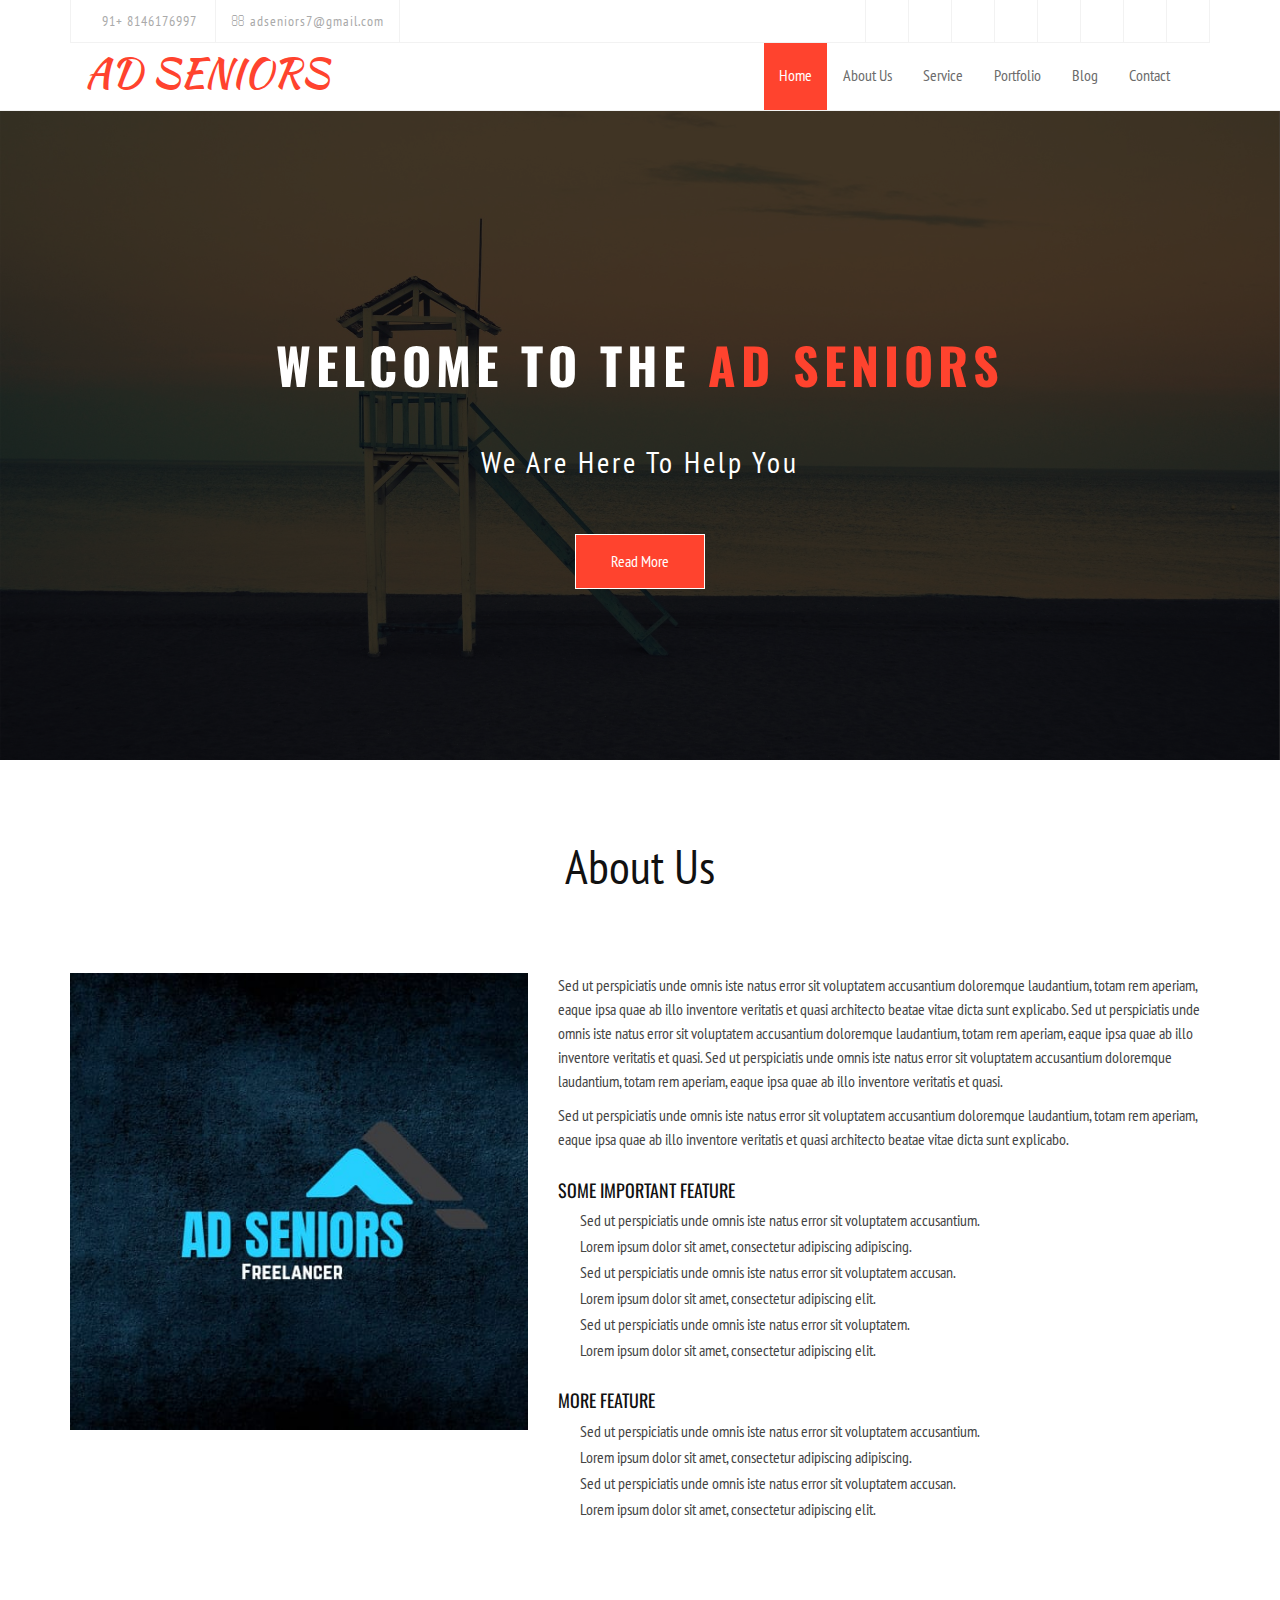
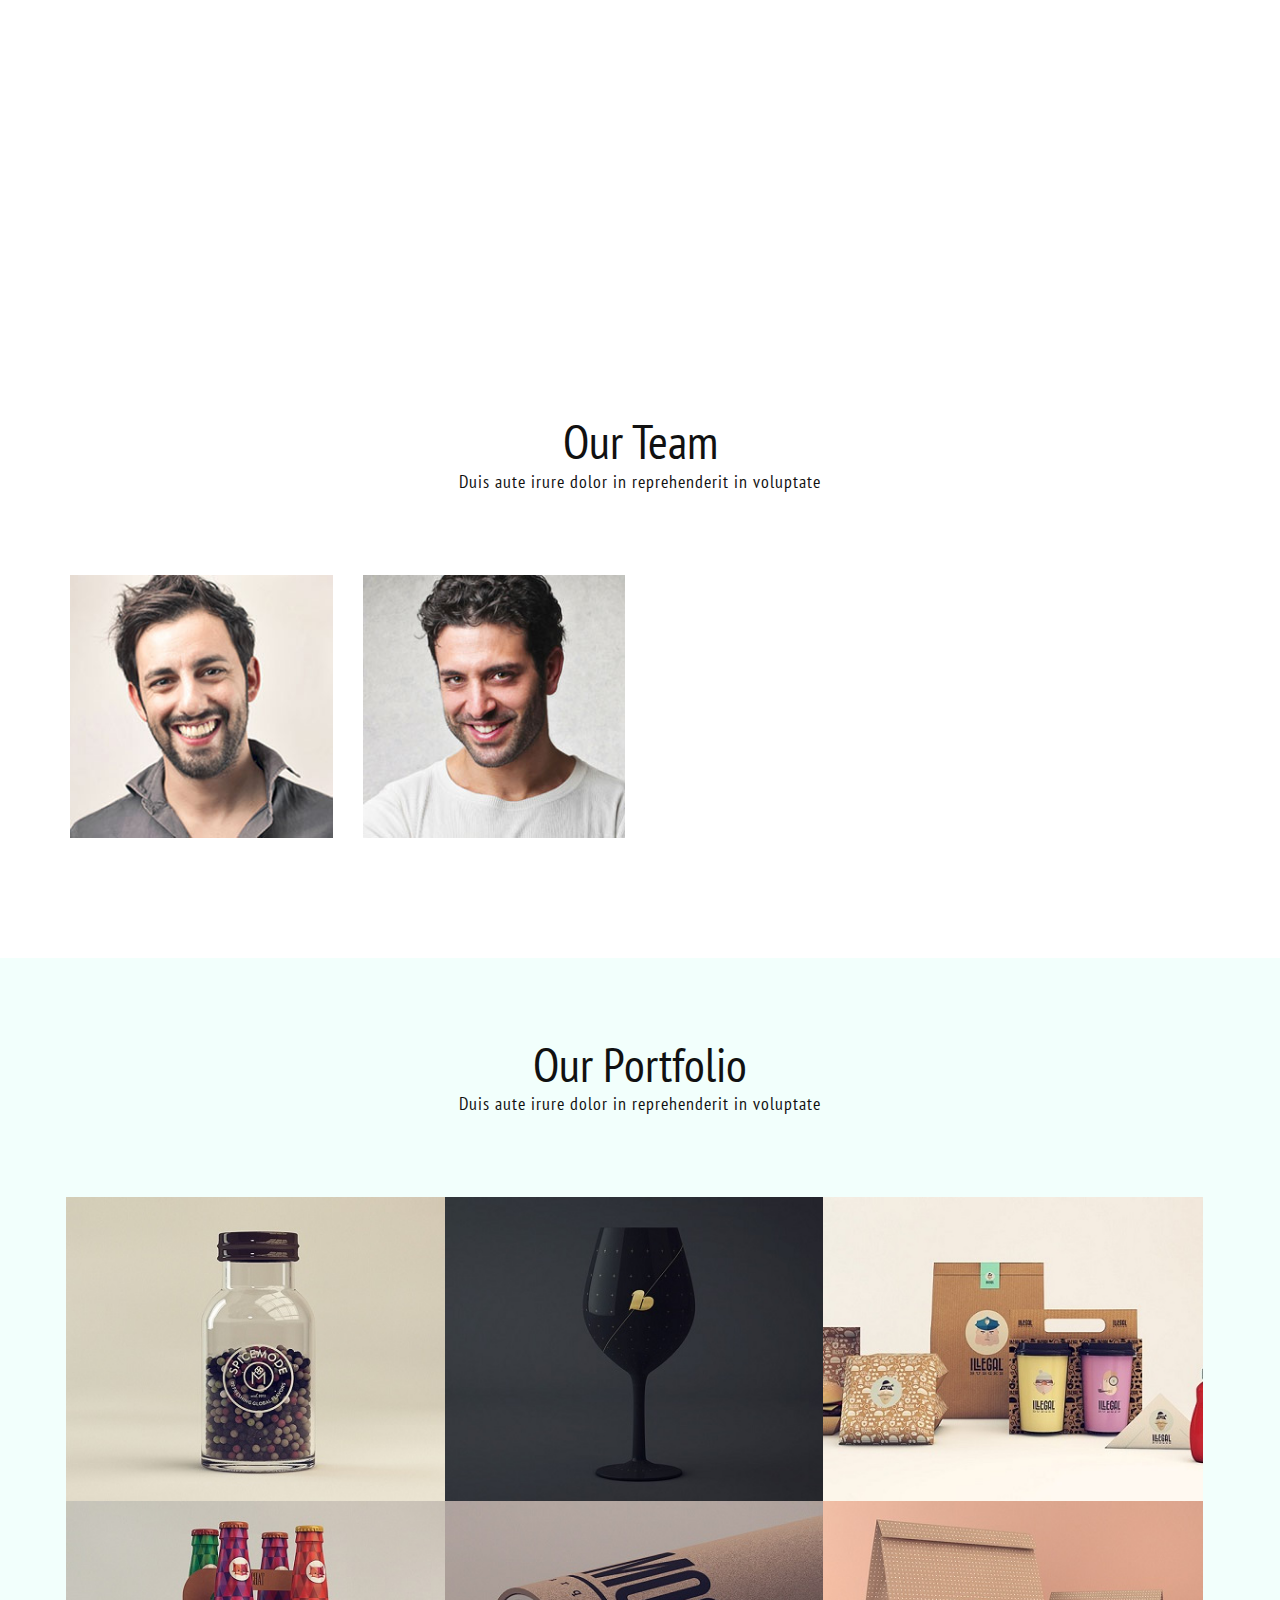
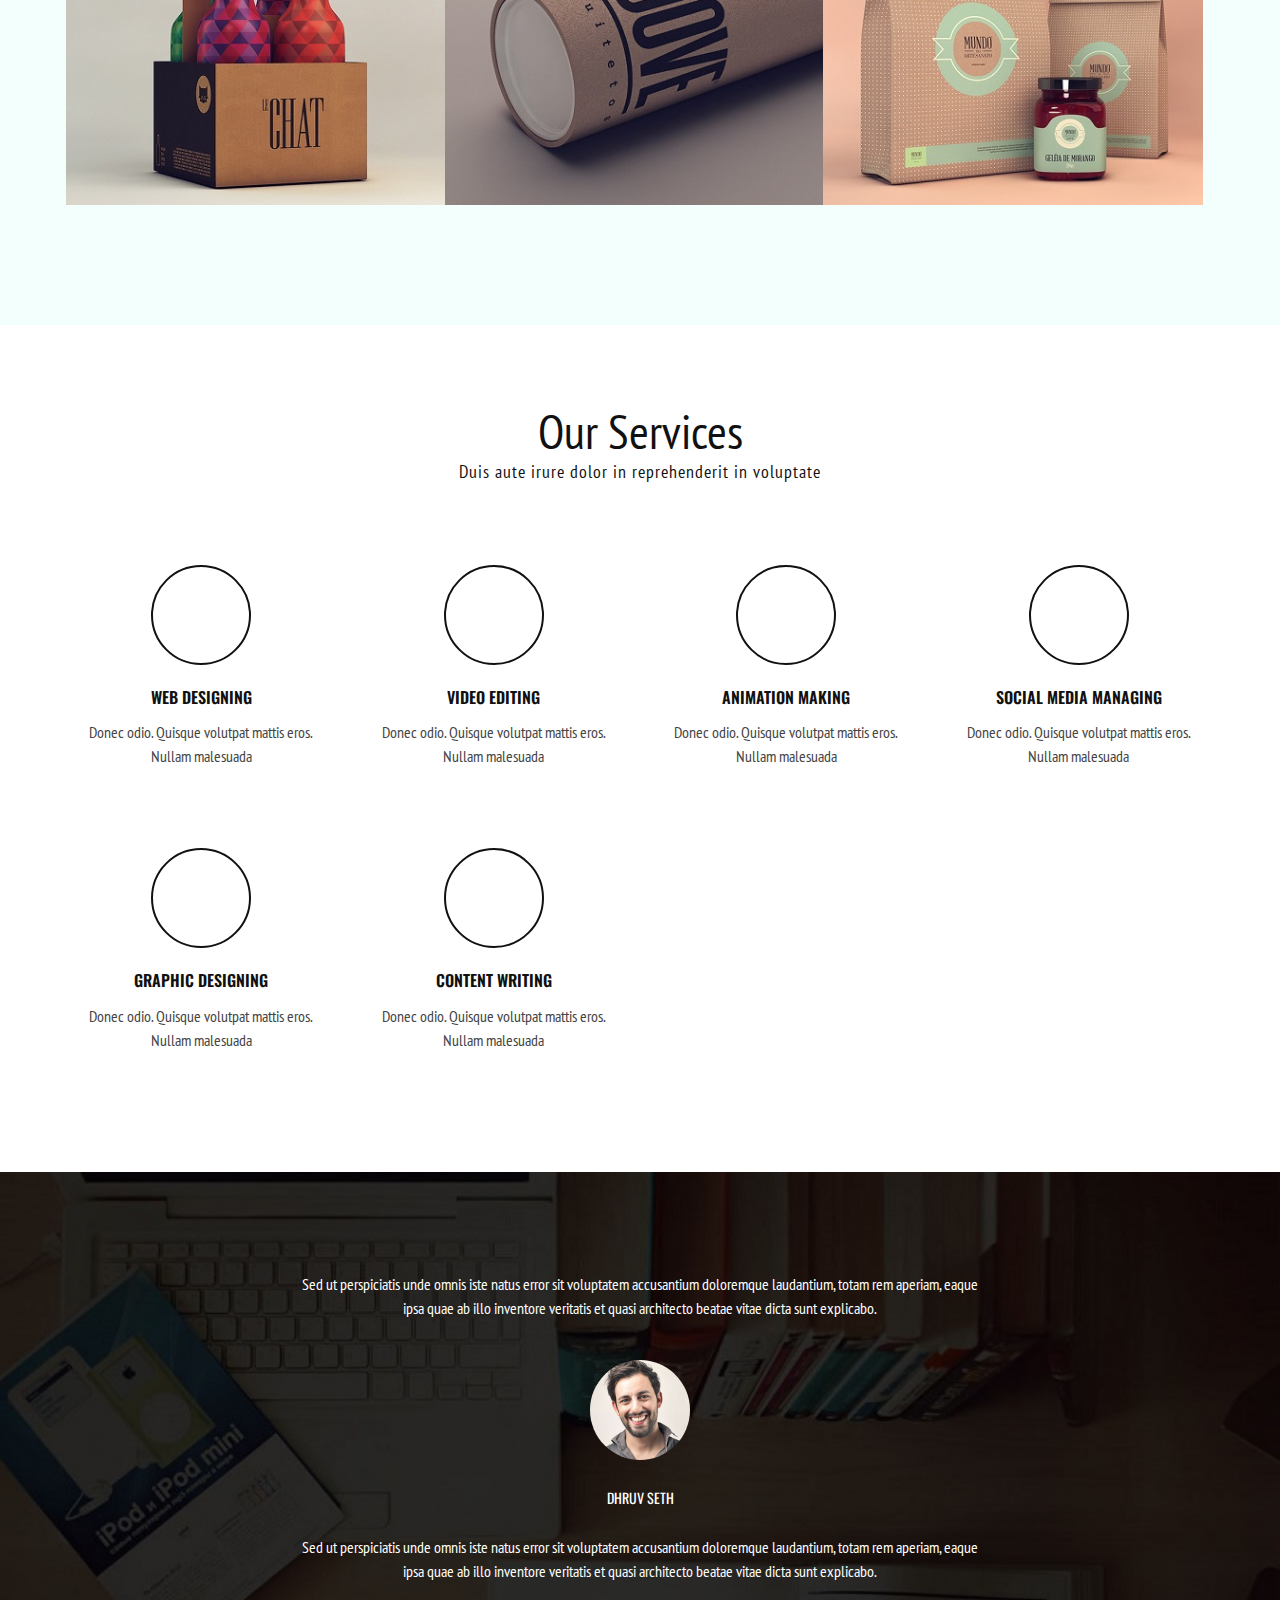
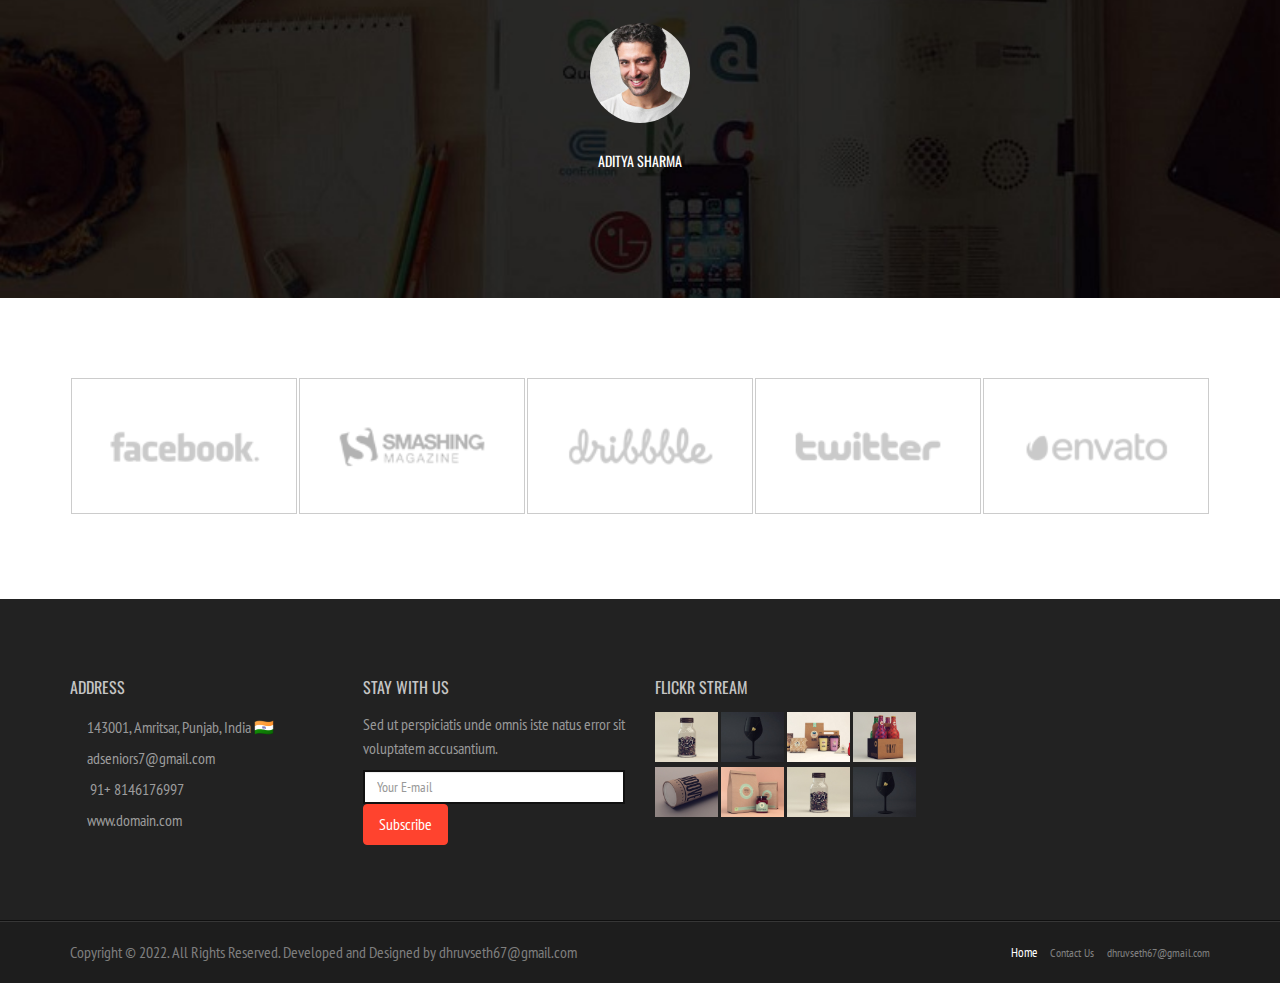
==== index.html @ 76aa9321 "Update index.html" ====
<!doctype html>
<!--[if IE 8 ]><html class="ie ie8" lang="en"> <![endif]-->
<!--[if (gte IE 9)|!(IE)]><html lang="en" class="no-js"> <![endif]-->
<html lang="en">

<head>

    <!-- Basic -->
    <title>AD SENIORS | Home</title>

    <!-- Define Charset -->
    <meta charset="utf-8">

    <!-- Responsive Metatag -->
    <meta name="viewport" content="width=device-width, initial-scale=1, maximum-scale=1">

    <!-- Page Description and Author -->
    <meta name="description" content="Sulfur - Responsive HTML5 Template">
    <meta name="author" content="Shahriyar Ahmed">

    <!-- Bootstrap CSS  -->
    <link rel="stylesheet" href="asset/bootstrap/css/bootstrap.min.css" type="text/css">

    <!-- Font Awesome CSS -->
    <link rel="stylesheet" href="asset/font-awesome/css/font-awesome.min.css" type="text/css">

    <!-- Owl Carousel CSS -->
    <link rel="stylesheet" href="asset/css/owl.carousel.css" type="text/css">
    <link rel="stylesheet" href="asset/css/owl.theme.css" type="text/css">
    <link rel="stylesheet" href="asset/css/owl.transitions.css" type="text/css">

    <!-- Css3 Transitions Styles  -->
    <link rel="stylesheet" type="text/css" href="asset/css/animate.css">

    <!-- Lightbox CSS -->
    <link rel="stylesheet" type="text/css" href="asset/css/lightbox.css">

    <!-- Sulfur CSS Styles  -->
    <link rel="stylesheet" type="text/css" href="asset/css/style.css">

    <!-- Responsive CSS Style -->
    <link rel="stylesheet" type="text/css" href="asset/css/responsive.css">


    <script src="asset/js/modernizrr.js"></script>


</head>

<body>

    <header class="clearfix">

        <!-- Start Top Bar -->
        <div class="container">
            <div class="row">
                <div class="col-md-12">
                    <div class="top-bar">
                        <div class="row">

                            <div class="col-md-6">
                                <!-- Start Contact Info -->
                                <ul class="contact-details">
                                    <li><a href="tel:8146176997"><i class="fa fa-phone"></i> 91+ 8146176997</a>
                                    </li>
                                    <li><a href="mailto:adseniors7@gmail.com"><i class="fa fa-envelope-o"></i>
                                            adseniors7@gmail.com</a>
                                    </li>
                                </ul>
                                <!-- End Contact Info -->
                            </div><!-- .col-md-6 -->

                            <div class="col-md-6">
                                <!-- Start Social Links -->
                                <ul class="social-list">
                                    <li>
                                        <a href="#"><i class="fa fa-flickr"></i></a>
                                    </li>
                                    <li>
                                        <a href="#"><i class="fa fa-google-plus"></i></a>
                                    </li>
                                    <li>
                                        <a href="#"><i class="fa fa-skype"></i></a>
                                    </li>
                                    <li>
                                        <a href="#"><i class="fa fa-linkedin"></i></a>
                                    </li>
                                    <li>
                                        <a href="#"><i class="fa fa-youtube"></i></a>
                                    </li>
                                    <li>
                                        <a href="#"><i class="fa fa-twitter"></i></a>
                                    </li>
                                    <li>
                                        <a href="#"><i class="fa fa-facebook"></i></a>
                                    </li>
                                    <li>
                                        <a href="https://www.instagram.com/adseniors999" target="_blank"><i
                                                class="fa fa-instagram"></i></a>
                                    </li>
                                </ul>
                                <!-- End Social Links -->
                            </div><!-- .col-md-6 -->
                        </div>


                    </div>
                </div>

            </div><!-- .row -->
        </div><!-- .container -->
        <!-- End Top Bar -->

        <!-- Start  Logo & Naviagtion  -->
        <div class="navbar navbar-default navbar-top">
            <div class="container">
                <div class="navbar-header">
                    <!-- Stat Toggle Nav Link For Mobiles -->
                    <button type="button" class="navbar-toggle" data-toggle="collapse" data-target=".navbar-collapse">
                        <i class="fa fa-bars"></i>
                    </button>
                    <!-- End Toggle Nav Link For Mobiles -->
                    <a class="navbar-brand" href="index.html">AD SENIORS</a>
                </div>
                <div class="navbar-collapse collapse">

                    <!-- Start Navigation List -->
                    <ul class="nav navbar-nav navbar-right">
                        <li>
                            <a class="active" href="index.html">Home</a>
                        </li>
                        <li>
                            <a href="about.html">About Us</a>
                        </li>
                        <li>
                            <a href="service.html">Service</a>
                        </li>
                        <li>
                            <a href="portfolio.html">Portfolio</a>
                        </li>
                        <li>
                            <a href="blog.html">Blog</a>
                            <ul class="dropdown">
                                <li>
                                    <a href="blog-item.html">Item Page</a>
                                </li>
                            </ul>
                        </li>
                        <li><a href="contact.html">Contact</a>
                        </li>
                    </ul>
                    <!-- End Navigation List -->
                </div>
            </div>
        </div>
        <!-- End Header Logo & Naviagtion -->

    </header>


    <!-- Start Header Section -->
    <div class="banner">
        <div class="overlay">
            <div class="container">
                <div class="intro-text">
                    <h1>Welcome To The <span>AD SENIORS</span></h1>
                    <p>We Are Here To Help You</p>
                    <a href="#feature" class="page-scroll btn btn-primary">Read More</a>
                </div>
            </div>
        </div>
    </div>
    <!-- End Header Section -->


    <!-- Start About Us Section -->
    <section id="about-section" class="about-section">
        <div class="container">
            <div class="row">
                <div class="col-md-12">
                    <div class="section-title text-center wow fadeInDown" data-wow-duration="2s" data-wow-delay="50ms">
                        <h2>About Us</h2>
                    </div>
                </div>
            </div>
            <div class="row">
                <div class="col-md-5">
                    <div class="about-img">
                        <img src="asset/images/corporate1.jpg" class="img-responsive" alt="About images">
                    </div>
                </div>
                <div class="col-md-7">
                    <div class="about-text">
                        <p>Sed ut perspiciatis unde omnis iste natus error sit voluptatem accusantium doloremque
                            laudantium, totam rem aperiam, eaque ipsa quae ab illo inventore veritatis et quasi
                            architecto beatae vitae dicta sunt explicabo. Sed ut perspiciatis unde omnis iste natus
                            error sit voluptatem accusantium doloremque laudantium, totam rem aperiam, eaque ipsa quae
                            ab illo inventore veritatis et quasi. Sed ut perspiciatis unde omnis iste natus error sit
                            voluptatem accusantium doloremque laudantium, totam rem aperiam, eaque ipsa quae ab illo
                            inventore veritatis et quasi.</p>
                        <p>Sed ut perspiciatis unde omnis iste natus error sit voluptatem accusantium doloremque
                            laudantium, totam rem aperiam, eaque ipsa quae ab illo inventore veritatis et quasi
                            architecto beatae vitae dicta sunt explicabo.</p>
                    </div>

                    <div class="about-list">
                        <h4>Some important Feature</h4>
                        <ul>
                            <li><i class="fa fa-check-square"></i>Sed ut perspiciatis unde omnis iste natus error sit
                                voluptatem accusantium.</li>
                            <li><i class="fa fa-check-square"></i>Lorem ipsum dolor sit amet, consectetur adipiscing
                                adipiscing.</li>
                            <li><i class="fa fa-check-square"></i>Sed ut perspiciatis unde omnis iste natus error sit
                                voluptatem accusan.</li>
                            <li><i class="fa fa-check-square"></i>Lorem ipsum dolor sit amet, consectetur adipiscing
                                elit.</li>
                            <li><i class="fa fa-check-square"></i>Sed ut perspiciatis unde omnis iste natus error sit
                                voluptatem.</li>
                            <li><i class="fa fa-check-square"></i>Lorem ipsum dolor sit amet, consectetur adipiscing
                                elit.</li>
                        </ul>

                        <h4>More Feature</h4>
                        <ul>
                            <li><i class="fa fa-check-square"></i>Sed ut perspiciatis unde omnis iste natus error sit
                                voluptatem accusantium.</li>
                            <li><i class="fa fa-check-square"></i>Lorem ipsum dolor sit amet, consectetur adipiscing
                                adipiscing.</li>
                            <li><i class="fa fa-check-square"></i>Sed ut perspiciatis unde omnis iste natus error sit
                                voluptatem accusan.</li>
                            <li><i class="fa fa-check-square"></i>Lorem ipsum dolor sit amet, consectetur adipiscing
                                elit.</li>
                        </ul>
                    </div>

                </div>



            </div>
        </div>
    </section>


    <!-- Start Call to Action Section -->
    <section class="call-to-action">
        <div class="container">
            <div class="row">
                <div class="col-md-12 wow zoomIn" data-wow-duration="2s" data-wow-delay="300ms">
                    <p>Awesome Aires Template is ready for <br> Business, Agency, Landing or Creative Portfolio<br>Aires
                        is Responsive and help you to grow your business</p>
                </div>
            </div>
        </div>
    </section>
    <!-- End Call to Action Section -->




    <!-- Start Team Member Section -->
    <section id="team-section">
        <div class="container">
            <div class="row">
                <div class="col-md-12">
                    <div class="section-title text-center wow fadeInDown" data-wow-duration="2s" data-wow-delay="50ms">
                        <h2>Our Team</h2>
                        <p>Duis aute irure dolor in reprehenderit in voluptate</p>
                    </div>
                </div>
            </div>
            <div class="row">
                <div class="col-md-3 wow fadeInLeft" data-wow-duration="2s" data-wow-delay="300ms">
                    <div class="team-member">
                        <img src="asset/images/team/team-1.jpg" class="img-responsive" alt="">
                        <div class="team-details">
                            <h4>Dhruv Seth</h4>
                            <p>Founder & Director</p>
                            <ul>
                                <li><a href="https://www.instagram.com/dhruv_seth001" target="_blank"><i
                                            class="fa fa-instagram"></i></a></li>
                                <li><a href="#"><i class="fa fa-facebook"></i></a></li>
                                <li><a href="#"><i class="fa fa-twitter"></i></a></li>
                                <li><a href="#"><i class="fa fa-linkedin"></i></a></li>
                                <li><a href="#"><i class="fa fa-pinterest"></i></a></li>
                            </ul>
                        </div>
                    </div>
                </div><!-- /.col-md-3 -->
                <div class="col-md-3 wow fadeInLeft" data-wow-duration="2s" data-wow-delay="600ms">
                    <div class="team-member">
                        <img src="asset/images/team/team-3.jpg" class="img-responsive" alt="">
                        <div class="team-details">
                            <h4>Aditya Sharma</h4>
                            <p>Founder & Director</p>
                            <ul>
                                <li><a href="https://www.instagram.com/aditya.sharma3333" target="_blank"><i
                                            class="fa fa-instagram"></i></a></li>
                                <li><a href="#"><i class="fa fa-facebook"></i></a></li>
                                <li><a href="#"><i class="fa fa-twitter"></i></a></li>
                                <li><a href="#"><i class="fa fa-linkedin"></i></a></li>
                                <li><a href="#"><i class="fa fa-pinterest"></i></a></li>
                            </ul>
                        </div>
                    </div>
                </div><!-- /.col-md-3 -->
            </div>
        </div>
    </section>
    <!-- End Team Member Section -->


    <!-- Start Portfolio Section -->
    <section id="portfolio" class="portfolio-section-1">
        <div class="container">
            <div class="row">
                <div class="col-md-12">
                    <div class="section-title text-center wow fadeInDown" data-wow-duration="2s" data-wow-delay="50ms">
                        <h2>Our Portfolio</h2>
                        <p>Duis aute irure dolor in reprehenderit in voluptate</p>
                    </div>
                </div>
            </div>
            <div class="row">
                <div class="col-md-12">

                    <!-- Start Portfolio items -->
                    <ul id="portfolio-list">
                        <li class="wow fadeInLeft" data-wow-duration="2s" data-wow-delay="300ms">
                            <div class="portfolio-item">
                                <img src="asset/images/portfolio/img1.jpg" class="img-responsive" alt="" />
                                <div class="portfolio-caption">
                                    <h4>Portfolio Title</h4>
                                    <p>At vero eos et accusamus et iusto odio dignissimos ducimus qui blanditiis
                                        praesentium</p>
                                    <a href="#portfolio-modal" data-toggle="modal" class="link-1"><i
                                            class="fa fa-magic"></i></a>
                                    <a href="#" class="link-2"><i class="fa fa-link"></i></a>
                                </div>
                            </div>
                        </li>
                        <li class="wow fadeInLeft" data-wow-duration="2s" data-wow-delay="600ms">
                            <div class="portfolio-item">
                                <img src="asset/images/portfolio/img2.jpg" class="img-responsive" alt="" />
                                <div class="portfolio-caption">
                                    <h4>Portfolio Title</h4>
                                    <p>At vero eos et accusamus et iusto odio dignissimos ducimus qui blanditiis
                                        praesentium</p>
                                    <a href="#portfolio-modal" data-toggle="modal" class="link-1"><i
                                            class="fa fa-magic"></i></a>
                                    <a href="#" class="link-2"><i class="fa fa-link"></i></a>
                                </div>
                            </div>
                        </li>
                        <li class="wow fadeInLeft" data-wow-duration="2s" data-wow-delay="900ms">
                            <div class="portfolio-item">
                                <img src="asset/images/portfolio/img3.jpg" class="img-responsive" alt="" />
                                <div class="portfolio-caption">
                                    <h4>Portfolio Title</h4>
                                    <p>At vero eos et accusamus et iusto odio dignissimos ducimus qui blanditiis
                                        praesentium</p>
                                    <a href="#portfolio-modal" data-toggle="modal" class="link-1"><i
                                            class="fa fa-magic"></i></a>
                                    <a href="#" class="link-2"><i class="fa fa-link"></i></a>
                                </div>
                            </div>
                        </li>
                        <li class="wow fadeInLeft" data-wow-duration="2s" data-wow-delay="1200ms">
                            <div class="portfolio-item">
                                <img src="asset/images/portfolio/img4.jpg" class="img-responsive" alt="" />
                                <div class="portfolio-caption">
                                    <h4>Portfolio Title</h4>
                                    <p>At vero eos et accusamus et iusto odio dignissimos ducimus qui blanditiis
                                        praesentium</p>
                                    <a href="#portfolio-modal" data-toggle="modal" class="link-1"><i
                                            class="fa fa-magic"></i></a>
                                    <a href="#" class="link-2"><i class="fa fa-link"></i></a>
                                </div>
                            </div>
                        </li>
                        <li class="wow fadeInLeft" data-wow-duration="2s" data-wow-delay="1500ms">
                            <div class="portfolio-item">
                                <img src="asset/images/portfolio/img5.jpg" class="img-responsive" alt="" />
                                <div class="portfolio-caption">
                                    <h4>Portfolio Title</h4>
                                    <p>At vero eos et accusamus et iusto odio dignissimos ducimus qui blanditiis
                                        praesentium</p>
                                    <a href="#portfolio-modal" data-toggle="modal" class="link-1"><i
                                            class="fa fa-magic"></i></a>
                                    <a href="#" class="link-2"><i class="fa fa-link"></i></a>
                                </div>
                            </div>
                        </li>
                        <li class="wow fadeInLeft" data-wow-duration="2s" data-wow-delay="1800ms">
                            <div class="portfolio-item">
                                <img src="asset/images/portfolio/img6.jpg" class="img-responsive" alt="" />
                                <div class="portfolio-caption">
                                    <h4>Portfolio Title</h4>
                                    <p>At vero eos et accusamus et iusto odio dignissimos ducimus qui blanditiis
                                        praesentium</p>
                                    <a href="#portfolio-modal" data-toggle="modal" class="link-1"><i
                                            class="fa fa-magic"></i></a>
                                    <a href="#" class="link-2"><i class="fa fa-link"></i></a>
                                </div>
                            </div>
                        </li>


                    </ul>
                    <!-- End Portfolio items -->
                </div>
            </div>
        </div>
    </section>
    <!-- End Portfolio Section -->


    <!-- Start Service Section -->
    <section id="service-section">
        <div class="container">
            <div class="row">
                <div class="col-md-12">
                    <div class="section-title text-center wow fadeInDown" data-wow-duration="2s" data-wow-delay="50ms">
                        <h2>Our Services</h2>
                        <p>Duis aute irure dolor in reprehenderit in voluptate</p>
                    </div>
                </div>
            </div>
            <div class="row">
                <div class="col-md-3">
                    <div class="services-post">
                        <a href="#"><i class="fa fa-skyatlas"></i></a>
                        <h2>Web Designing</h2>
                        <p>Donec odio. Quisque volutpat mattis eros. Nullam malesuada </p>
                    </div>
                </div>
                <div class="col-md-3">
                    <div class="services-post">
                        <a href="#"><i class="fa fa-magic"></i></a>
                        <h2>Video Editing</h2>
                        <p>Donec odio. Quisque volutpat mattis eros. Nullam malesuada </p>
                    </div>
                </div>
                <div class="col-md-3">
                    <div class="services-post">
                        <a href="#"><i class="fa fa-gift"></i></a>
                        <h2>Animation Making</h2>
                        <p>Donec odio. Quisque volutpat mattis eros. Nullam malesuada </p>
                    </div>
                </div>
                <div class="col-md-3">
                    <div class="services-post">
                        <a href="#"><i class="fa fa-diamond"></i></a>
                        <h2>Social Media Managing</h2>
                        <p>Donec odio. Quisque volutpat mattis eros. Nullam malesuada </p>
                    </div>
                </div>
                <div class="col-md-3">
                    <div class="services-post">
                        <a href="#"><i class="fa fa-wordpress"></i></a>
                        <h2>Graphic Designing </h2>
                        <p>Donec odio. Quisque volutpat mattis eros. Nullam malesuada </p>
                    </div>
                </div>
                <div class="col-md-3">
                    <div class="services-post">
                        <a href="#"><i class="fa fa-forumbee"></i></a>
                        <h2>Content Writing</h2>
                        <p>Donec odio. Quisque volutpat mattis eros. Nullam malesuada </p>
                    </div>
                </div>
            </div>
        </div>
    </section>
    <!-- Start Service Section -->



    <!-- Start Testimonial Section -->
    <section id="testimonial-section">
        <div class="container">
            <div class="row">
                <div class="col-md-12">
                    <div class="testimonial-wrapper">
                        <div class="testimonial-item">
                            <p>Sed ut perspiciatis unde omnis iste natus error sit voluptatem accusantium doloremque
                                laudantium, totam rem aperiam, eaque ipsa quae ab illo inventore veritatis et quasi
                                architecto beatae vitae dicta sunt explicabo. </p>
                            <img src="asset/images/team/team-1.jpg" alt="Testimonial images">
                            <h5>Dhruv Seth</h5>
                            <div class="desgnation"></div>
                        </div>
                        <div class="testimonial-item">
                            <p>Sed ut perspiciatis unde omnis iste natus error sit voluptatem accusantium doloremque
                                laudantium, totam rem aperiam, eaque ipsa quae ab illo inventore veritatis et quasi
                                architecto beatae vitae dicta sunt explicabo.</p>
                            <img src="asset/images/team/team-3.jpg" alt="Testimonial images">
                            <h5>Aditya Sharma</h5>
                            <div class="desgnation"></div>
                        </div>
                    </div>
                </div>
            </div>
        </div>
    </section>
    <!-- End Testimonial Section -->


    <!-- Start Client Section -->
    <div id="client-section">
        <div class="container">
            <div class="row">
                <div class="col-md-12">
                    <div class="client-box">
                        <ul class="client-list">
                            <li><a href="#"><img src="asset/images/clients/client1.png" class="img-responsive"
                                        alt="Clients Logo"></a></li>
                            <li><a href="#"><img src="asset/images/clients/client2.png" class="img-responsive"
                                        alt="Clients Logo"></a></li>
                            <li><a href="#"><img src="asset/images/clients/client3.png" class="img-responsive"
                                        alt="Clients Logo"></a></li>
                            <li><a href="#"><img src="asset/images/clients/client4.png" class="img-responsive"
                                        alt="Clients Logo"></a></li>
                            <li><a href="#"><img src="asset/images/clients/client5.png" class="img-responsive"
                                        alt="Clients Logo"></a></li>
                        </ul>
                    </div>
                </div>
            </div>
        </div>
    </div>
    <!-- End Client Section -->



    <!-- Start Footer Section -->
    <section id="footer-section" class="footer-section">
        <div class="container">
            <div class="row">
                <div class="col-md-3">
                    <div class="section-heading-2">
                        <h3 class="section-title">
                            <span>Address</span>
                        </h3>
                    </div>

                    <div class="footer-address">
                        <ul>
                            <li class="footer-contact"><i class="fa fa-home"></i>143001, Amritsar, Punjab, India 🇮🇳
                            </li>
                            <li class="footer-contact"><i class="fa fa-envelope"></i><a
                                    href="mailto:adseniors7@gmail.com">adseniors7@gmail.com</a>
                            </li>
                            <li class="footer-contact"><i class="fa fa-phone"></i> <a href="tel:8146176997">91+
                                    8146176997</a></li>
                            <li class="footer-contact"><i class="fa fa-globe"></i><a href="#"
                                    target="_blank">www.domain.com</a></li>
                        </ul>
                        <br>
                    </div>
                </div>

                <!--/.col-md-3 -->

                <form action="index.html">
                    <div class="col-md-3">
                        <div class="section-heading-2">
                            <h3 class="section-title">
                                <span>Stay With us</span>
                            </h3>
                        </div>
                        <div class="subscription">
                            <p>Sed ut perspiciatis unde omnis iste natus error sit voluptatem accusantium.</p>
                            <div class="form-group">
                                <input type="text" class="form-control" placeholder="Your E-mail" id="name" required
                                    data-validation-required-message="Please enter your name.">
                                <input type="submit" class="btn btn-primary" value="Subscribe">
                            </div>
                        </div>
                    </div>
                </form>

                <div class="col-md-3">
                    <div class="section-heading-2">
                        <h3 class="section-title">
                            <span>FLICKR STREAM</span>
                        </h3>
                    </div>

                    <div class="flickr-widget">
                        <ul class="flickr-list">
                            <li>
                                <a href="asset/images/portfolio/img1.jpg" data-lightbox="picture-1">
                                    <img src="asset/images/portfolio/img1.jpg" alt="" class="img-responsive">
                                </a>
                            </li>
                            <li>
                                <a href="asset/images/portfolio/img2.jpg" data-lightbox="picture-2">
                                    <img src="asset/images/portfolio/img2.jpg" alt="" class="img-responsive">
                                </a>
                            </li>
                            <li>
                                <a href="asset/images/portfolio/img3.jpg" data-lightbox="picture-3">
                                    <img src="asset/images/portfolio/img3.jpg" alt="" class="img-responsive">
                                </a>
                            </li>
                            <li>
                                <a href="asset/images/portfolio/img4.jpg" data-lightbox="picture-4">
                                    <img src="asset/images/portfolio/img4.jpg" alt="" class="img-responsive">
                                </a>
                            </li>
                            <li>
                                <a href="asset/images/portfolio/img5.jpg" data-lightbox="picture-5">
                                    <img src="asset/images/portfolio/img5.jpg" alt="" class="img-responsive">
                                </a>
                            </li>
                            <li>
                                <a href="asset/images/portfolio/img6.jpg" data-lightbox="picture-6">
                                    <img src="asset/images/portfolio/img6.jpg" alt="" class="img-responsive">
                                </a>
                            </li>
                            <li>
                                <a href="asset/images/portfolio/img1.jpg" data-lightbox="picture-7">
                                    <img src="asset/images/portfolio/img1.jpg" alt="" class="img-responsive">
                                </a>
                            </li>
                            <li>
                                <a href="asset/images/portfolio/img2.jpg" data-lightbox="picture-8">
                                    <img src="asset/images/portfolio/img2.jpg" alt="" class="img-responsive">
                                </a>
                            </li>
                        </ul>
                    </div>
                </div>
                <!--/.col-md-3 -->
            </div>
            <!--/.row -->
        </div><!-- /.container -->
    </section>
    <!-- End Footer Section -->


    <!-- Start CCopyright Section -->
    <div id="copyright-section" class="copyright-section">
        <div class="container">
            <div class="row">
                <div class="col-md-7">
                    <div class="copyright">
                        Copyright © 2022. All Rights Reserved. Developed and Designed by <a
                            href="mailto:dhruvseth67@gmail.com" target="_blank">dhruvseth67@gmail.com</a>
                    </div>
                </div>

                <div class="col-md-5">
                    <div class="copyright-menu pull-right">
                        <ul>
                            <li><a href="#" class="active">Home</a></li>
                            <li><a href="contact.html">Contact Us</a></li>
                            <li><a href="mailto:dhruvseth67@gmail.com">dhruvseth67@gmail.com</a></li>
                        </ul>
                    </div>
                </div>
            </div>
            <!--/.row -->
        </div><!-- /.container -->
    </div>
    <!-- End CCopyright Section -->



    <!-- Sulfur JS File -->
    <script src="asset/js/jquery-2.1.3.min.js"></script>
    <script src="asset/js/jquery-migrate-1.2.1.min.js"></script>
    <script src="asset/bootstrap/js/bootstrap.min.js"></script>
    <script src="asset/js/owl.carousel.min.js"></script>
    <script src="asset/js/jquery.appear.js"></script>
    <script src="asset/js/jquery.fitvids.js"></script>
    <script src="asset/js/jquery.nicescroll.min.js"></script>
    <script src="asset/js/lightbox.min.js"></script>
    <script src="asset/js/count-to.js"></script>
    <script src="asset/js/styleswitcher.js"></script>

    <script src="asset/js/map.js"></script>
    <script src="http://maps.googleapis.com/maps/api/js?sensor=false"></script>
    <script src="asset/js/script.js"></script>


</body>

</html>
---- asset/css/style.css ----
@import url(http://fonts.googleapis.com/css?family=PT+Sans+Narrow|Oswald:400,300);
@import url(https://fonts.googleapis.com/css?family=Kaushan+Script);

/*------------------------------------------*/
/*	     01 - General & Basic Styles
/*------------------------------------------*/


body {
	font-family: 'PT Sans Narrow', Arial, sans-serif;
	font-size: 16px;
    color: #111;
    line-height: 21px;
/*	font-weight: 300;*/
    -webkit-font-smoothing: antialiased !important;
    -moz-osx-font-smoothing: grayscale !important;
    text-rendering: optimizeLegibility !important;
    font-smooth: antialiased !important;
    vertical-align: baseline;
}

strong, b {
	font-weight: 600;
}

ul, ol {
	list-style: none;
}

ul {
    padding: 0;
    margin: 0;
}

p {
    font-size: 16px;
    font-weight: 400;
    color: #444;
    line-height: 1.5em;
}

a {
    transition: color 0.2s ease-in-out;
    -moz-transition: color 0.2s ease-in-out;
    -webkit-transition: color 0.2s ease-in-out;
    -o-transition: color 0.2s ease-in-out;
}

a:hover {
    color: #444;
}

a, 
a:hover, 
a:focus,
a:active{
    outline: 0;
    text-decoration: none;
}


.white {
    color: #fff !important;
}

img {
    width: 100%;
}

h1, h2, h3, h4, h5, h6 {
    font-family: 'Oswald', Arial, sans-serif;
    font-weight: 400;
    text-transform: uppercase;
    margin-top: 0;
    margin-bottom: 0;
}

.btn-primary {
    background: #ff432e;
    border-color: #ff432e;
    font-size: 16px;
    padding: 8px 15px;
    -webkit-transition: all 0.3s;
    -moz-transition: all 0.3s;
    -o-transition: all 0.3s;
    transition: all 0.3s;
}

.btn-primary:hover {
    background: transparent;
    border-color: #ff432e;
    color: #ff432e;
}

.btn-cancel {
    background: #222;
    border: 1px solid #222;
    color: #fff;
    padding: 8px 15px;
    font-size: 16px;
    -webkit-transition: all 0.3s;
    -moz-transition: all 0.3s;
    -o-transition: all 0.3s;
    transition: all 0.3s;
}

.btn-cancel:hover {
    background: transparent;
    border-color: #222;
    color: #222;
}


/* Start Section Title */

.section-title {
    margin-bottom: 80px;
}
.section-title h2{
    color: #111;
    font-size: 48px;
    font-family: 'PT Sans Narrow', Arial, sans-serif;
    text-transform: none;
}

.section-title p {
    //padding-bottom: 60px;
    color: #111;
    letter-spacing: 1px;
    font-size: 18px;
    font-weight: 300;
}
/* End Section Title */


.page-header {
    background: url(../images/banner.jpg) no-repeat;
    padding: 50px 0;
    margin-top: 80px;
}

.page-header h1 {
    color: #fff;
}




/*------------------------------------------*/
/*	     02 - Header & Navigation
/*------------------------------------------*/


.top-bar {
	background-color: #fff;
	border-bottom: 1px solid #f2f2f2;
}


.top-bar a {
	color: #aaa;
}

.top-bar .contact-details {
    //border-left: 1px solid #f2f2f2;
    //padding-top: 8px;
}
.top-bar .contact-details li {
	display: inline-block;
    padding: 5px 15px;
    //font-size: 18px;
	line-height: 32px;
    border-left: 1px solid #f2f2f2;
}

.top-bar .contact-details li:last-child {
    border-right: 1px solid #f2f2f2;
}

.top-bar .contact-details li a:before {
	color: #aaa;
}

.top-bar .contact-details li:first-child a:before {
	display: none;
}

.top-bar .contact-details li a {
	font-size: 14px;
    letter-spacing: 1px;
	display: block;
	line-height: 32px;
}


/* Top Bar Social */

ul.social-list li {
    float: right;
    border-left: 1px solid #f2f2f2;
}

ul.social-list li a {
    display: inline-block;
    transition: background 0.3s;
    -webkit-transition: background 0.3s;
    -moz-transition: background 0.3s;
    -o-transition: background 0.3s;
}

ul.social-list li:first-child {
    border-right: 1px solid #f2f2f2;
}

ul.social-list li a:hover{
    background: #FF432E;
}


ul.social-list li a i {
	font-size: 14px;
	display: block;
	width: 42px;
	height: 42px;
	line-height: 42px;
	text-align: center;
    -webkit-transition: all 0.3s;
    -moz-transition: all 0.3s;
    -o-transition: all 0.3s;
    transition: all 0.3s;
}


ul.social-list li a:hover i {
	-webkit-animation: toRightFromLeft 0.3s forwards;
	-moz-animation: toRightFromLeft 0.3s forwards;
	animation: toRightFromLeft 0.3s forwards;
    color: #fff;
}

@-webkit-keyframes toRightFromLeft {
	49% {
		-webkit-transform: translate(40%);
	}
	50% {
		opacity: 0;
		-webkit-transform: translate(-40%);
	}
	51% {
		opacity: 1;
	}
}
@-moz-keyframes toRightFromLeft {
	49% {
		-moz-transform: translate(40%);
	}
	50% {
		opacity: 0;
		-moz-transform: translate(-40%);
	}
	51% {
		opacity: 1;
	}
}
@keyframes toRightFromLeft {
	49% {
		transform: translate(40%);
	}
	50% {
		opacity: 0;
		transform: translate(-40%);
	}
	51% {
		opacity: 1;
	}
}







/* ----------------------------------------------------------------*/
/* Start Navigation Section */
/* ----------------------------------------------------------------*/
.navbar-logo .sulfur-logo-text{
    margin-top: 15px !important;
}

.navbar {
	margin-bottom: 0;
	background: #fff;
    border-bottom: 1px solid #f2f2f2 !important;
	border: none;
	border-radius: 0;
    -webkit-border-radius: 0;
    -moz-border-radius: 0;
    -o-border-radius: 0;
}

.navbar-brand {
	position: relative;
	//padding: 27px 0;
    padding-top: 0;
	margin: 0!important;
	transition: all 0.3s ease-in-out;
    -moz-transition: all 0.3s ease-in-out;
    -webkit-transition: all 0.3s ease-in-out;
    -o-transition: all 0.3s ease-in-out;
}

a.navbar-brand {
    font-family: "Kaushan Script","Helvetica Neue",Helvetica,Arial,cursive;
    font-size: 40px;
    padding-top: 20px;
    color: #ff432e !important;
}

.navbar-default .navbar-nav {
	margin-right: 10px!important;
	position: relative;
	transition: all 0.4s ease-in-out;
    -moz-transition: all 0.4s ease-in-out;
    -webkit-transition: all 0.4s ease-in-out;
    -o-transition: all 0.4s ease-in-out;
}

.navbar-default .navbar-nav > li {
    margin-left: 1px;
}

.navbar-default .navbar-nav > li:first-child {
    margin-left: 0;
}

.navbar-default .navbar-nav > li > a {
	color: #6b6b6b;
	display: block;
    font-size: 16px;
    line-height: 10px;
	font-weight: 500;
    padding: 25px 15px 30px;
	overflow: hidden;
    border-top: 2px solid transparent;
    transition: all 0.3s ease-in-out;
    -moz-transition: all 0.3s ease-in-out;
    -webkit-transition: all 0.3s ease-in-out;
    -o-transition: all 0.3s ease-in-out;
}

.navbar-default .navbar-nav > li > a i {
    padding-left: 10px;
}

.navbar-default .navbar-nav > li > a.active, 
.navbar-default .navbar-nav > li:hover > a {
	border-top: 2px solid #FF432E;
    color: #fff;
    background: #FF432E;
    //padding: 25px 15px 30px;
}

.navbar-default .navbar-nav > li > a i {
	margin: 0 -2px 0 -5px;
}


.navbar-default .navbar-nav .dropdown {
    position: absolute;
    left: 0;
    top: 97%;
    width: 180px;
	background-color: #fff;
    border-top: 3px solid #FF432E;
    visibility: hidden;
    z-index: 2;
	opacity: 0;
	transition: opacity 0.3s ease-in-out;
    -moz-transition: opacity 0.3s ease-in-out;
    -webkit-transition: opacity 0.3s ease-in-out;
    -o-transition: opacity 0.3s ease-in-out;
	box-shadow: 0 1px 3px rgba(0, 0, 0, 0.2);
	-o-box-shadow: 0 1px 3px rgba(0, 0, 0, 0.2);
	-moz-box-shadow: 0 1px 3px rgba(0, 0, 0, 0.2);
  	-webkit-box-shadow: 0 1px 3px rgba(0, 0, 0, 0.2);
}

.navbar-default .navbar-nav > li.drop:hover .dropdown {
    visibility: visible;
	opacity: 1;  
}

.dropdown li, .sup-dropdown li {
	position: relative;
    border-top: 1px solid rgba(0, 0, 0, 0.04);
}

.dropdown li:first-child, 
.sup-dropdown li:first-child {
    border-top: none;
}

.dropdown li a, 
.sup-dropdown li a {
    display: block;
    color: #6b6b6b;
    font-size: 14px;
    padding: 10px 12px;
    text-decoration: none;
    //text-transform: uppercase;
    transition: padding 0.2s ease-in-out;
    -moz-transition: padding 0.2s ease-in-out;
    -webkit-transition: padding 0.2s ease-in-out;
    -o-transition: padding 0.2s ease-in-out;
}


.dropdown > li:hover > a, 
.sup-dropdown li:hover > a {
    background: #FF432E;
    color: #fff;
}

.dropdown  li a.active, 
.sup-dropdown li a.active {
	background: #FF432E;
    color: #fff;
}

.dropdown li a i {
	margin: 0 0 0 -4px;
}

.navbar-default .navbar-nav .sup-dropdown {
    position: absolute;
    left: 100%;
    top: 0;
    width: 180px;
	background-color: #fff;
    margin-top: 10px;
    transition: margin-top 0.2s ease-in-out;
    -moz-transition: margin-top 0.2s ease-in-out;
    -webkit-transition: margin-top 0.2s ease-in-out;
    -o-transition: margin-top 0.2s ease-in-out;
    visibility: hidden;
    z-index: 3;
	box-shadow: 0 1px 3px rgba(0, 0, 0, 0.1);
	-o-box-shadow: 0 1px 3px rgba(0, 0, 0, 0.1);
	-moz-box-shadow: 0 1px 3px rgba(0, 0, 0, 0.1);
  	-webkit-box-shadow: 0 1px 3px rgba(0, 0, 0, 0.1);
}

.navbar-default .navbar-nav li.drop .dropdown li:hover .sup-dropdown {
    visibility: visible;
    margin-top: 0;
}





/*--------------------------------------------------*/
/* Start Header Section                             */
/*--------------------------------------------------*/



.banner {
    text-align: center;
    color: #fff;
    background: url(../images/banner.jpg) no-repeat;
    background-attachment: scroll;
    background-position: center center;
    -webkit-background-size: cover;
    -moz-background-size: cover;
    -o-background-size: cover;
    background-size: cover;
}

.banner .overlay {
    background: rgba(0, 0, 0, 0.7);
    width: 100%;
    height: 100%;
}

.intro-text {
    position: relative;
    padding: 20% 0 15% 0;
}

.banner .intro-text h1 {    
    font-size: 50px;
    font-weight: 700;
    line-height: 50px;
    letter-spacing: 5px;
    margin-bottom: 55px;
    -webkit-animation: bounceIn;
    -moz-animation: rubberBand;
    -o-animation: bounceIn;
    animation: bounceIn;
    -webkit-animation-duration: 2s;
    -moz-animation-duration: 2s;
    -o-animation-duration: 2s;
    animation-duration: 2s;
    font-family: 'Oswald', sans-serif;
}

.banner .intro-text h1 span {
    color: #ff432e;
}

.banner .intro-text p {
    color: #fff;
    font-size: 30px;
    font-weight: 300;
    line-height: 35px;
    letter-spacing: 3px;
    margin-bottom: 55px;
    -webkit-animation: bounceInLeft;
    -moz-animation: fadeInLeft;
    -o-animation: fadeInLeft;
    animation: bounceLeft;
    -webkit-animation-duration: 2s;
    -moz-animation-duration: 2s;
    -o-animation-duration: 2s;
    animation-duration: 2s;
}

.banner .intro-text .btn-primary {
    padding: 15px 25px;
    font-size: 16px;
    border-color: #fff;
    color: #fff;
    border-radius: 0;
    width: 130px;
}

.banner .btn-primary:hover {
	background: #fff;
	border-color: #fff;
    color: #111;
}








/*---------------------------------------------------------*/
/* Start About Us Section                                  */
/*---------------------------------------------------------*/


#about-section {
    padding-top: 80px;
    padding-bottom: 80px;
    //background: url(../images/parallax/bg-01.jpg) no-repeat;
    background-size: cover;
    background-position: center;
}

#about-section-2 {
    background: #f9f9f9;
    padding-top: 80px;
    padding-bottom: 80px;
}



iframe {
    border: none;
}


.about-img {
    position: relative;
}

.about-img .head-text {
    position: absolute;
    left: 0;
    bottom: 5%;
    background: #fff;
    padding: 10px;
    margin-left: 20px;
    margin-right: 20px;
}

.about-list h4 {
    margin-top: 30px;
    margin-bottom: 10px;
}

.about-list li {
    margin-bottom: 5px;
    color: #444;
}

.about-list li i {
    margin-right: 10px;
}



/** Toggles & Accordion **/

.panel-group .panel {
    border-radius: 0;
}
.panel {
    border-radius: 0;
    border: none !important;
    box-shadow: none !important
}

.panel-default > .panel-heading {
	background: transparent;
    border: 1px solid #111;
    border-radius: none;
    font-weight: 400;
}

.panel-body {
	padding: 15px 10px;
    border: none !important;
    color: #111;
    font-size: 16px;
    background-color: transparent !important;
}

.panel-heading {
	padding: 0;
    border-top-left-radius: 0;
    border-top-right-radius: 0;
}

.panel-title {
	font-size: 14px;
	font-weight: 400;
    padding: 10px;
    color: #666;
}

.panel-title a {
	position: relative;
	display: block;
	padding: 6px 12px;
	background-color: #fff;
	box-shadow: none;
	-o-box-shadow: none;
	-moz-box-shadow: none;
  	-webkit-box-shadow: none;
	transition: all 0.2s ease-in-out;
    -moz-transition: all 0.2s ease-in-out;
    -webkit-transition: all 0.2s ease-in-out;
    -o-transition: all 0.2s ease-in-out;
}

.panel-title a.collapsed {
	color: #444;
}

.panel-title a.collapsed:hover {
	color: #666;
}

.panel-title a .control-icon {
	position: absolute;
	top: 50%;
	right: 10px;
	margin-top: -11px;
	transition: all 0.2s ease-in-out;
    -moz-transition: all 0.2s ease-in-out;
    -webkit-transition: all 0.2s ease-in-out;
    -o-transition: all 0.2s ease-in-out;
    display: none;
}

.panel-title a.collapsed .control-icon {
    display: block;
}

.panel-title a i {
	font-size: 22px;
    padding-right: 5px;
    color: #5BB12F;
}




/* progress bar */

.skill-shortcode {
    margin-top: 40px;
}

.skill {
    padding-bottom: 10px;
}

.skill p {
    margin-bottom:7px;
    font-size: 13px;
}

.progress {
  //background: #fff;
  overflow: visible;
  height: 5px;
  margin-bottom: 10px;
  background: #f9f9f9;
  border-radius: 0px;
  -webkit-box-shadow: none;
  box-shadow: none;
}

.progress-bar {
    background: #5BB12F;
  float: left;
  height: 100%;
  font-size: 12px;
  color: #ffffff;
  text-align: center;
  -webkit-box-shadow: none;
  box-shadow: none;
  -webkit-transition: width 0.6s ease;
  transition: width 0.6s ease;
  position:relative;
}

 .progress-bar-span { 
     opacity:1;
     position:absolute;
     top:-7px;
     background:#ACB2B8;
     padding:0px 10px;
     color:#FFF;
     border-radius: 0px;
     right:0px;
     -webkit-transition: all .5s ease-in-out;
     -moz-transition: all .5s ease-in-out;
     -o-transition: all .5s ease-in-out;
     -ms-transition: all .5s ease-in-out;
     transition: all .5s ease-in-out; 
 }

.skill:hover .progress-bar-span {
    opacity:1;
    -webkit-transition: all .5s ease-in-out;
    -moz-transition: all .5s ease-in-out;
    -o-transition: all .5s ease-in-out;
    -ms-transition: all .5s ease-in-out;
    transition: all .5s ease-in-out;
}




/**** Start Modal Section ****/

.section-modal .modal-content {
    padding: 100px 0 !important;
    min-height: 100%;
    border: 0 !important;
    border-radius: 0;
    background-clip: border-box;
    -webkit-box-shadow: none !important;
    -moz-box-shadow: none !important;
    box-shadow: none !important;
    color: #888;
    font-weight: 300;
}



.section-modal .close-modal {
    position: absolute;
    top: 25px;
    right: 25px;
    width: 75px;
    height: 75px;
    background-color: transparent;
    cursor: pointer;
}

.section-modal .close-modal:hover {
    opacity: .3;
}

.section-modal .close-modal .lr {
    z-index: 1051;
    width: 1px;
    height: 75px;
    margin-left: 35px;
    background-color: #222;
    -webkit-transform: rotate(45deg);
    -ms-transform: rotate(45deg);
    transform: rotate(45deg);
}

.section-modal .close-modal .lr .rl {
    z-index: 1052;
    width: 1px;
    height: 75px;
    background-color: #222;
    -webkit-transform: rotate(90deg);
    -ms-transform: rotate(90deg);
    transform: rotate(90deg);
}






/*---------------------------------------------------------------*/
/* Start Call To Action
/*---------------------------------------------------------------*/


.call-to-action {
    background: url(../images/parallax/call-to.jpg);
    background-attachment: fixed;
    background-size: cover;
    background-position: 50% 90%;
    color: #fff;
    text-align: center;
    padding: 100px 0;
}

.call-to-action p {
    color: #fff;
    font-weight: 300;
    font-size: 30px;
    line-height: 40px;
    letter-spacing: 3px;
}

.call-to-action .btn-primary {
    padding: 20px;
    font-size: 16px;
}

.call-to-action .btn-primary:hover {
    background: transparent;
}




/* ----------------------------------*/
/* Start Team Member Section         */
/* ----------------------------------*/


#team-section {
    padding-top: 80px;
    padding-bottom: 120px;
    background: #fff;
    color: #111;
    overflow: hidden;
}

#team-section .section-title h2 {
    //color: #fff;
}

#team-section .section-title p {
    //color: #fff;
}

.team-member {
    position: relative;
    overflow: hidden;
}

.team-member .team-details {
    position: absolute;
    top: 0;
    width: 100%;
    height: 100%;
    background-color: rgba(255, 67, 46, 0.8);
    color: #fff;
    padding: 0 2px;
    opacity: 0;
    text-align: center;
    -webkit-transition: all 0.3s;
    -moz-transition: all 0.3s;
    -o-transition: all 0.3s;
    transition: all 0.3s;
}

.team-member .team-details h4 {
    padding-top: 15%;
    padding-bottom: 5%;
    font-size: 22px;
    font-family: 'Oswald', sans-serif;
}

.team-member .team-details p {
    padding-bottom: 20%;
    font-size: 16px;
    color: #fff;
}


.team-member .team-details li {
    display: inline-block;
    padding-top: 20px;
}

.team-member .team-details li a {
    padding: 8px 12px;
    background: #fff;
    border: 1px solid transparent;
    color: #111;
    font-size: 16px;
}

.team-member .team-details li:hover a {
    background: transparent;
    border: 1px solid #fff;
    color: #fff;
}


.team-details h4,
.team-details p,
.team-details li{
    -webkit-transition: -webkit-transform 0.35s;
	transition: transform 0.35s;
	-webkit-transform: translate3d(0,200%,0);
	transform: translate3d(0,200%,0);
}

.team-member:hover .team-details h4,
.team-member:hover .team-details p,
.team-member:hover .team-details li {
    -webkit-transform: translate3d(0,0,0);
	transform: translate3d(0,0,0);
}

.team-member:hover .team-details {
    opacity: 1;
    filter: Alpha(Opacity=100);
}

.team-member:hover .team-details h4 {
    -webkit-transition-delay: 0.1s;
	transition-delay: 0.1s;
}

.team-member:hover .team-details p {
    -webkit-transition-delay: 0.15s;
	transition-delay: 0.15s;
}

.team-member:hover .team-details li:nth-child(n+1) {
    -webkit-transition-delay: 0.2s;
	transition-delay: 0.2s;
}

.team-member:hover .team-details li:nth-child(n+2) {
    -webkit-transition-delay: 0.25s;
	transition-delay: 0.25s;
}

.team-member:hover .team-details li:nth-child(n+3) {
    -webkit-transition-delay: 0.3s;
	transition-delay: 0.3s;
}

.team-member:hover .team-details li:nth-child(n+4) {
    -webkit-transition-delay: 0.35s;
	transition-delay: 0.35s;
}

.team-member:hover .team-details li:nth-child(n+5) {
    -webkit-transition-delay: 0.4s;
	transition-delay: 0.4s;
}





/*------------------------------------------*/
/* Start Portfolio Section
/*------------------------------------------*/

.portfolio-section-1 {
    padding-top: 80px;
    padding-bottom: 120px;
    background: #f2fffc;
}

.portfolio-section-2 {
    padding-top: 80px;
    padding-bottom: 120px;
    //background: #f7f7f7;
}

.portfolio-section-3 {
    padding-top: 80px;
    padding-bottom: 120px;
    background: #111;
}



#portfolio-list {
    list-style: none;
    margin: 0;
    padding: 0;
    display: block;
}

.portfolio-section-2 #portfolio-list li {
    margin-left: -2px;
}
#portfolio-list li {
    position: relative;
    overflow: hidden;
    display: inline-block;
    width: 50%;
    margin-left: -4px;
    margin-bottom: -5px;
    padding: 0;
    text-align: center;
    -webkit-transition: all 0.5s;
    -moz-transition: all 0.5s;
    -ms-transition: all 0.5s;
    -o-transition: all 0.5s;
    transition: all 0.5s;
}
@media only screen 
and (max-width : 550px) {
    
     #portfolio-list li {
      width: 100%;
  }
}

@media only screen 
and (max-width : 767px)
and (min-width : 551px){
    
     #portfolio-list li {
      width: 49.9%;
  }
}

@media (min-width: 768px) {
  #portfolio-list li {
      width: 33.3%;
  }
}


.portfolio-item {
   width: 100%;
   height: 100%;
   position: relative;
   text-align: center;
   cursor: default;
    transition: all 0.3s;
    -webkit-transition: all 0.3s;
}

.portfolio-caption {
    
   width: 100%;
   height: 100%;
   position: absolute;
   overflow: hidden;
   top: 0;
   left: 0;
    opacity: 0;
    filter: Alpha(Opacity=0);
    transition: all 0.3s;
    -webkit-transition: all 0.3s;
}


.portfolio-caption h4 {
    display: inline-table;
    text-transform: uppercase;
    color: #fff;
    font-weight: 400;
    text-align: center;
    font-size: 18px;
    padding-top: 10%;
}

.portfolio-caption p {
    position: relative;
    top: 12%;
    color: #fff;
    font-size: 18px;
    letter-spacing: 1px;
    padding: 0 10%;
}

.portfolio-caption a i {
    width: 40px;
    height: 40px;
    line-height: 40px;
    padding: 20px;
    font-size: 25px;
    border-radius: 100%;
    -webkit-border-radius: 100%;
    -moz-border-radius: 100%;
    -o-border-radius: 100%;
    //background: #fff;
    color: #fff;
    position: absolute;
    top: 70%;
}

.portfolio-caption a.link-1 i {
    left: 30%;
}

.portfolio-caption a.link-2 i {
    left: 50%;
}

.portfolio-caption h4,
.portfolio-caption p,
.portfolio-caption a i {
    -webkit-transition: -webkit-transform 0.35s;
	transition: transform 0.35s;
	-webkit-transform: translate3d(0,200%,0);
	transform: translate3d(0,200%,0);
}

.portfolio-item:hover .portfolio-caption h4,
.portfolio-item:hover .portfolio-caption p,
.portfolio-item:hover .portfolio-caption a i {
    -webkit-transform: translate3d(0,0,0);
	transform: translate3d(0,0,0);
}

.portfolio-item:hover .portfolio-caption {
    background-color: rgba(255, 67, 46, 0.8);
    opacity: 1;
    filter: Alpha(Opacity=100);
}

.portfolio-item:hover .portfolio-caption h4 {
    -webkit-transition-delay: 0.1s;
	transition-delay: 0.1s;
}

.portfolio-item:hover .portfolio-caption p {
    -webkit-transition-delay: 0.15s;
	transition-delay: 0.15s;
}

.portfolio-item:hover .portfolio-caption a.link-1 i {
    -webkit-transition-delay: 0.2s;
	transition-delay: 0.2s;
}

.portfolio-item:hover .portfolio-caption a.link-2 i {
    -webkit-transition-delay: 0.25s;
	transition-delay: 0.25s;
}



/********************************/
/* Start Service Section
/********************************/

#service-section {
    padding-top: 80px;
    padding-bottom: 40px;
}

.services-post {
  text-align: center;
    margin-bottom: 80px;
}
.services-post a {
  display: inline-block;
  text-decoration: none;
  transition: all 0.2s ease-in-out;
  -moz-transition: all 0.2s ease-in-out;
  -webkit-transition: all 0.2s ease-in-out;
  -o-transition: all 0.2s ease-in-out;
  width: 100px;
  height: 100px;
  margin: 0 0 24px;
  line-height: 100px;
  color: #111;
  font-size: 30px;
  text-align: center;
  background: transparent;
  border: 2px solid #111;
  -webkit-border-radius: 50%;
  -moz-border-radius: 50%;
  -o-border-radius: 50%;
  border-radius: 50%;
}
.services-post:hover a,
.services-post a.active {
  background: #ff432e;
  color: #ffffff;
  border:2px solid transparent;
}
.services-post h2 {
  color: #111;
  font-weight: 400;
  margin: 0 0 14px;
  text-transform: uppercase;
  font-size: 16px;
  font-weight: 600;
}



/*----------------------------------------------------------*/
/* Start Fun Facts Counter Section
/*----------------------------------------------------------*/

.fun-facts {
    background: url(../images/parallax/bg-02.jpg);
    background-attachment: fixed;
    background-size: cover;
    padding-top: 120px;
    padding-bottom: 80px;
    overflow: hidden;
}

.counter-item {
    position:relative;
    text-align:center;
    margin-bottom: 40px;
    background: #fff;
    padding: 0 20px 40px 20px;
}

.counter-item p {
    padding-bottom: 10px;
    color: #111;
}

.counter-item h3 {
  text-align:center;
  margin-bottom:0px;
  color:#111;
    text-transform: none;
    font-size: 20px;
}

.counter-item i {
  font-size:40px;
    color: #fff;
    background: #5BB12F;
    padding: 40px 50px;
}


.timer {
    padding: 10px 0;
    color: #111;
    font-size: 48px;
    font-weight: 600;
    text-transform: uppercase;
    text-align:center;
    line-height:80px;
    //font-family: 'Oswald', sans-serif;
}



/****************************************/
/* Start Pricing Section
/****************************************/


.pricing-section {
    padding-top: 80px;
    padding-bottom: 120px;
}

.pricing {
    text-align: center;
    box-shadow: 0 0 2px #999;
}

.pricing-header {
    background: #f1f1f1;
    padding: 30px 0;
}

.pricing-header i {
    font-size: 32px;
    background: #5BB12F;
    color: #fff;
    padding: 35px;
    border-radius: 100%;
}

.pricing-body {
    padding: 30px;
}

h3.pricing-title {
    margin-bottom: 20px;
}

.pricing-body p {
    margin-bottom: 20px;
}

.pricing-body a {
    font-size: 20px;
    text-transform: none;
}

.colored-bg {
    background: #5BB12F;
}

.colored-bg i {
    border: 2px solid #fff;
}


.google-map #map {
    width: 100%;
    height: 500px;
}






/***************************************/
/* Start Client & Testimonial Section
/***************************************/


#testimonial-section {
    background: url(../images/parallax/call-to.jpg) no-repeat;
    background-size: cover;
    padding: 100px 0;
    color: #fff;
}

.testimonial-item {
    text-align: center;
}

.testimonial-item p {
    color: #fff;
    margin-left: 20%;
    margin-right: 20%;
}

.testimonial-item img {
    width: 100px;
    height: 100px;
    margin-top: 30px;
    margin-bottom: 30px;
    -webkit-border-radius: 100%;
    -moz-border-radius: 100%;
    border-radius: 100%;
}

.testimonial-item .desgnation {
    margin-top: 5px;
    margin-bottom: 30px;
}




/*******************************************/
/* Start Clients Section
/*******************************************/

#client-section {
    padding-top: 80px;
    padding-bottom: 80px;
}

.client-box ul {
  margin: 0;
  padding: 0;
  overflow: hidden;
}
.client-box ul li {
  list-style: none;
  float: left;
  padding: 0 1px;
  width: 20%;
}
.client-box ul li a {
  display: inline-block;
  text-decoration: none;
  transition: all 0.2s ease-in-out;
  -moz-transition: all 0.2s ease-in-out;
  -webkit-transition: all 0.2s ease-in-out;
  -o-transition: all 0.2s ease-in-out;
  border: 1px solid #cccccc;
  opacity: 1;
  width: 100%;
  padding: 30px 0;
}
.client-box ul li a img {
  width: 100%;
}



/* Start Footer Section */

.footer-section {
    border-bottom: 1px solid #0f0f0f;
    background: #222222;
    color: #999;
    font-weight: 400;
    padding: 80px 0 60px;
}

.footer-section p {
    color: #999;
}

.footer-section .section-title {
    color: #c5c5c5;
}

.footer-section .section-heading-2 span:after {
    background: #434343;
}

.footer-section .section-heading-2 .section-title:after {
    background-color: #363636;
}

.footer-section .section-heading-2 h3{
    font-size: 16px;
    margin-bottom: 15px;
}

.footer-address ul li {
    padding: 5px 0;
}

.footer-address ul li .fa {
    color: #6a6a6a;
    font-size: 16px;
    margin-right: 5px;
}

.footer-address ul li a {
    color: #9d9d9d;
}

.footer-address ul li a:hover {
    color: #FF432E;
}

.latest-tweet .media-body {
    padding: 5px 14px 5px 6px;
}

.latest-tweet .media-body p {
    font-size: 13px;
    color: #aaa;
}

.latest-tweet h4.media-heading {
    font-size: 10px;
    color: #FF432E;
}


.footer-social ul.social-list li {
    padding-right: 2px;
}

.footer-social ul.social-list li a i {
    font-size: 18px;
	display: block;
	width: 35px;
	height: 35px;
	line-height: 35px;
	text-align: center;
}

.footer-social ul.social-list li a {
    background: #2e2e2e;
    color: #9d9d9d;
    transition: background 0.3s;
    -webkit-transition: background 0.3s;
    -moz-transition: background 0.3s;
    -o-transition: background 0.3s;
}

.footer-social ul.social-list li a:hover {
    background: #FF432E;
    color: #000;
}

.flickr-widget li {
    position: relative;
    overflow: hidden;
    display: inline-block;
    width: 23.97%;
}

.flickr-widget li img {
    width: 100%;
    height: auto;
}

/* End Footer Section */

/* Start Copyright Section */

.copyright-section {
    border-top: 1px solid #363636;
    font-size: 12px;
    padding: 20px 0;
    background: #1d1d1d;
    color: #7f7f7f;
}

.copyright {
    font-size: 16px;
}

.copyright-section a {
    color: #7f7f7f;
}

.copyright-section a:hover {
    color: #FF432E;
}

.copyright-menu li {
    display: inline;
    padding-left: 10px;
}

.copyright-menu li a {
    color: #7f7f7f;
    font-weight: 500;
}

.copyright-menu li a.active {
    color: #fff;
    font-size: 13px;
}

.copyright-menu li a:hover {
    color: #FF432E;
}

/* End Copyright Section */


/* Start Blog Page Section */


.blog-post {
    margin-bottom: 40px;
}

.blog-post .post-img {
    position: relative;
}

.blog-post .post-img img {
    margin: 0 0 16px 0;
    border-radius: 3px;
    width: 100%;
}

.blog-post .post-type {
    width: 100%;
    height: 100%;
    background: rgba(0, 0, 0, 0.5);
    position: absolute;
    top: 0;
    left: 0;
    opacity: 0;
    -webkit-transition: all 0.3s;
    -moz-transition: all 0.3s;
    -o-transition: all 0.3s;
    transition: all 0.3s;
}

.blog-post .post-type i {
    padding: 15px;
    background: #fff;
    font-size: 16px;
    color: #ff432e;
    border-radius: 3px;
    position: absolute;
    top: 45%;
    left: 48%;
}

.blog-post .post-img:hover .post-type{
    opacity: 1;
}

.blog-post .post-img:hover .post-type i {
    -webkit-animation: fadeInDownBig;
    animation: fadeInDownBig;
    -webkit-animation-duration: 300ms;
    animation-duration: 300ms;
}

h1.post-title {
    font-size: 24px;
    font-weight: 400;
    line-height: 110%;
    padding: 10px 0 20px 0;
    margin: 0 0 20px 0;
    border-bottom: 1px solid #ddd;
    text-transform: capitalize;
}

h1.post-title a {
    color: #5c5c5c;
}

.blog-post ul.post-meta {
    margin: 0;
    padding: 0;
    margin-bottom: 20px;
}

.blog-post .post-meta li {
    display: inline-block;
    padding-right: 10px;
    color: #959595;
}

.blog-post .post-meta li a {
    color: #5c5c5c;
}

.blog-post .post-meta li a:hover {
    color: #ff432e;
}

.blog-post .post-meta li i {
    color: #ff432e;
    margin-right: 10px;
}

.blog-post p.post-content {
    margin-bottom: 30px;
}

.blog-post a.btn-primary {
    background: #ff432e;
    border: 1px solid #ff432e;
    font-weight: 300;
}

.pagination li a {
    color: #ff432e;
}

.pagination li a:hover,
.pagination li a:focus {
    color: #ff432e;
}

.pagination li.active a {
    background: #ff432e;
    border-color: #ff432e;
}

.blog-body .pagination {
    margin-bottom: 70px;
}

/* End Blog Page Section */


/* Start Single Blog Page Section */


.single-blog-post {
    margin-bottom: 40px;
}

.single-blog-post .post-img {
    position: relative;
}

.single-blog-post .post-img img {
    margin: 0 0 16px 0;
    border-radius: 3px;
}

.single-blog-post .post-type {
    width: 100%;
    height: 100%;
    background: rgba(0, 0, 0, 0.5);
    position: absolute;
    top: 0;
    left: 0;
    opacity: 0;
    -webkit-transition: all 0.3s;
    -moz-transition: all 0.3s;
    -o-transition: all 0.3s;
    transition: all 0.3s;
}

.single-blog-post .post-type i {
    padding: 15px;
    background: #fff;
    font-size: 16px;
    color: #ff432e;
    border-radius: 3px;
    position: absolute;
    top: 45%;
    left: 48%;
}

.single-blog-post .post-img:hover .post-type{
    opacity: 1;
}

.single-blog-post .post-img:hover .post-type i {
    -webkit-animation: fadeInDownBig;
    animation: fadeInDownBig;
    -webkit-animation-duration: 300ms;
    animation-duration: 300ms;
}

.single-blog-post h1.post-title {
    font-size: 24px;
    font-weight: 400;
    line-height: 110%;
    padding: 10px 0 20px 0;
    margin: 0 0 20px 0;
    border-bottom: 1px solid #ddd;
    text-transform: capitalize;
}

.single-blog-post h1.post-title a {
    color: #5c5c5c;
}

.single-blog-post .post-meta {
    //margin-bottom: 20px;
}

.single-blog-post .post-meta li {
    display: inline-block;
    padding-right: 5px;
    padding-left: 5px;
    color: #959595;
}

.single-blog-post .post-meta li a {
    color: #5c5c5c;
}

.single-blog-post .post-meta li a:hover {
    color: #ff432e;
}

.single-blog-post .post-meta li i {
    margin-right: 3px;
}

.single-blog-post .post-meta ul.pull-right li {
    border-right: 1px solid #ddd;
}

.single-blog-post .post-meta ul.pull-right li:last-child {
    border-right: none;
}

.single-blog-post .post-meta ul.pull-right li i {
    padding-left: 5px;
}

.single-blog-post p.post-content {
    //margin-bottom: 30px;
    margin-top: 20px;
    display: inline-block;
}


.item-content-footer {
    border-top: 1px solid #ddd;
    border-bottom: 1px solid #ddd;
    padding: 15px 0;
    margin-top: 30px;
}

.item-content-footer li {
    display: inline;
    border-left: 1px solid #ddd; 
    padding-left: 20px;
    padding-right: 10px;
}

.item-content-footer li:first-child {
    border-left: none;
    padding-left: 0;
}

.item-content-footer .rating i {
    font-size: 20px;
}

.item-content-footer .rating .active i {
    color: #ff432e;
}


.blog-author h3 {
    color: #32313b;
    text-transform: capitalize;
    font-size: 30px;
    line-height: 33px;
}
.blog-author .media {
    margin: 25px 0 16px 0;
    padding: 8px;
}

.blog-author .media img {
    width: 120px;
    height: 120px;
    margin-right: 20px;
    border-radius: 8px;
    border: 6px solid #f2f2f2;
}

.blog-author .media-body h4 a {
    text-transform: capitalize;
    color: #323232;
    font-size: 20px;
}

.blog-author .media-body p {
    color: #778899;
}


.blog-user {
    margin-bottom: 100px;
}


#comments .comments-list {
	padding: 0;
	margin: 0 0 35px 0;
}

#comments .comments-title {
	font-weight: 400;
	margin-bottom: 20px;
    text-transform: lowercase;
    font-size: 30px;
}

#comments .comments-list li .comment-box {
	padding: 20px;
	border-radius: 3px;
	-webkit-border-radius: 3px;
    -moz-border-radius: 3px;
    -o-border-radius: 3px;
	margin-bottom: 20px;
	border-bottom: 1px solid #e8e8e8;
}

#comments .comments-list li ul {
	margin-left: 70px;
}

#comments .avatar {
	float: left;
}

#comments .avatar img {
	width: 72px;
    height: 72px;
    margin-right: 30px;
    margin-bottom: 15px;
    border-radius: 100%;
    border: 5px solid #f2f2f2;
}

#comments .comment-content {
	padding-left: 72px;
}

#comments .comment-content .comment-meta {
	margin-bottom: 5px;
}


.comment-content .comment-meta .comment-by {
	font-weight: 400;
	color: #323232;
    font-size: 18px;
}

.comment-content .reply-link a {
    color: #555;
    font-size: 11px;
    text-decoration: underline;
}

.comment-content .comment-date {
	color: #959595;
    font-style: italic;
    margin-bottom: 10px;
}

.comment-content p {
    margin-top: 5px;
}

#respond {
    margin-bottom: 120px;
}


#respond .respond-title {
	font-weight: 400;
    text-transform: none;
    color: #32313b;
}

#respond .form-caution {
    color: #cecece;
    font-style: italic;
	margin-bottom: 15px;
}

#respond form {
    margin-top: 20px;
}


/* End Single Blog Page Section */


/* Start Sidebar Scetion */

.sidebar .section-heading-2 {
    margin-bottom: 30px;
}

.sidebar .section-heading-2 h3 {
    font-size: 20px;
    text-transform: capitalize;
    color: #32313b;
    font-weight: 400;
}

.sidebar .widget {
    margin-bottom: 50px;
}



.sidebar .flickr-widget .flickr-list li {
    width: 61px;
    height: 61px;
}



.sidebar .widget-recent-post ul li {
    display: inline;
}

.sidebar .widget-recent-post .media-left img {
    width: 130px;
    height: 75px;
}

.sidebar .widget-recent-post h4.media-heading a {
    font-size: 16px;
    color: #323232;
    text-transform: capitalize;
}

.sidebar .widget-recent-post h4.media-heading a:hover {
    color: #ff432e;
}

.sidebar .widget-recent-post .media-body li,
.sidebar .widget-recent-post .media-body li a {
    color: #959595;
}

.widget-categories li {
    position: relative;
    padding-bottom: 10px;
    margin-bottom: 10px;
    border-bottom: 1px dashed #cecece;
}

.widget-categories li a {
    color: #323232;
}

.widget-categories li i {
    padding-right: 15px;
}

.widget-categories li a.cat-counter {
    margin-left: 20px;
    font-size: 10px;
    background: #ff432e;
    color: #fff;
    padding: 3px;
    border-radius: 4px;
    width: 20px;
    height: 20px;
    line-height: 12px;
    text-align: center;
    display: inline-block;
}


.sidebar .tagcloud a {
    display: inline-block;
    color: #6a6a6a;
    font-size: 14px;
    padding: 5px 8px;
    background: #f2f2f2;
	margin: 0 1px 5px 0;
    border-radius: 2px;
    transition: all 0.2s ease-in-out;
    -moz-transition: all 0.2s ease-in-out;
    -webkit-transition: all 0.2s ease-in-out;
    -o-transition: all 0.2s ease-in-out;
}

.sidebar .tagcloud a:hover {
    background: #ff432e;
    color: #fff;
}

/* End Sidebar Scetion */





/***********************************/
/* Start Contact Section
/***********************************/

.contact {
    //background: #f9f9f9;
    background-size: cover;
    background-position: center;
    background-attachment: fixed;
    background-repeat: no-repeat;
    padding-top: 80px;
    padding-bottom: 100px;
}



.form-control {
    border-radius: 0;
    border: 2px solid #111;
}

.contact .form-group {
    margin-bottom: 25px;
}

textarea {
    width: 100%;
}
.contact .form-group input,
.contact .form-group textarea {
    padding: 20px;
}

.contact .form-group input.form-control {
    height: auto;
}

.contact .form-group textarea.form-control {
    height: 236px;
}

.contact::-webkit-input-placeholder {
    text-transform: uppercase;
    font-family: Montserrat,"Helvetica Neue",Helvetica,Arial,sans-serif;
    font-weight: 700;
    color: #bbb;
}

.contact:-moz-placeholder {
    text-transform: uppercase;
    font-family: Montserrat,"Helvetica Neue",Helvetica,Arial,sans-serif;
    font-weight: 700;
    color: #bbb;
}

.contact::-moz-placeh;older {
    text-transform: uppercase;
    font-family: Montserrat,"Helvetica Neue",Helvetica,Arial,sans-serif;
    font-weight: 700;
    color: #bbb;
}

.contact:-ms-input-placeholder {
    text-transform: uppercase;
    font-family: Montserrat,"Helvetica Neue",Helvetica,Arial,sans-serif;
    font-weight: 700;
    color: #bbb;
}

.contact .text-danger {
    color: #e74c3c;
}

.contact button {
    font-weight: 400;
    margin-top: 30px;
}
---- asset/css/responsive.css ----

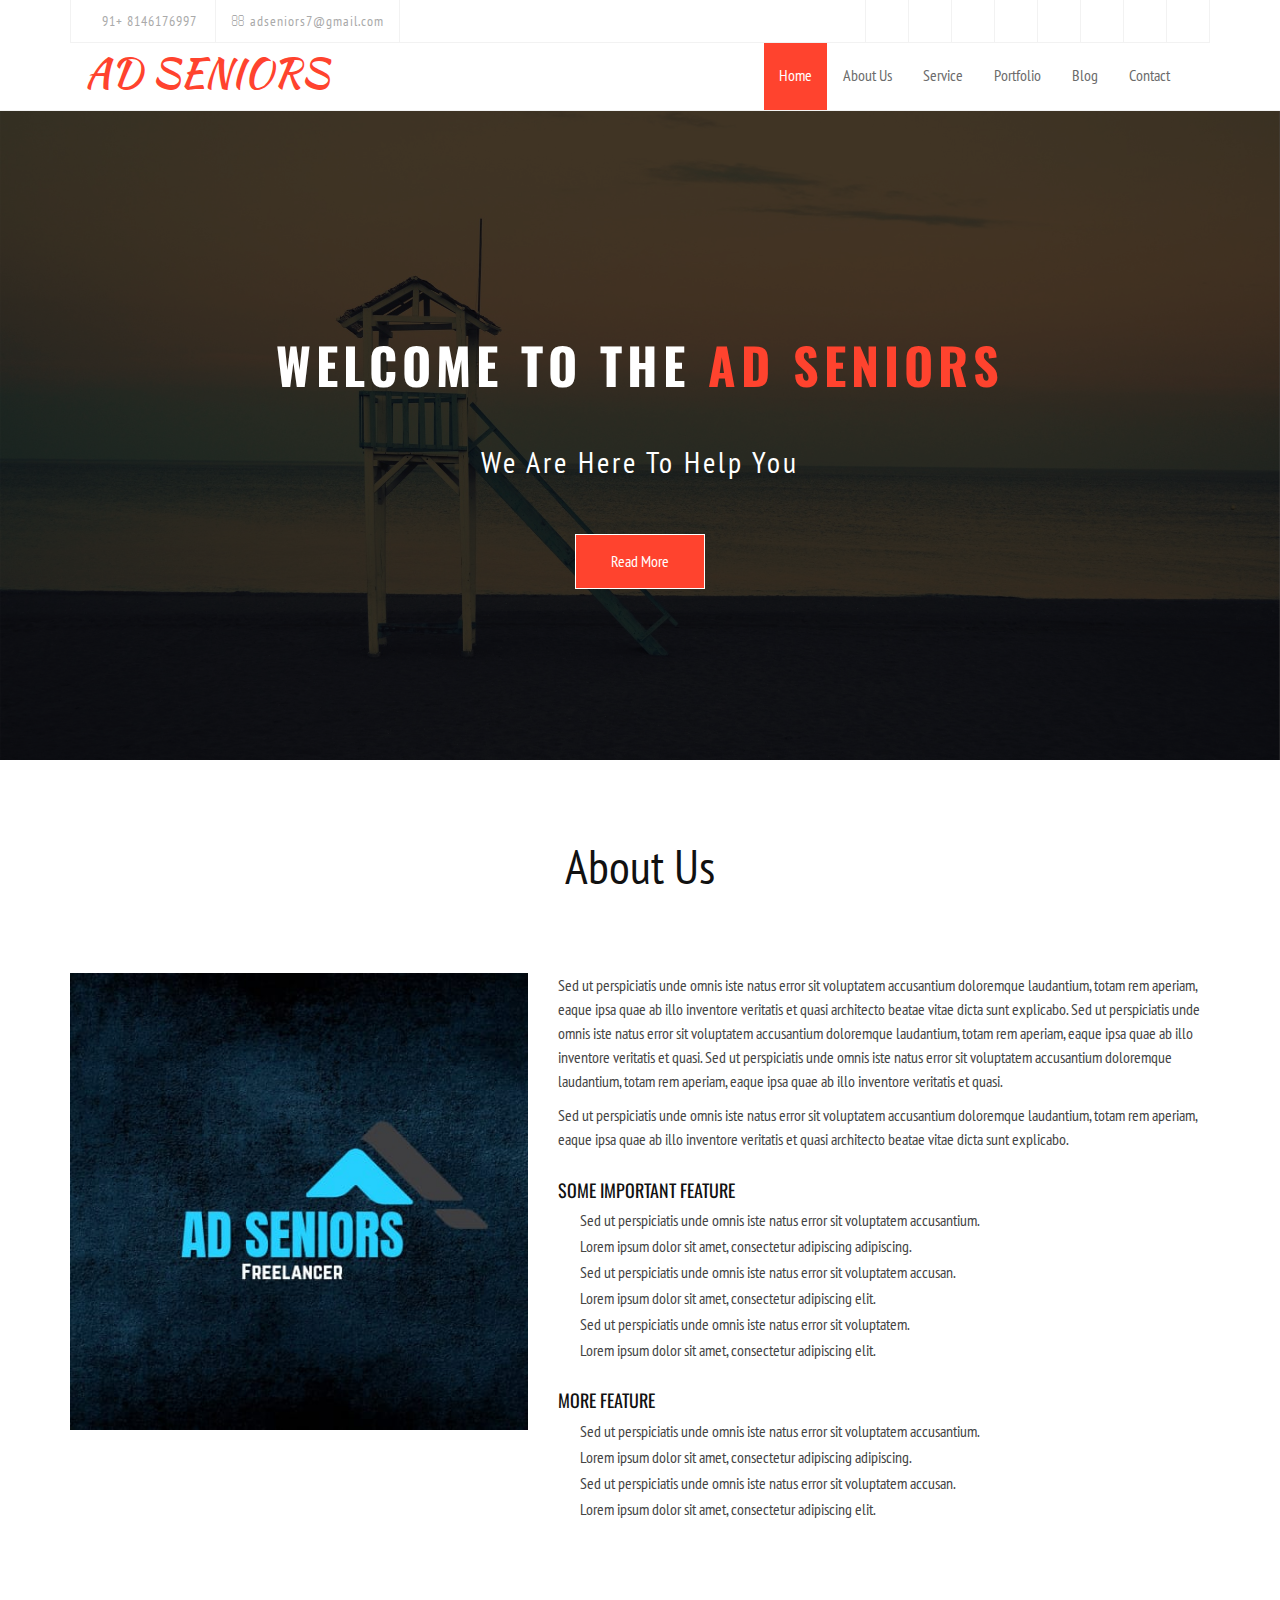
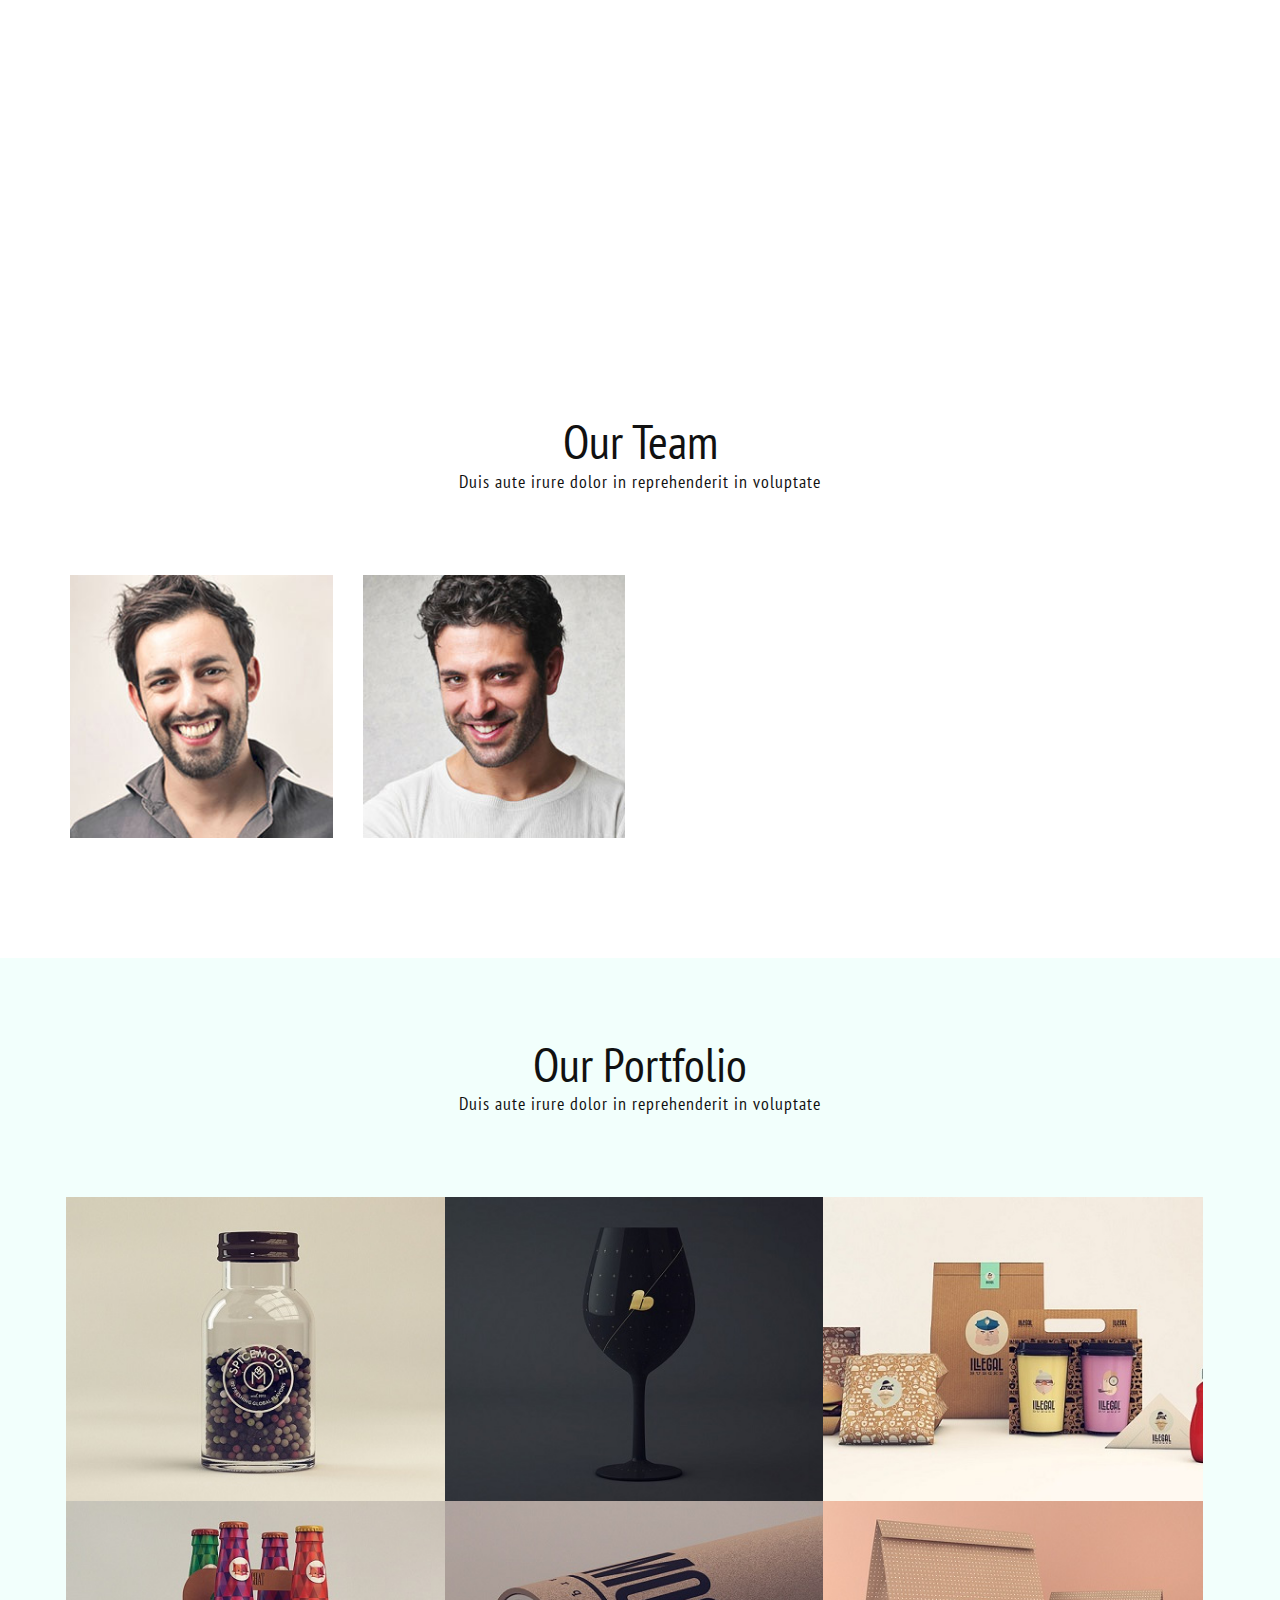
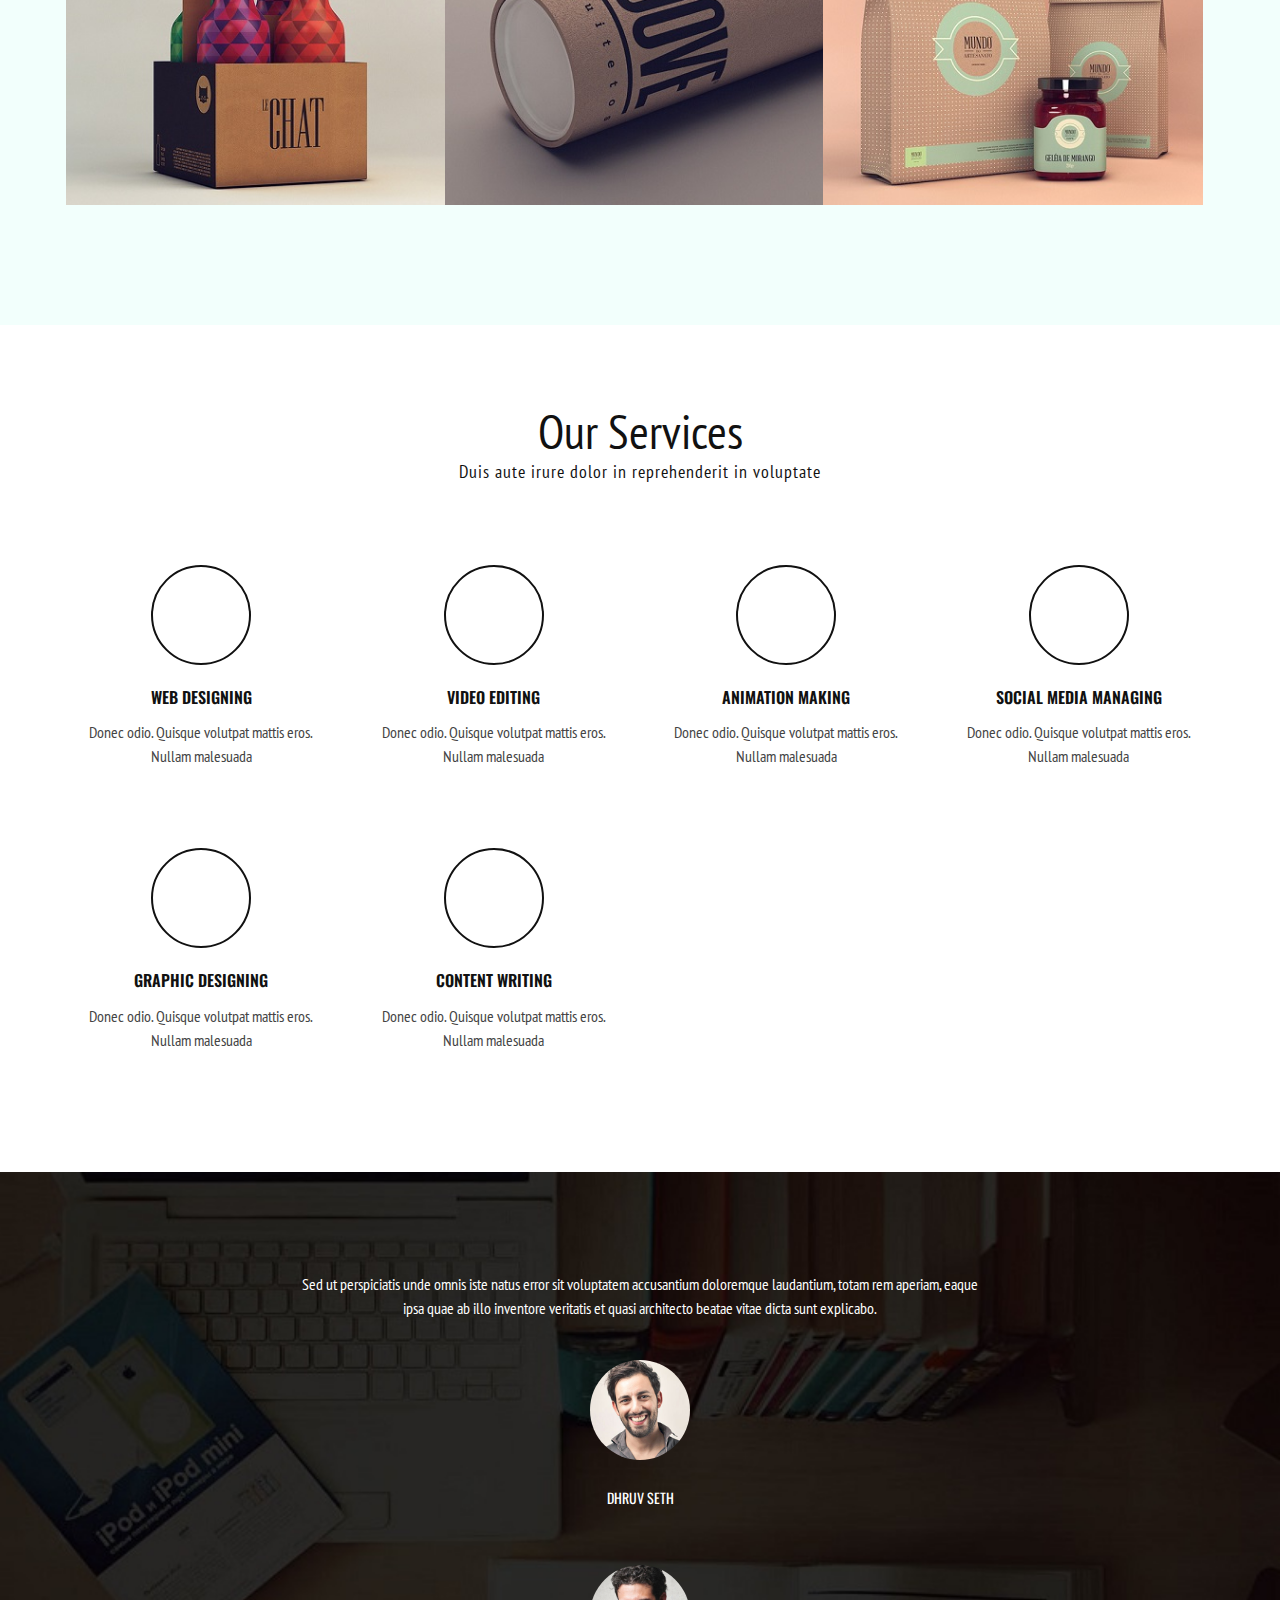
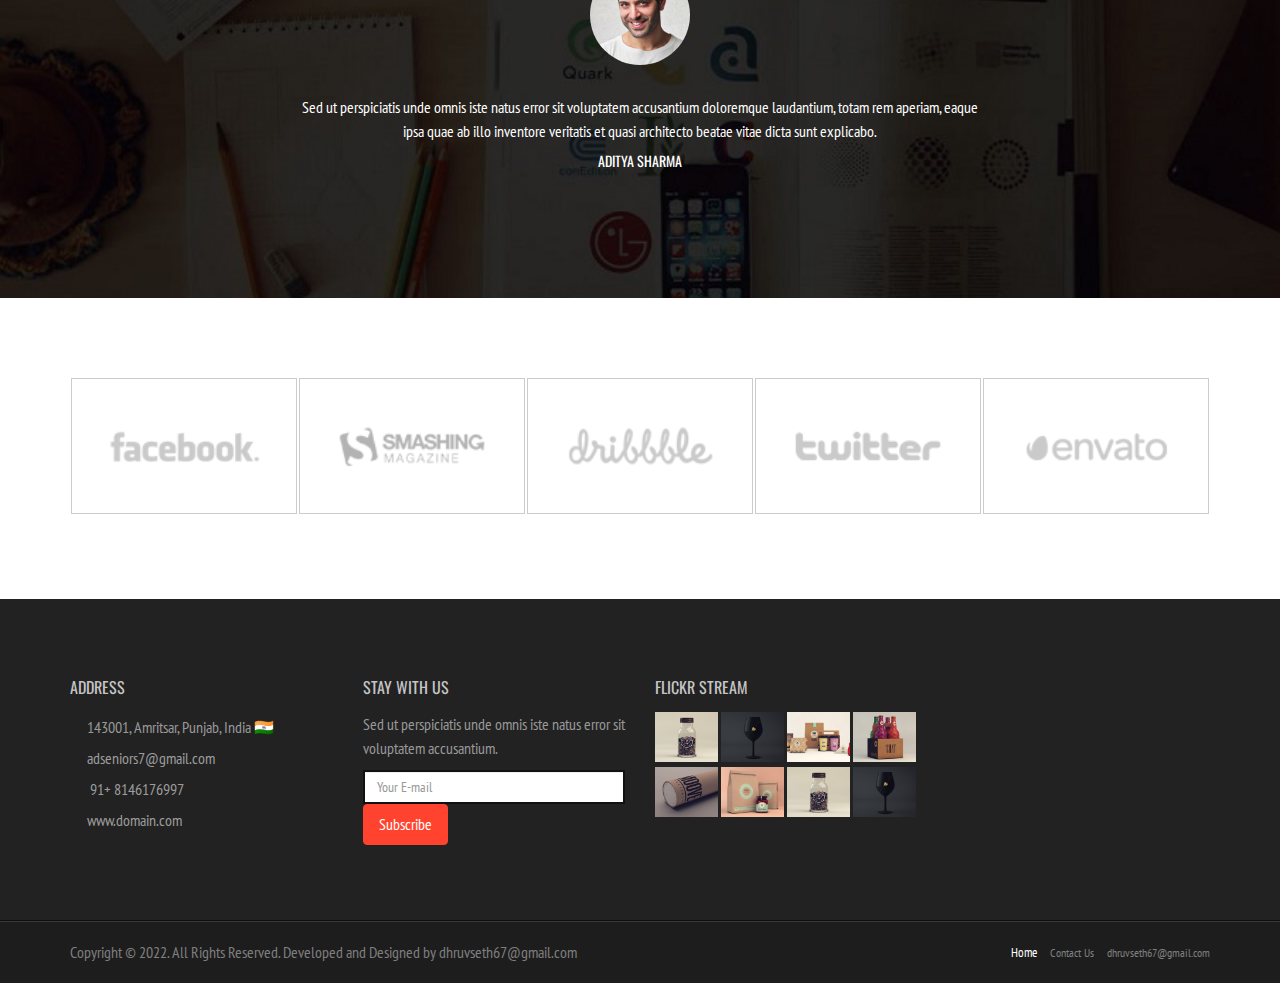
==== commit 0e8b7cfb: "Update index.html" ====
--- a/index.html
+++ b/index.html
@@ -491,10 +491,11 @@
                             <div class="desgnation"></div>
                         </div>
                         <div class="testimonial-item">
+                            <img src="asset/images/team/team-3.jpg" alt="Testimonial images">
                             <p>Sed ut perspiciatis unde omnis iste natus error sit voluptatem accusantium doloremque
                                 laudantium, totam rem aperiam, eaque ipsa quae ab illo inventore veritatis et quasi
                                 architecto beatae vitae dicta sunt explicabo.</p>
-                            <img src="asset/images/team/team-3.jpg" alt="Testimonial images">
+                          
                             <h5>Aditya Sharma</h5>
                             <div class="desgnation"></div>
                         </div>
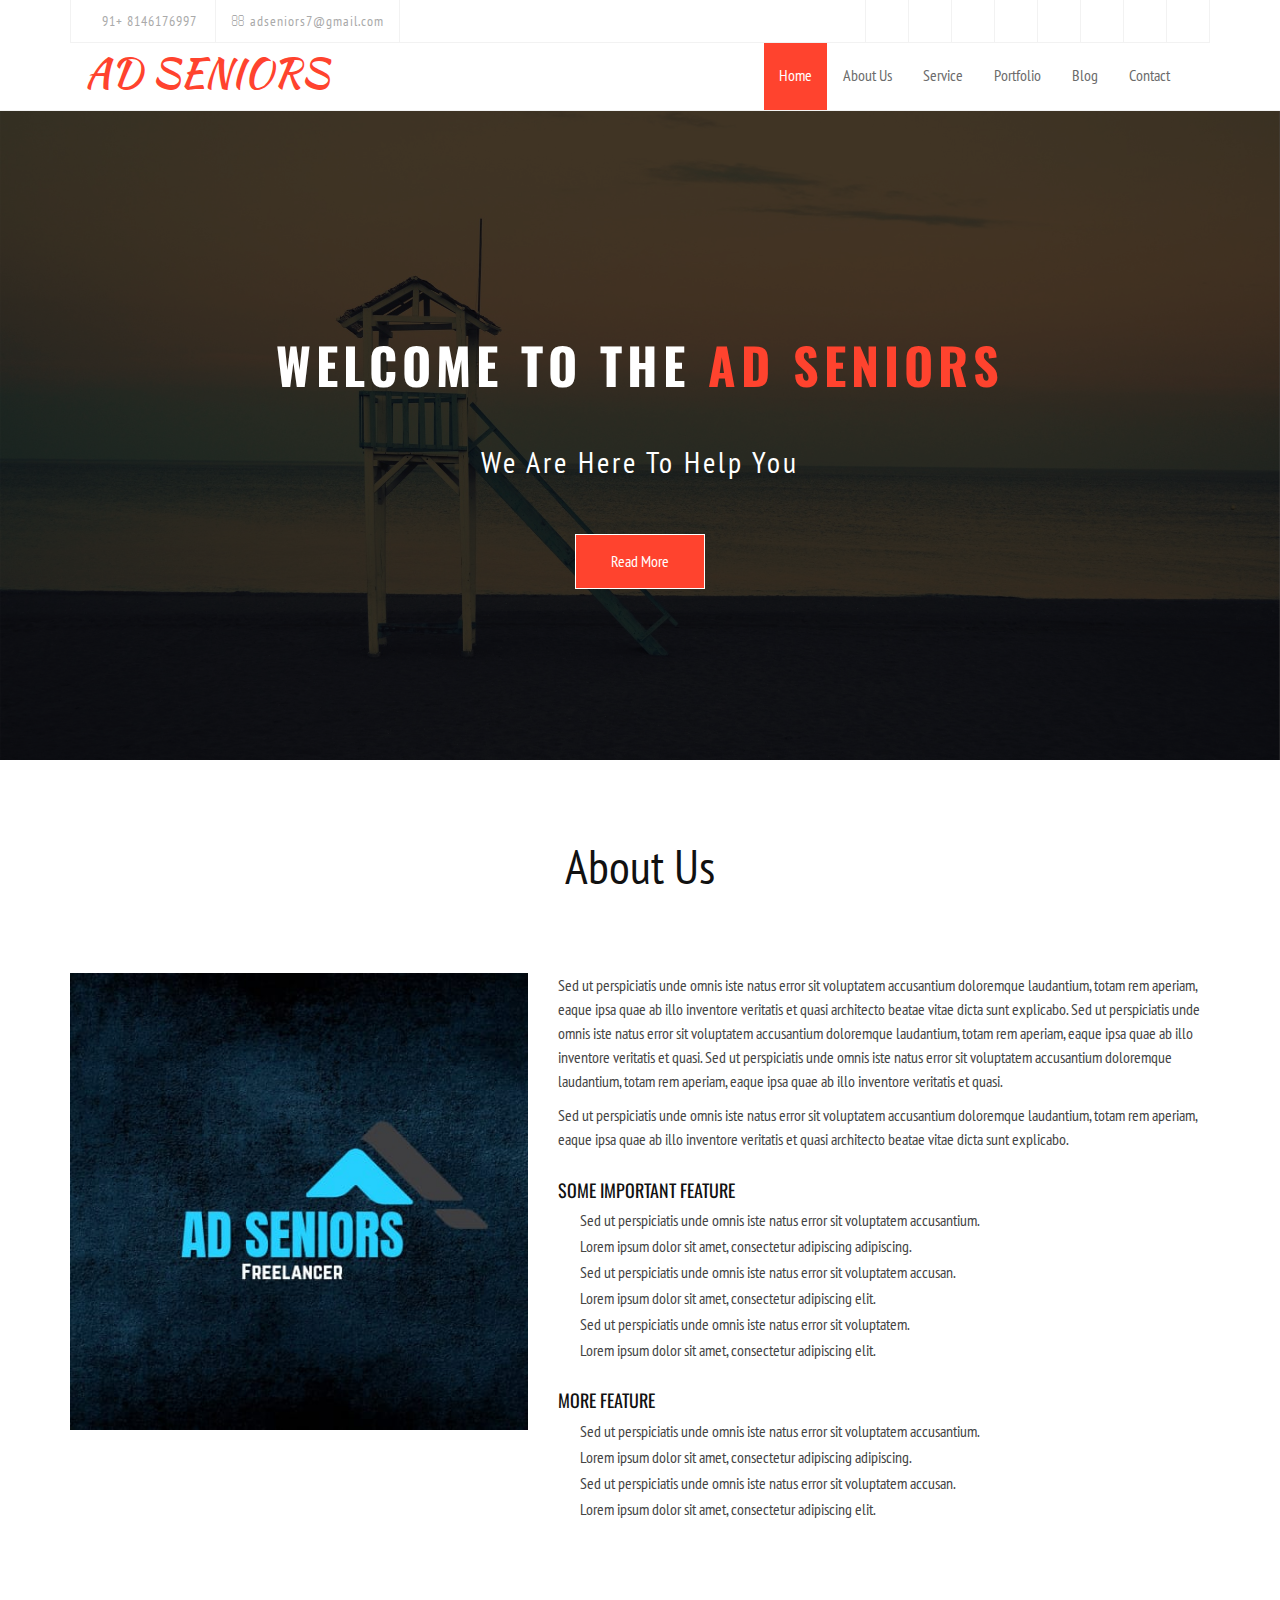
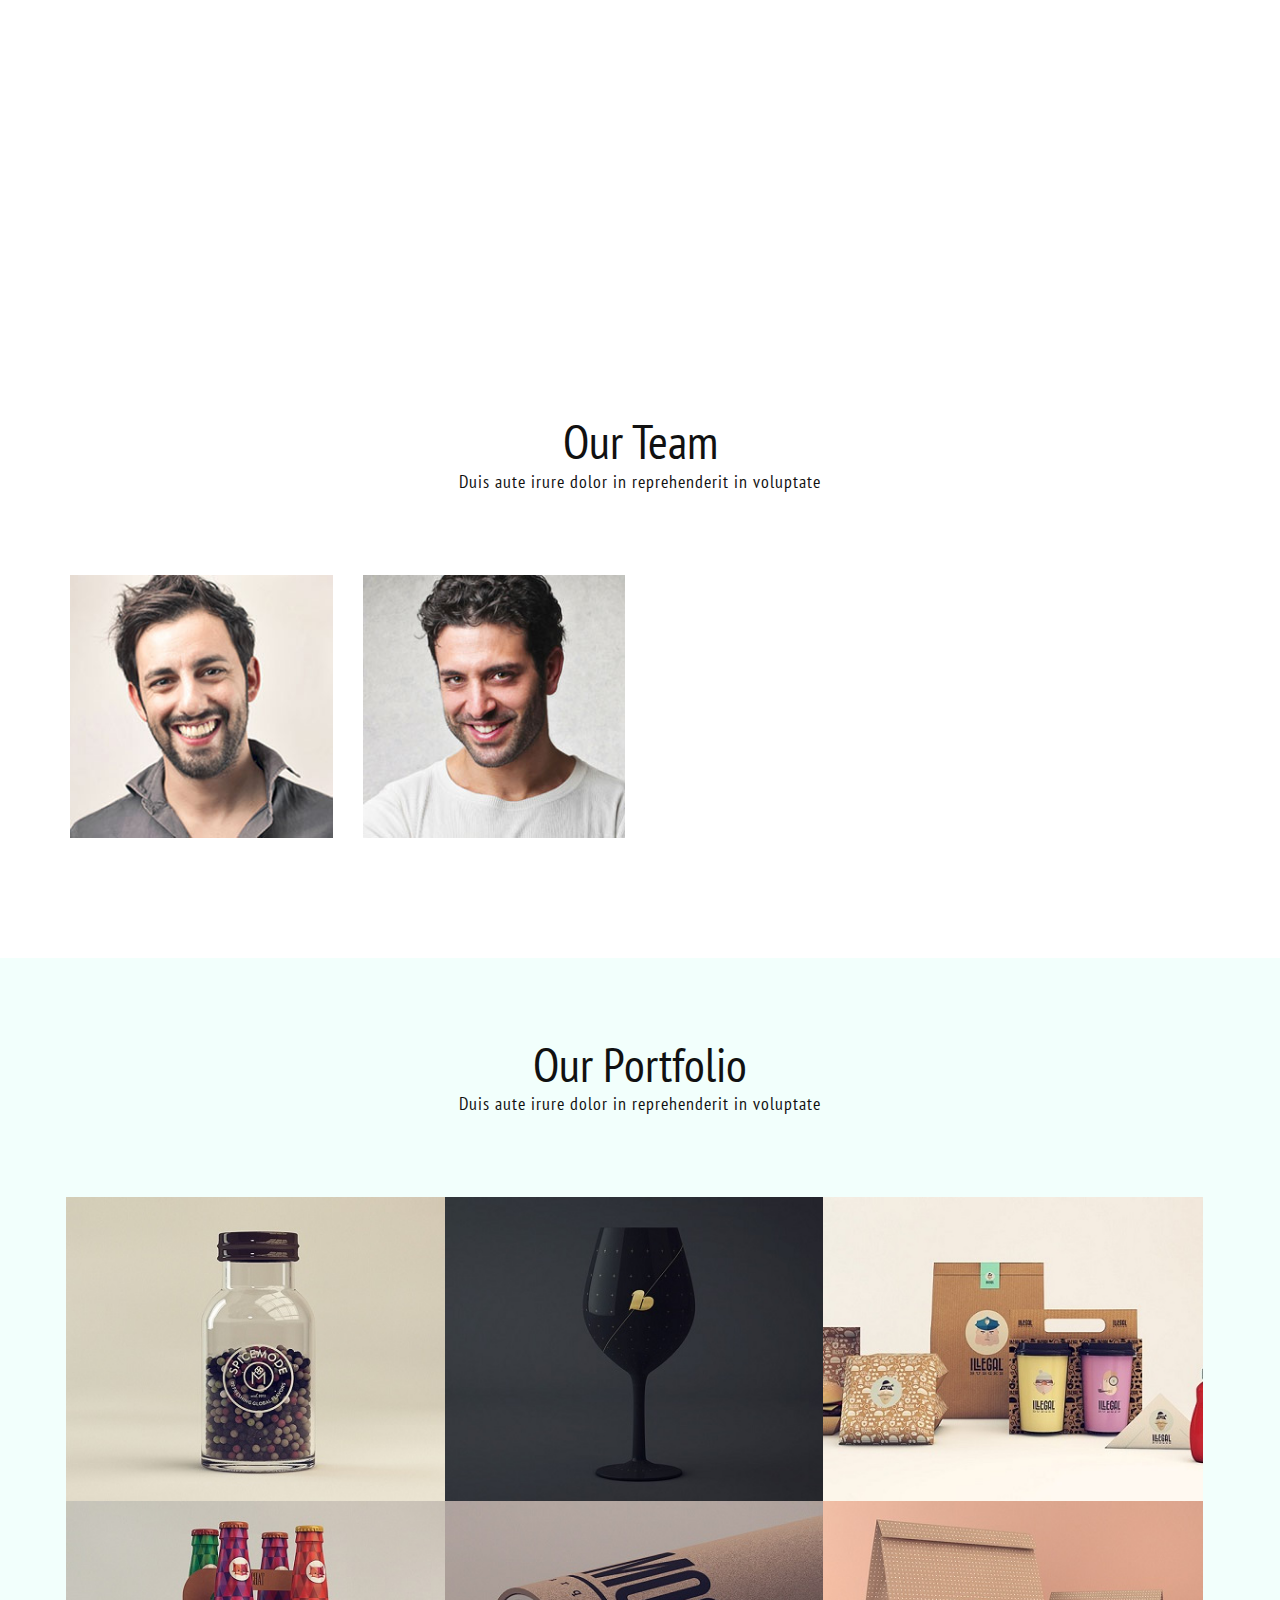
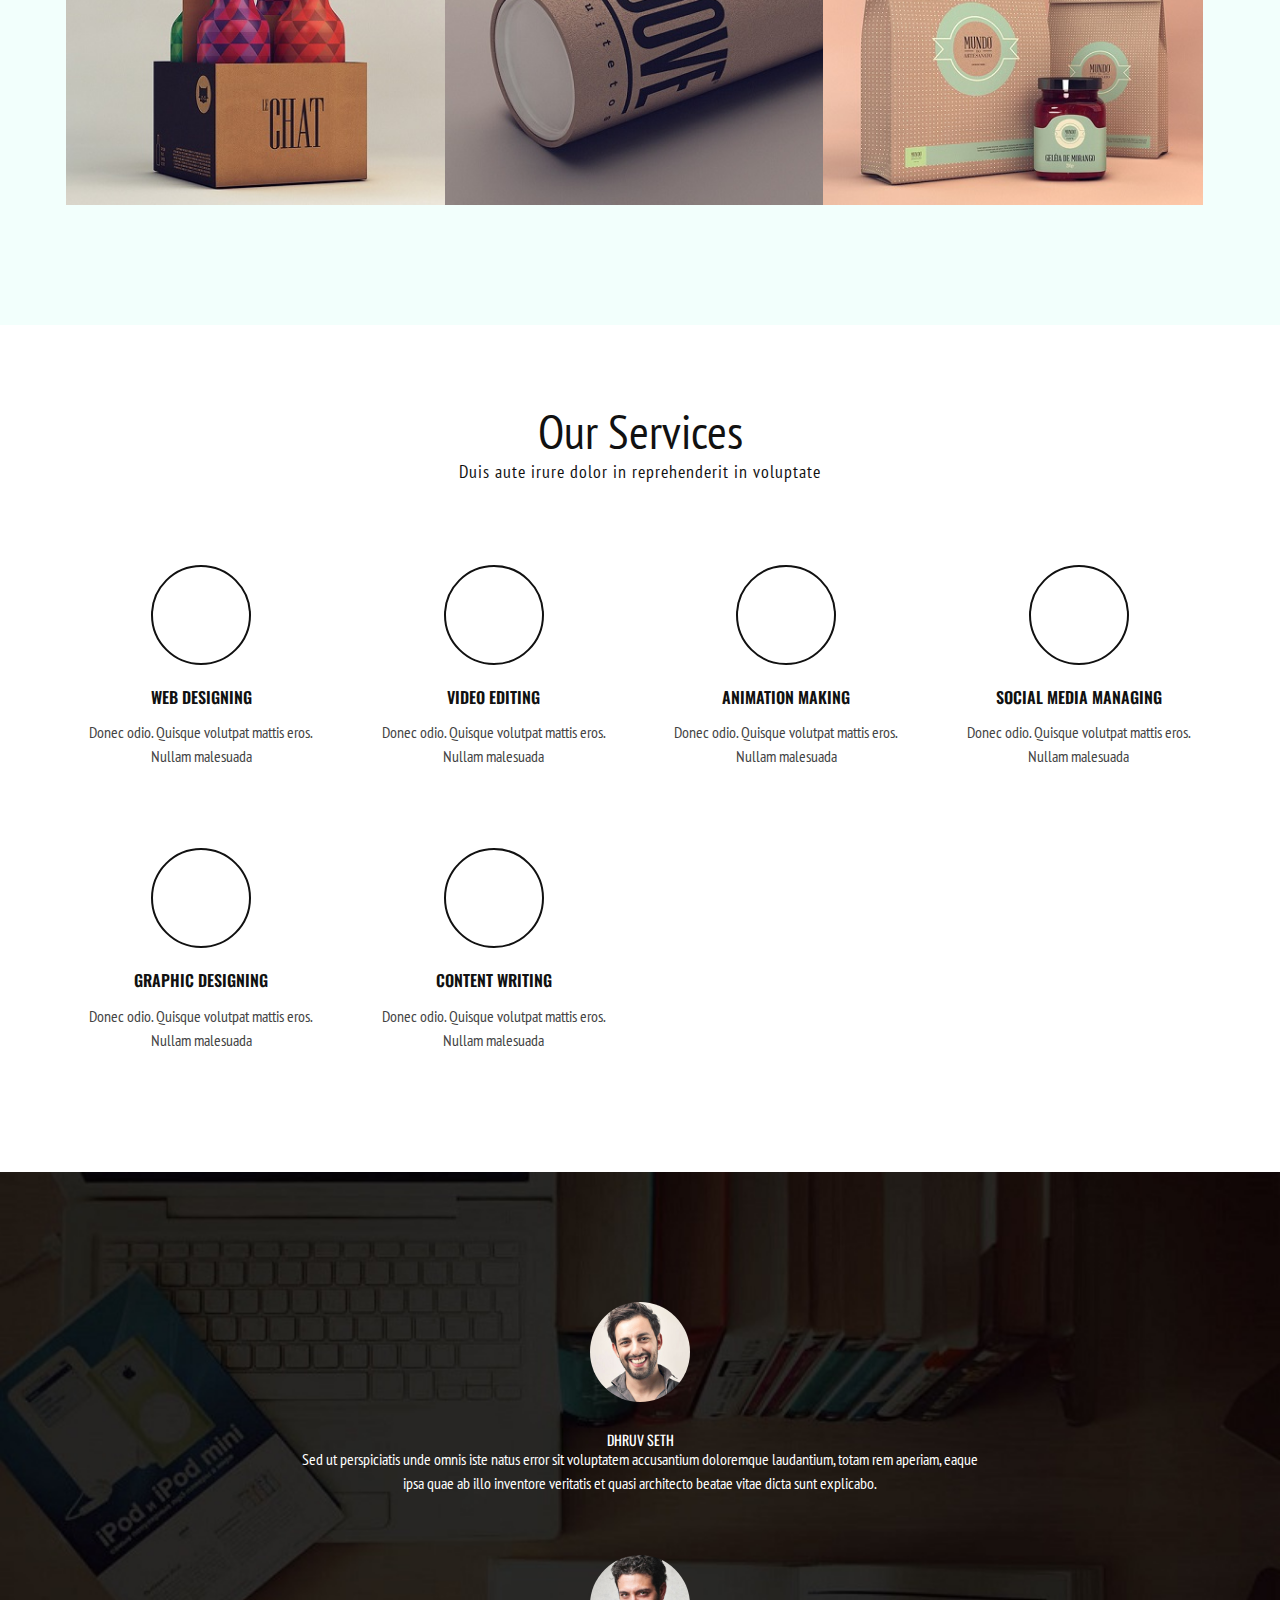
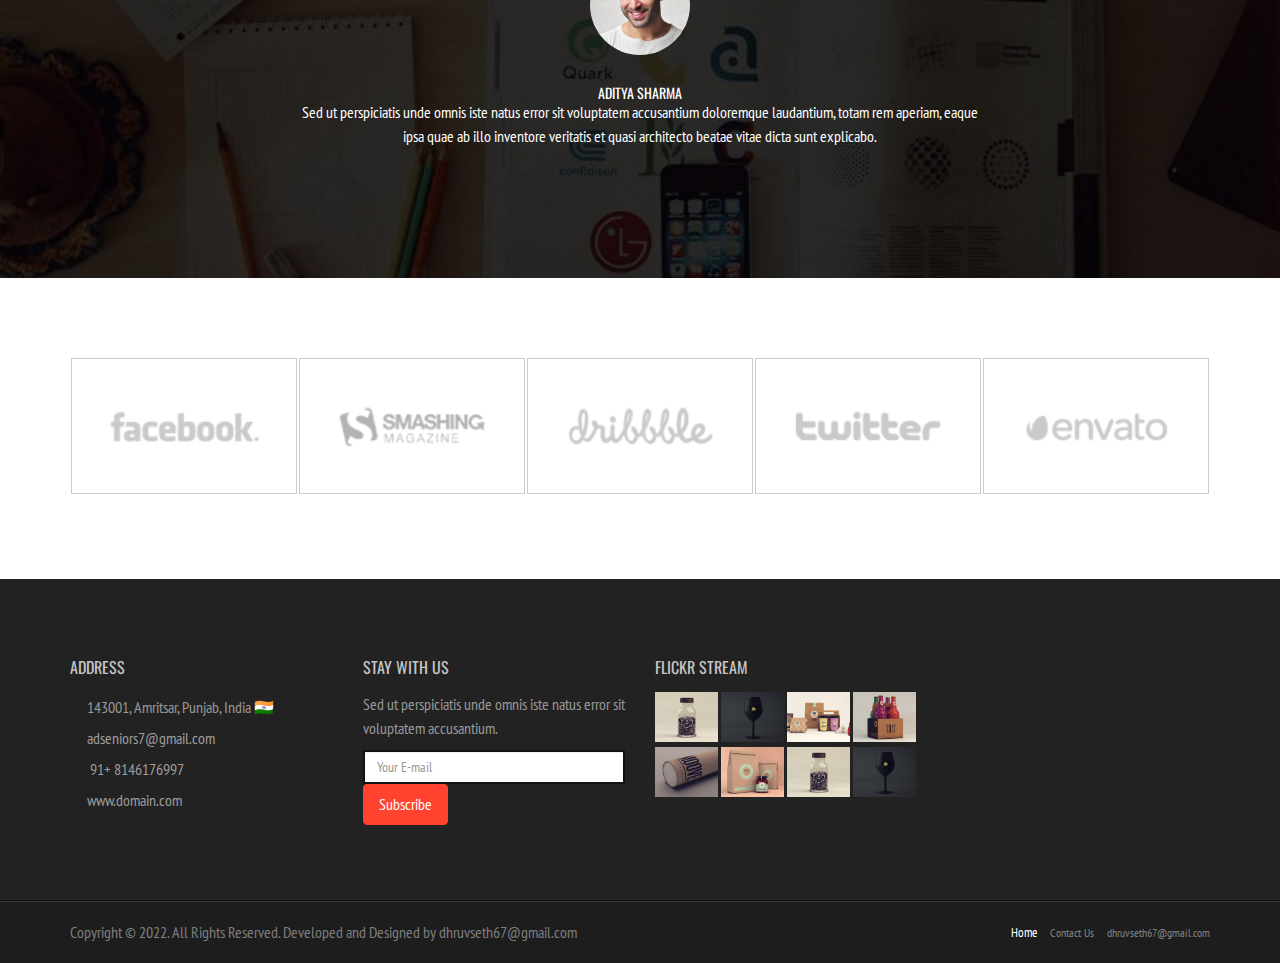
==== commit 2c755f64: "Update index.html" ====
--- a/index.html
+++ b/index.html
@@ -483,20 +483,19 @@
                 <div class="col-md-12">
                     <div class="testimonial-wrapper">
                         <div class="testimonial-item">
+                            <img src="asset/images/team/team-1.jpg" alt="Testimonial images">
+                            <h5>Dhruv Seth</h5>
                             <p>Sed ut perspiciatis unde omnis iste natus error sit voluptatem accusantium doloremque
                                 laudantium, totam rem aperiam, eaque ipsa quae ab illo inventore veritatis et quasi
                                 architecto beatae vitae dicta sunt explicabo. </p>
-                            <img src="asset/images/team/team-1.jpg" alt="Testimonial images">
-                            <h5>Dhruv Seth</h5>
                             <div class="desgnation"></div>
                         </div>
                         <div class="testimonial-item">
                             <img src="asset/images/team/team-3.jpg" alt="Testimonial images">
+                            <h5>Aditya Sharma</h5>
                             <p>Sed ut perspiciatis unde omnis iste natus error sit voluptatem accusantium doloremque
                                 laudantium, totam rem aperiam, eaque ipsa quae ab illo inventore veritatis et quasi
                                 architecto beatae vitae dicta sunt explicabo.</p>
-                          
-                            <h5>Aditya Sharma</h5>
                             <div class="desgnation"></div>
                         </div>
                     </div>
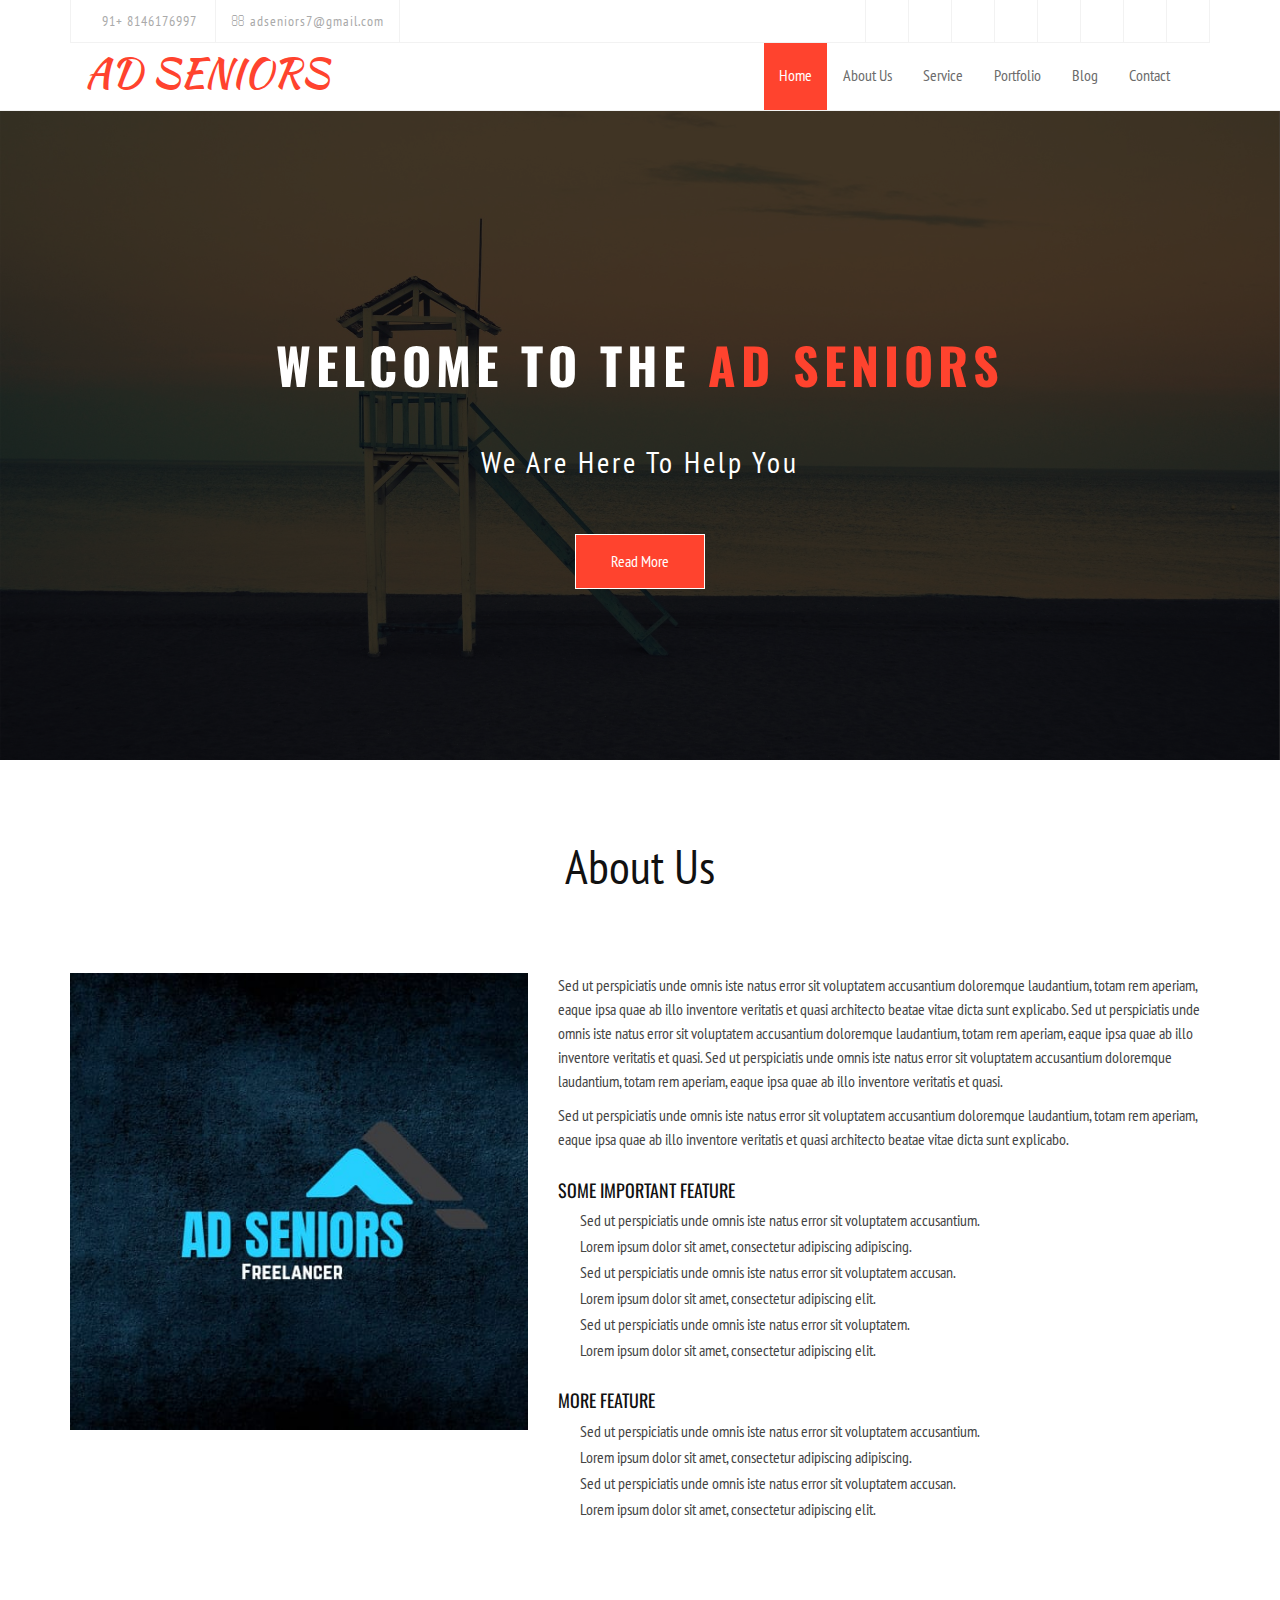
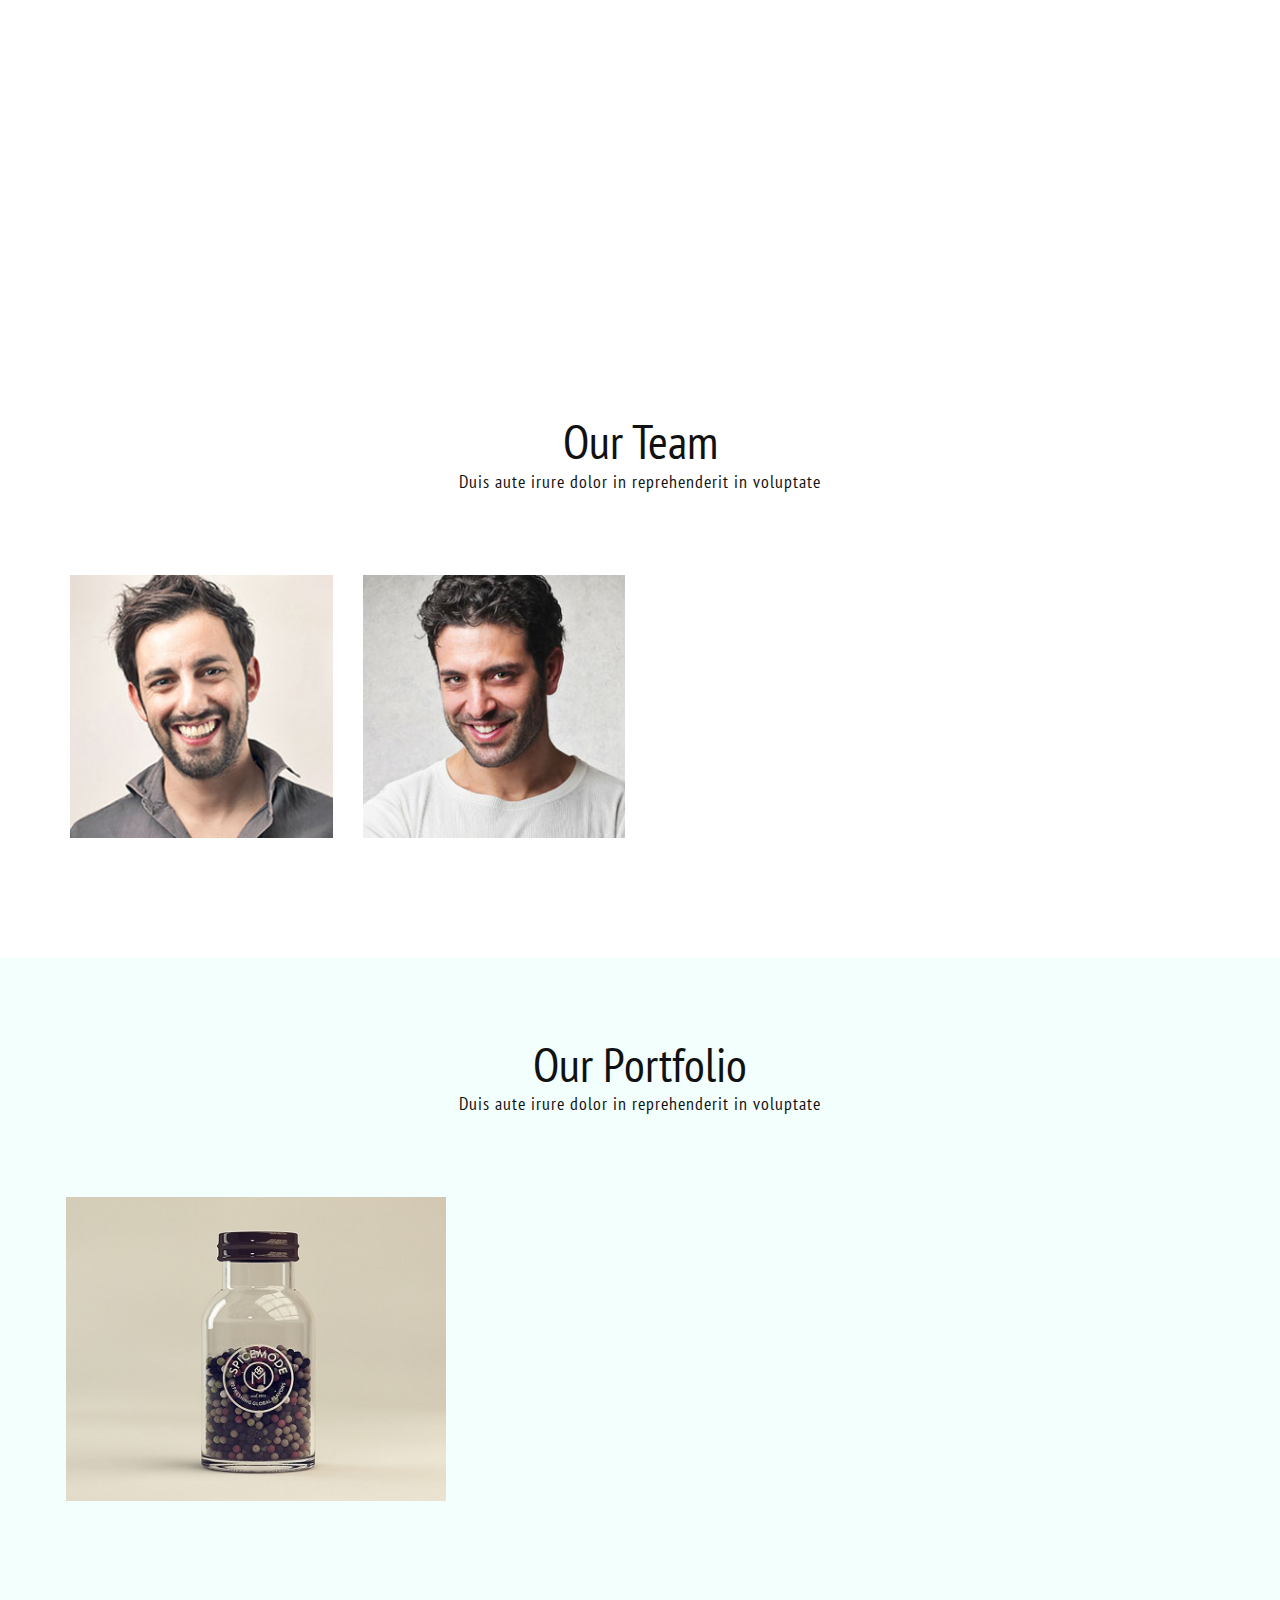
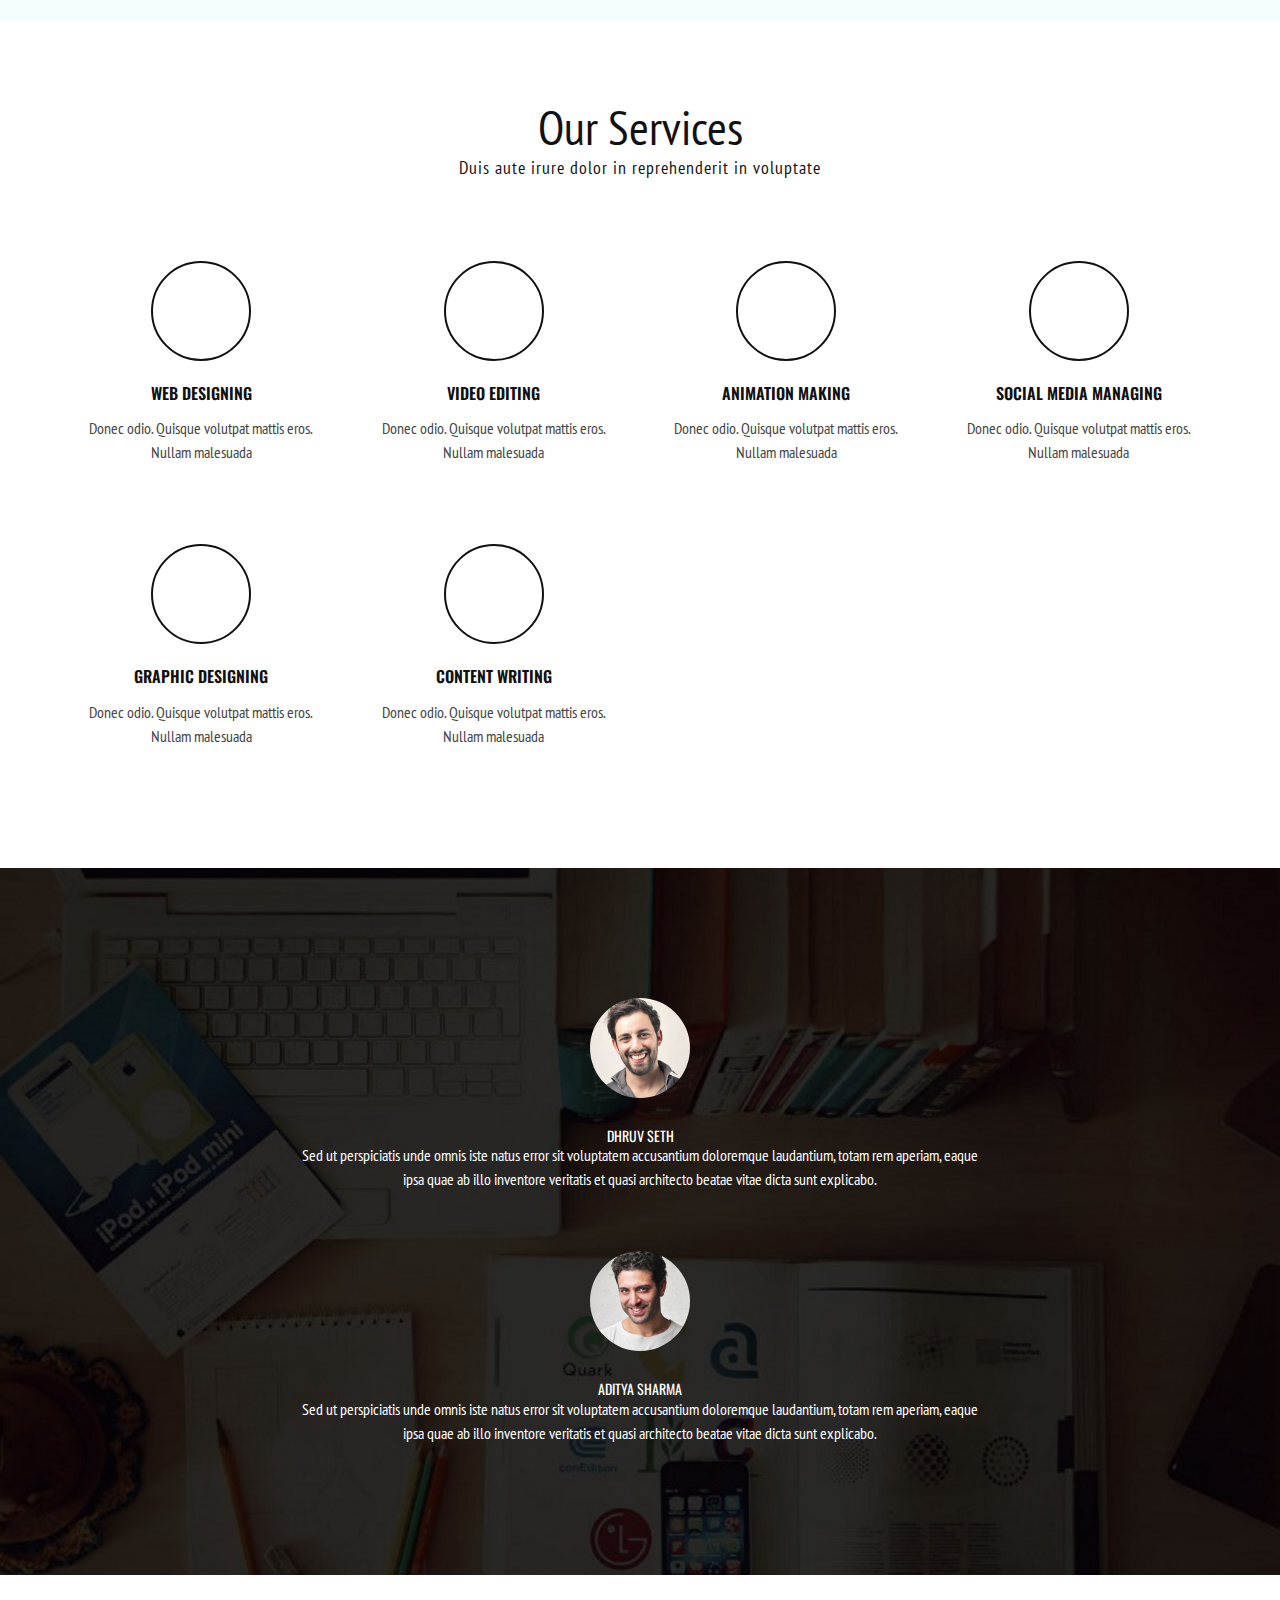
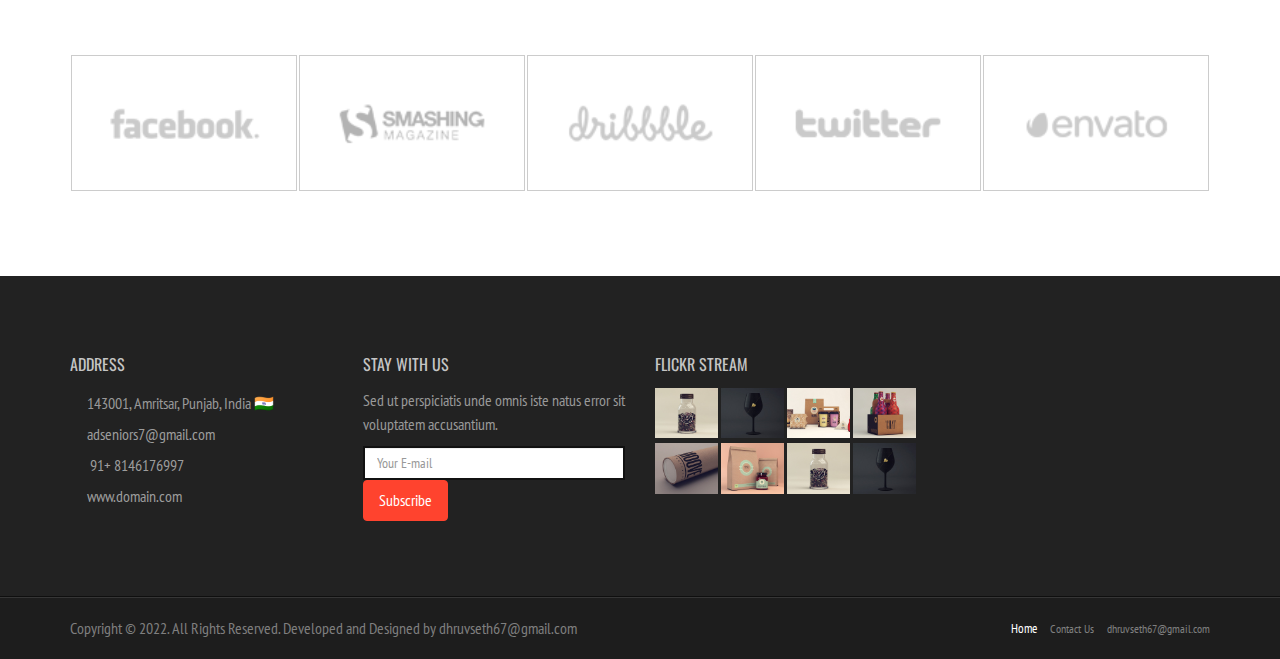
==== commit b0be1fe8: "Update index.html" ====
--- a/index.html
+++ b/index.html
@@ -339,73 +339,6 @@
                                 </div>
                             </div>
                         </li>
-                        <li class="wow fadeInLeft" data-wow-duration="2s" data-wow-delay="600ms">
-                            <div class="portfolio-item">
-                                <img src="asset/images/portfolio/img2.jpg" class="img-responsive" alt="" />
-                                <div class="portfolio-caption">
-                                    <h4>Portfolio Title</h4>
-                                    <p>At vero eos et accusamus et iusto odio dignissimos ducimus qui blanditiis
-                                        praesentium</p>
-                                    <a href="#portfolio-modal" data-toggle="modal" class="link-1"><i
-                                            class="fa fa-magic"></i></a>
-                                    <a href="#" class="link-2"><i class="fa fa-link"></i></a>
-                                </div>
-                            </div>
-                        </li>
-                        <li class="wow fadeInLeft" data-wow-duration="2s" data-wow-delay="900ms">
-                            <div class="portfolio-item">
-                                <img src="asset/images/portfolio/img3.jpg" class="img-responsive" alt="" />
-                                <div class="portfolio-caption">
-                                    <h4>Portfolio Title</h4>
-                                    <p>At vero eos et accusamus et iusto odio dignissimos ducimus qui blanditiis
-                                        praesentium</p>
-                                    <a href="#portfolio-modal" data-toggle="modal" class="link-1"><i
-                                            class="fa fa-magic"></i></a>
-                                    <a href="#" class="link-2"><i class="fa fa-link"></i></a>
-                                </div>
-                            </div>
-                        </li>
-                        <li class="wow fadeInLeft" data-wow-duration="2s" data-wow-delay="1200ms">
-                            <div class="portfolio-item">
-                                <img src="asset/images/portfolio/img4.jpg" class="img-responsive" alt="" />
-                                <div class="portfolio-caption">
-                                    <h4>Portfolio Title</h4>
-                                    <p>At vero eos et accusamus et iusto odio dignissimos ducimus qui blanditiis
-                                        praesentium</p>
-                                    <a href="#portfolio-modal" data-toggle="modal" class="link-1"><i
-                                            class="fa fa-magic"></i></a>
-                                    <a href="#" class="link-2"><i class="fa fa-link"></i></a>
-                                </div>
-                            </div>
-                        </li>
-                        <li class="wow fadeInLeft" data-wow-duration="2s" data-wow-delay="1500ms">
-                            <div class="portfolio-item">
-                                <img src="asset/images/portfolio/img5.jpg" class="img-responsive" alt="" />
-                                <div class="portfolio-caption">
-                                    <h4>Portfolio Title</h4>
-                                    <p>At vero eos et accusamus et iusto odio dignissimos ducimus qui blanditiis
-                                        praesentium</p>
-                                    <a href="#portfolio-modal" data-toggle="modal" class="link-1"><i
-                                            class="fa fa-magic"></i></a>
-                                    <a href="#" class="link-2"><i class="fa fa-link"></i></a>
-                                </div>
-                            </div>
-                        </li>
-                        <li class="wow fadeInLeft" data-wow-duration="2s" data-wow-delay="1800ms">
-                            <div class="portfolio-item">
-                                <img src="asset/images/portfolio/img6.jpg" class="img-responsive" alt="" />
-                                <div class="portfolio-caption">
-                                    <h4>Portfolio Title</h4>
-                                    <p>At vero eos et accusamus et iusto odio dignissimos ducimus qui blanditiis
-                                        praesentium</p>
-                                    <a href="#portfolio-modal" data-toggle="modal" class="link-1"><i
-                                            class="fa fa-magic"></i></a>
-                                    <a href="#" class="link-2"><i class="fa fa-link"></i></a>
-                                </div>
-                            </div>
-                        </li>
-
-
                     </ul>
                     <!-- End Portfolio items -->
                 </div>
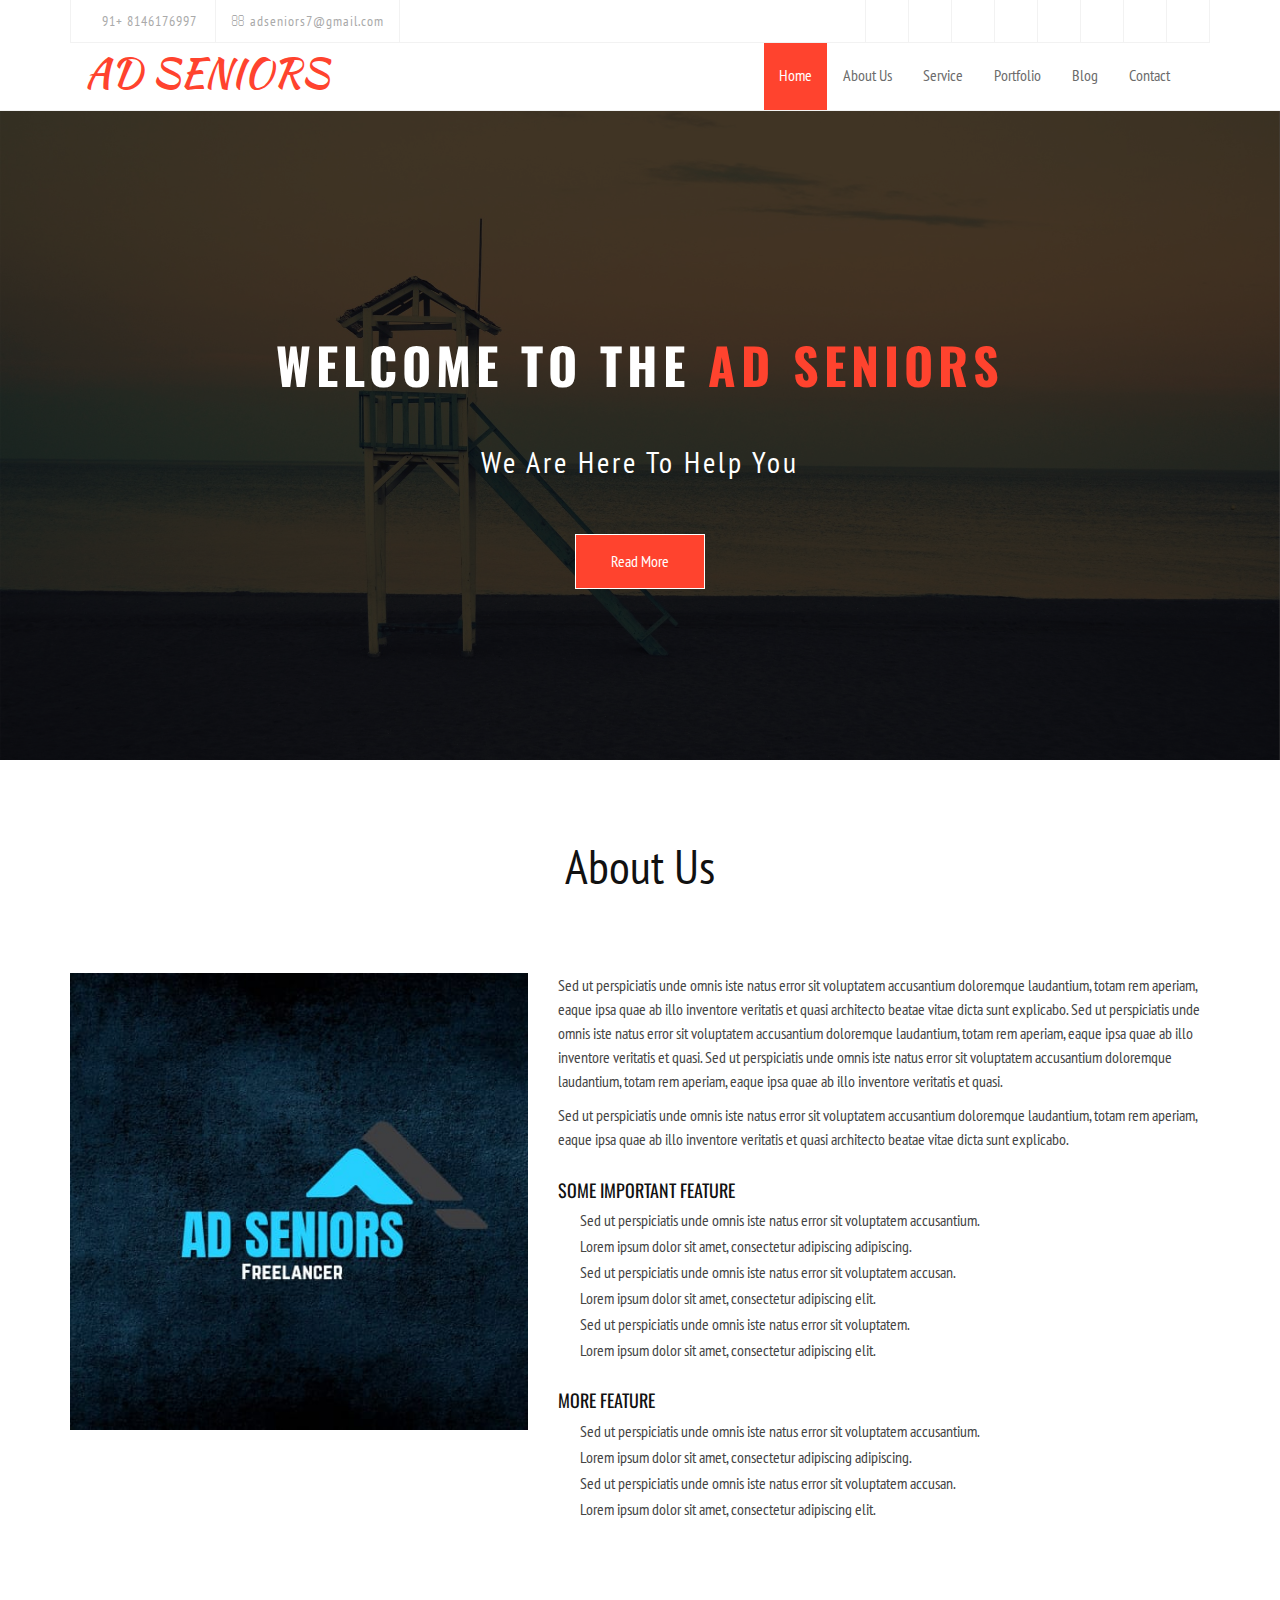
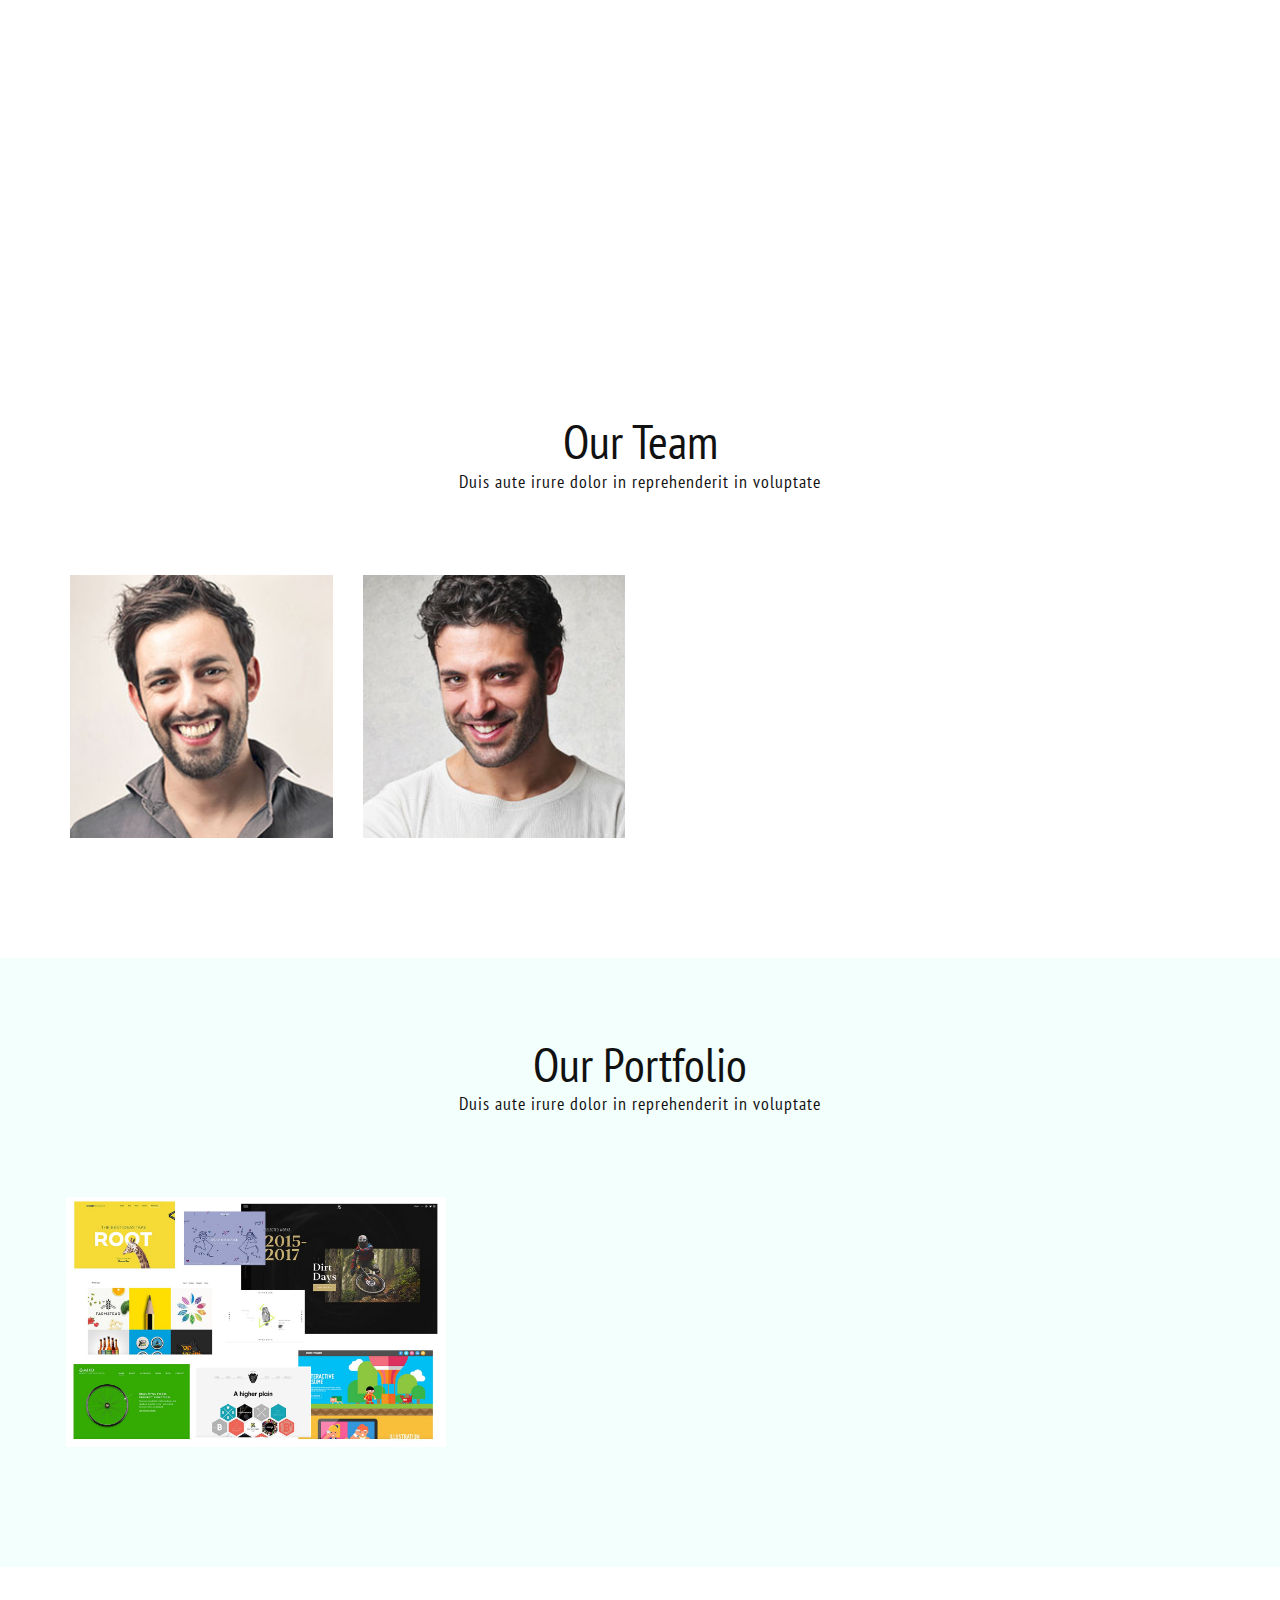
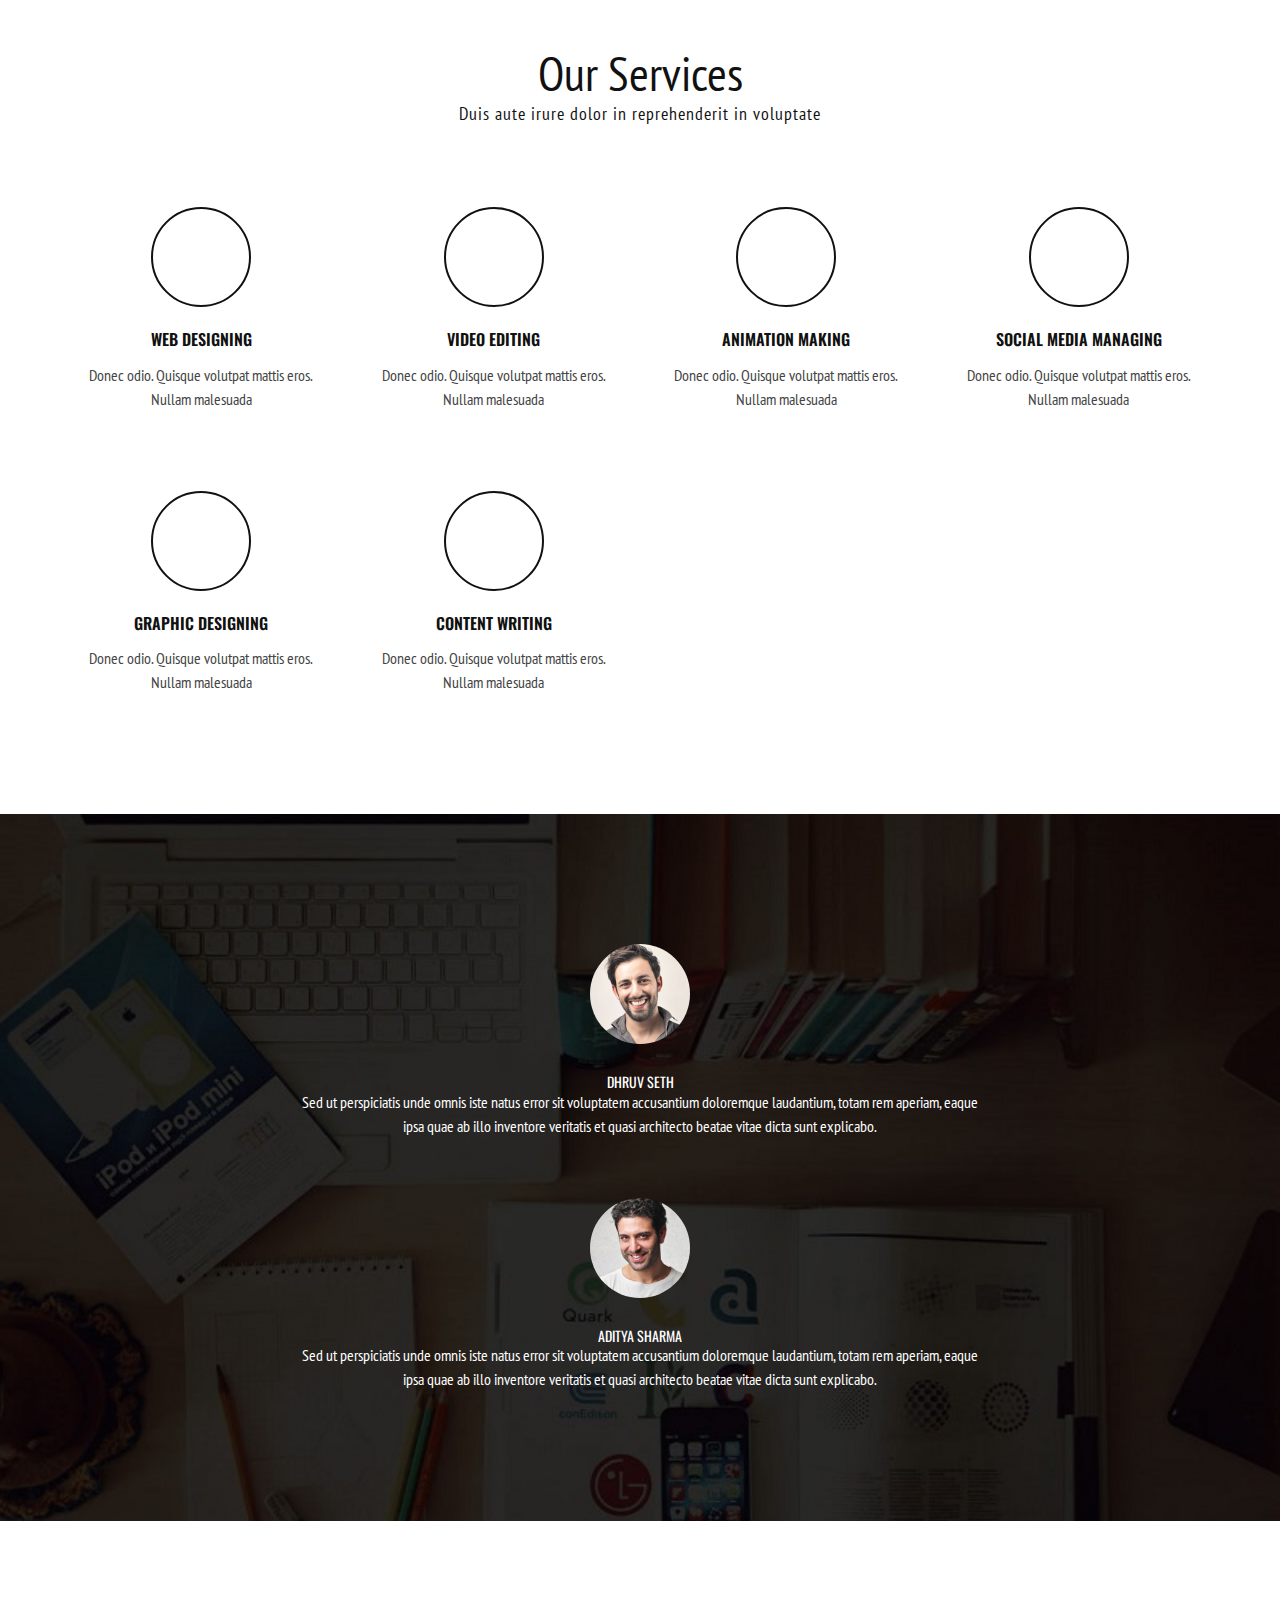
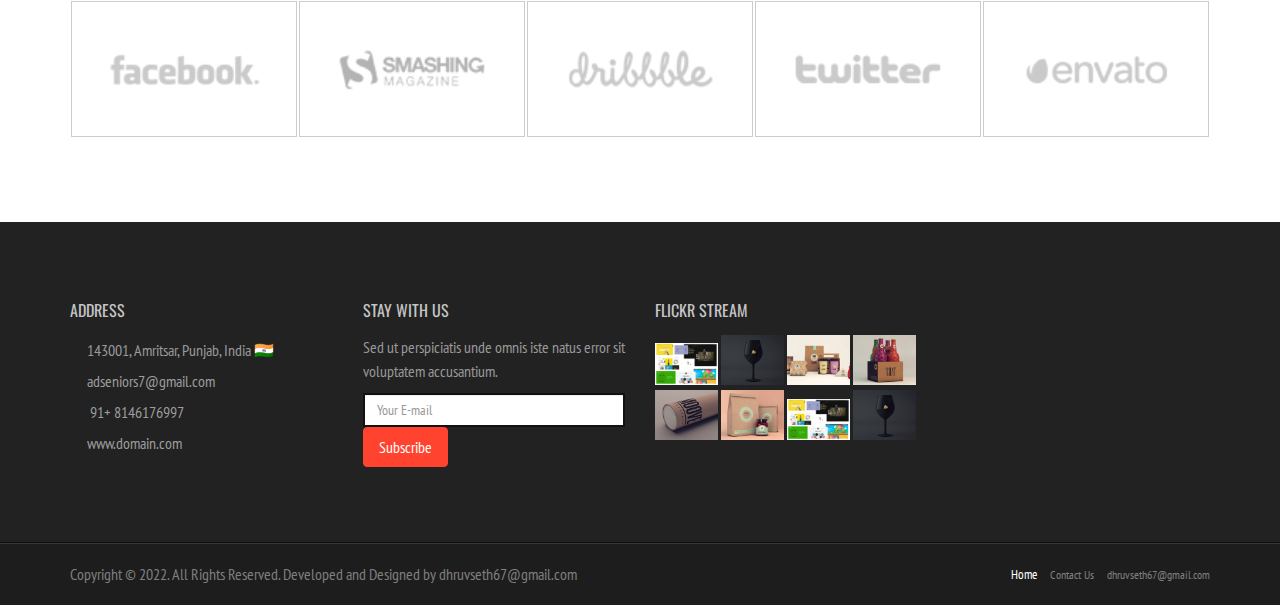
==== commit 26f84368: "Update index.html" ====
--- a/index.html
+++ b/index.html
@@ -329,14 +329,6 @@
                         <li class="wow fadeInLeft" data-wow-duration="2s" data-wow-delay="300ms">
                             <div class="portfolio-item">
                                 <img src="asset/images/portfolio/img1.jpg" class="img-responsive" alt="" />
-                                <div class="portfolio-caption">
-                                    <h4>Portfolio Title</h4>
-                                    <p>At vero eos et accusamus et iusto odio dignissimos ducimus qui blanditiis
-                                        praesentium</p>
-                                    <a href="#portfolio-modal" data-toggle="modal" class="link-1"><i
-                                            class="fa fa-magic"></i></a>
-                                    <a href="#" class="link-2"><i class="fa fa-link"></i></a>
-                                </div>
                             </div>
                         </li>
                     </ul>
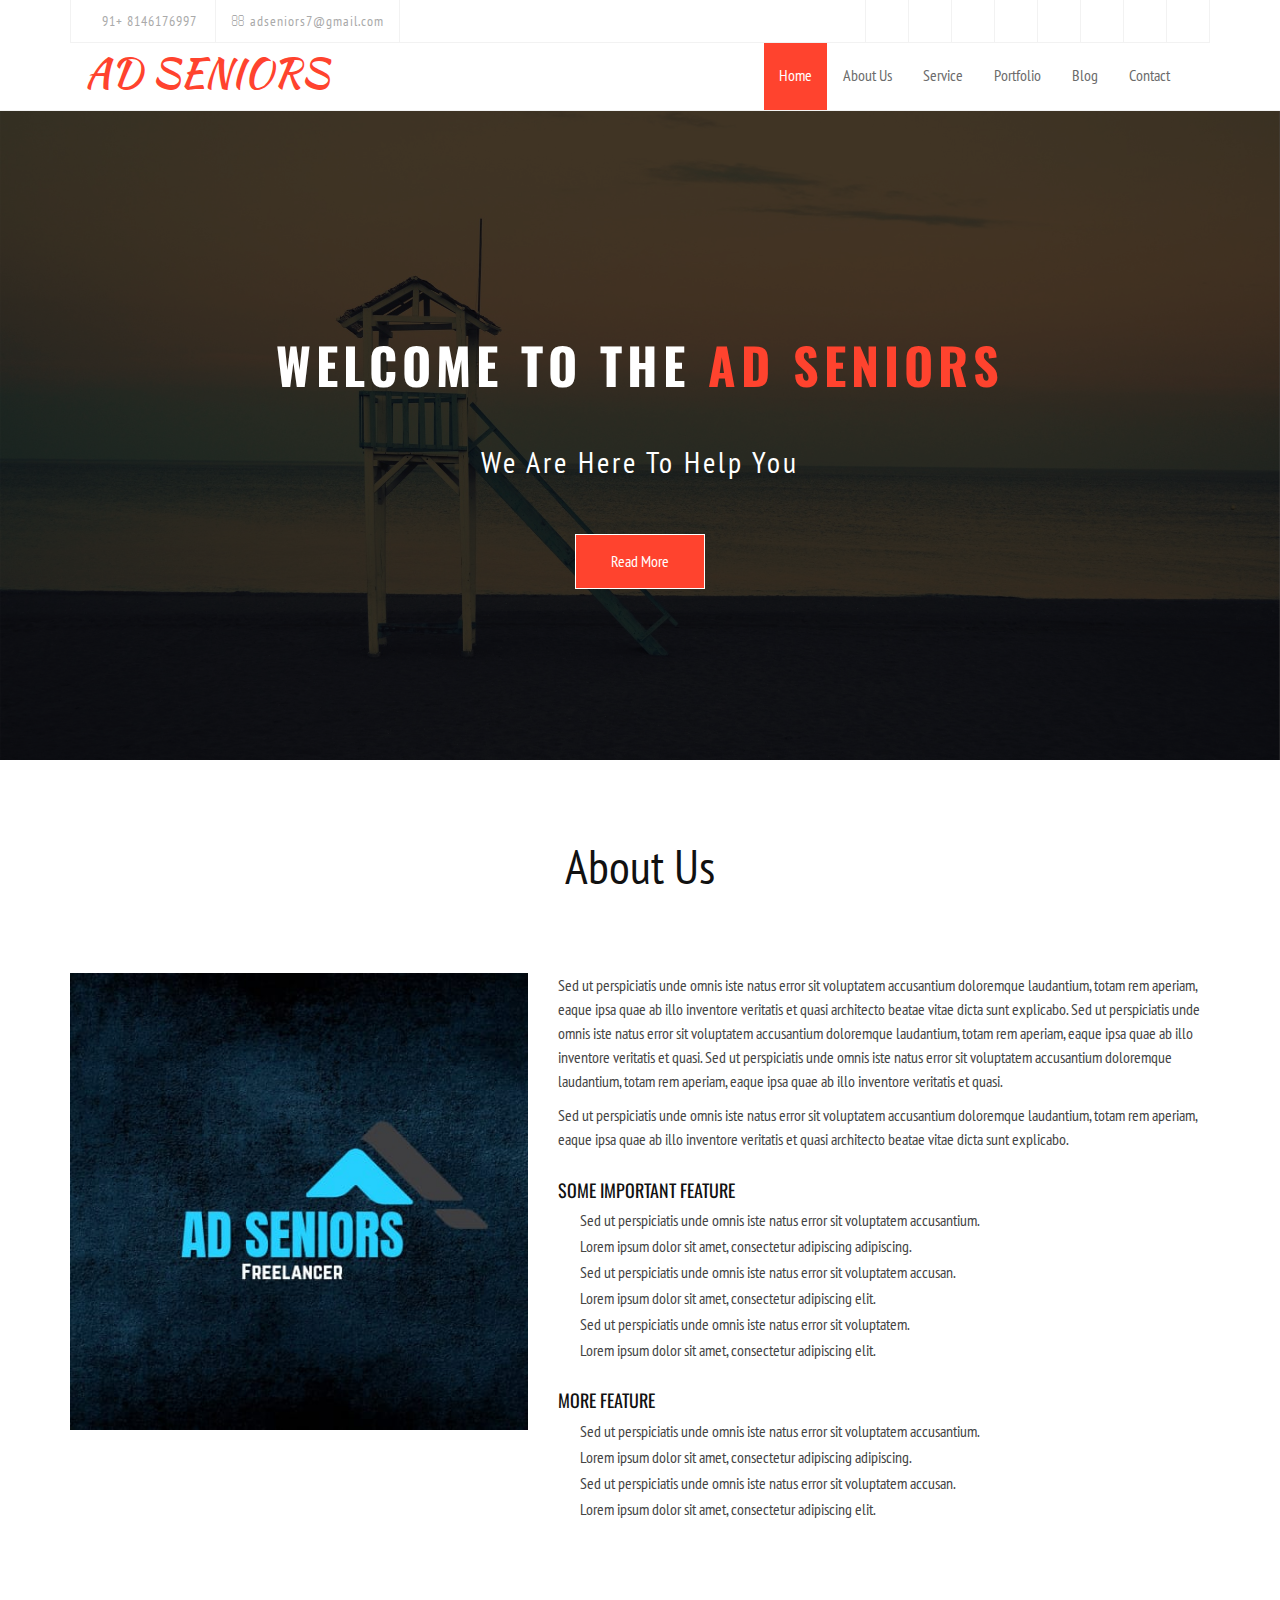
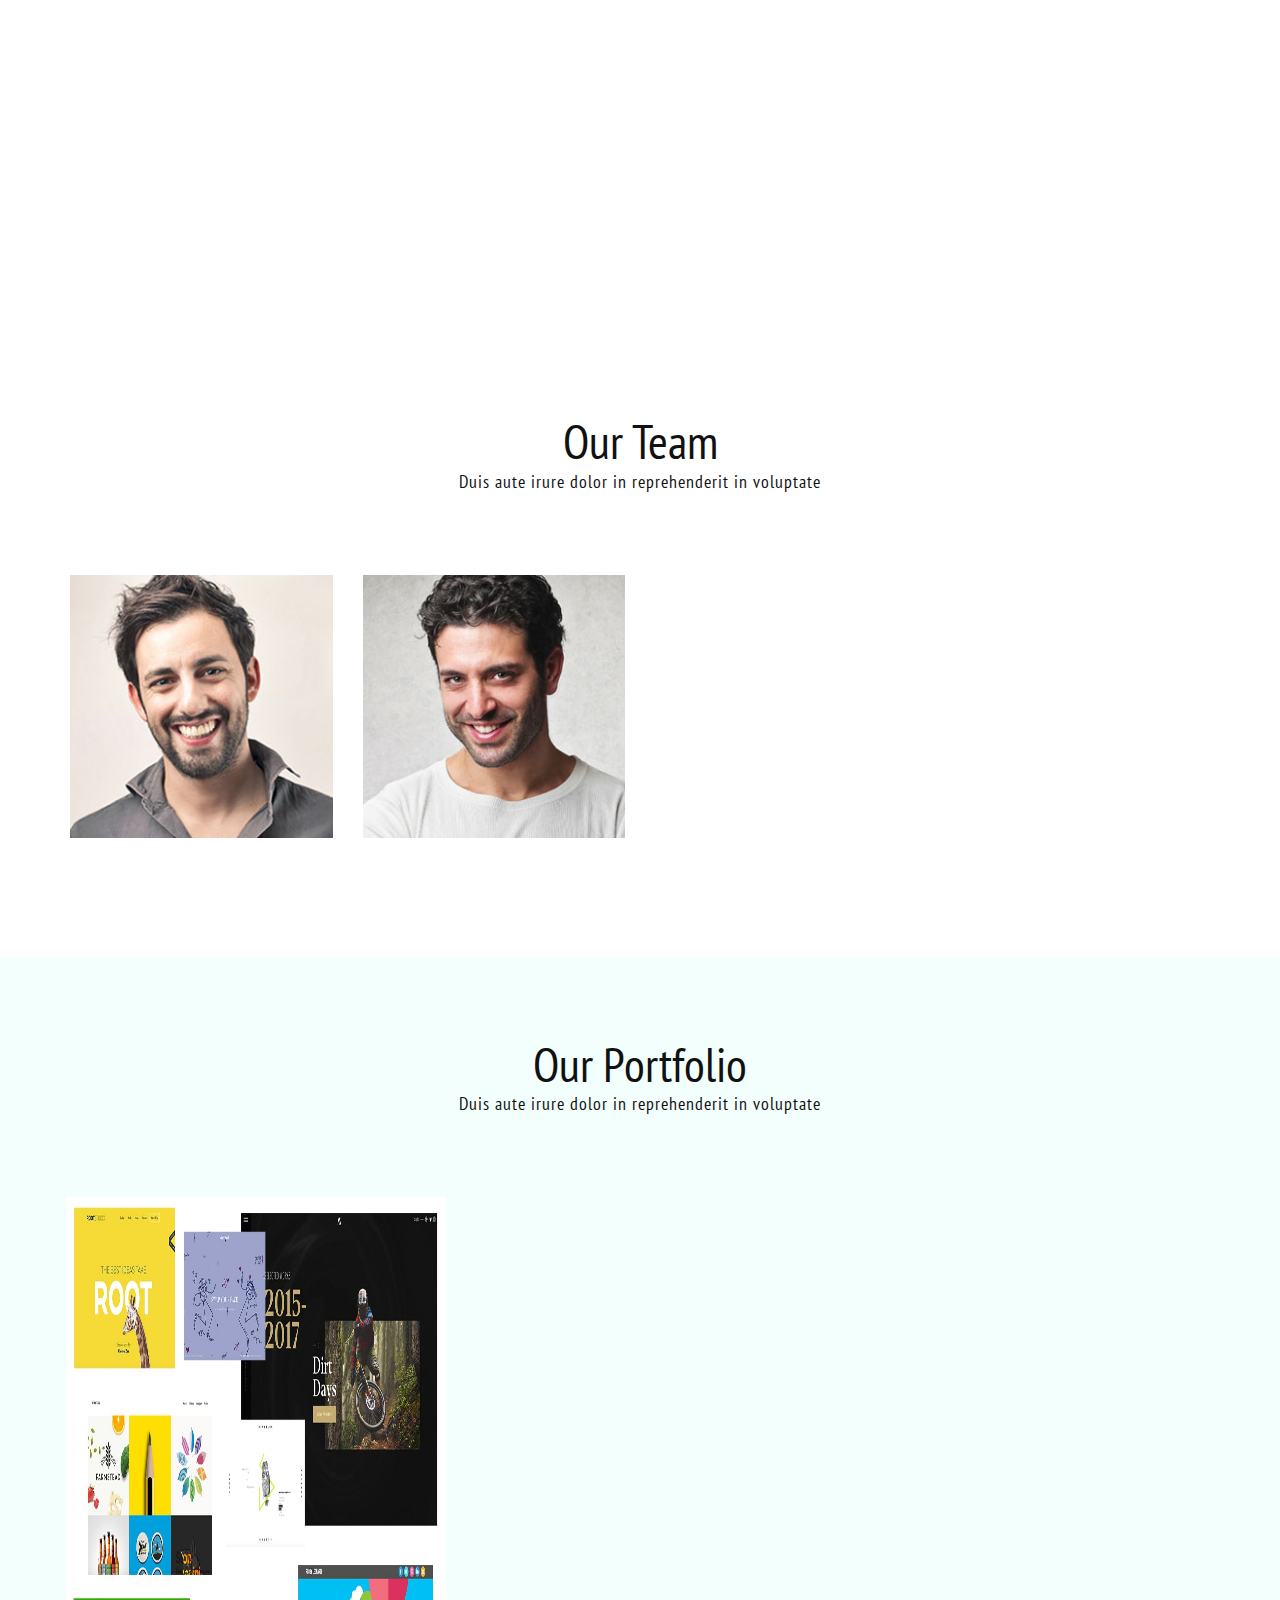
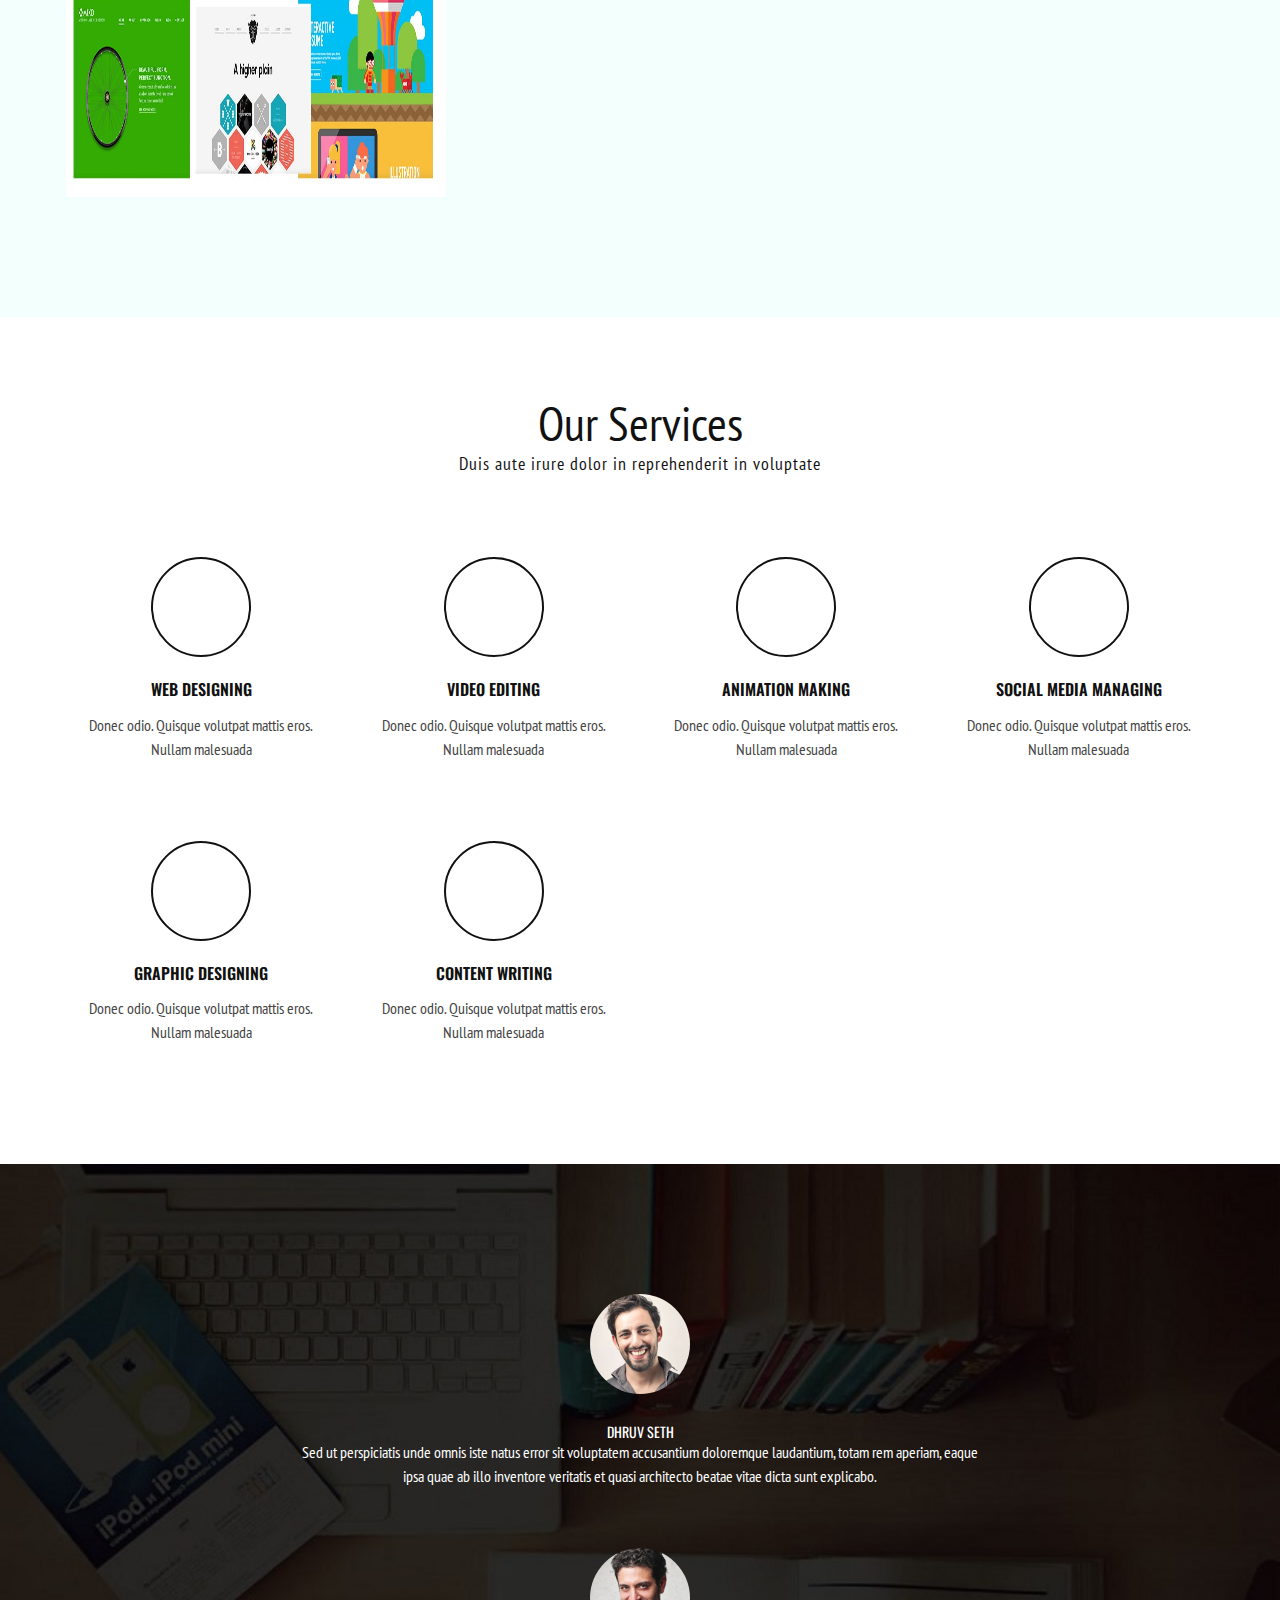
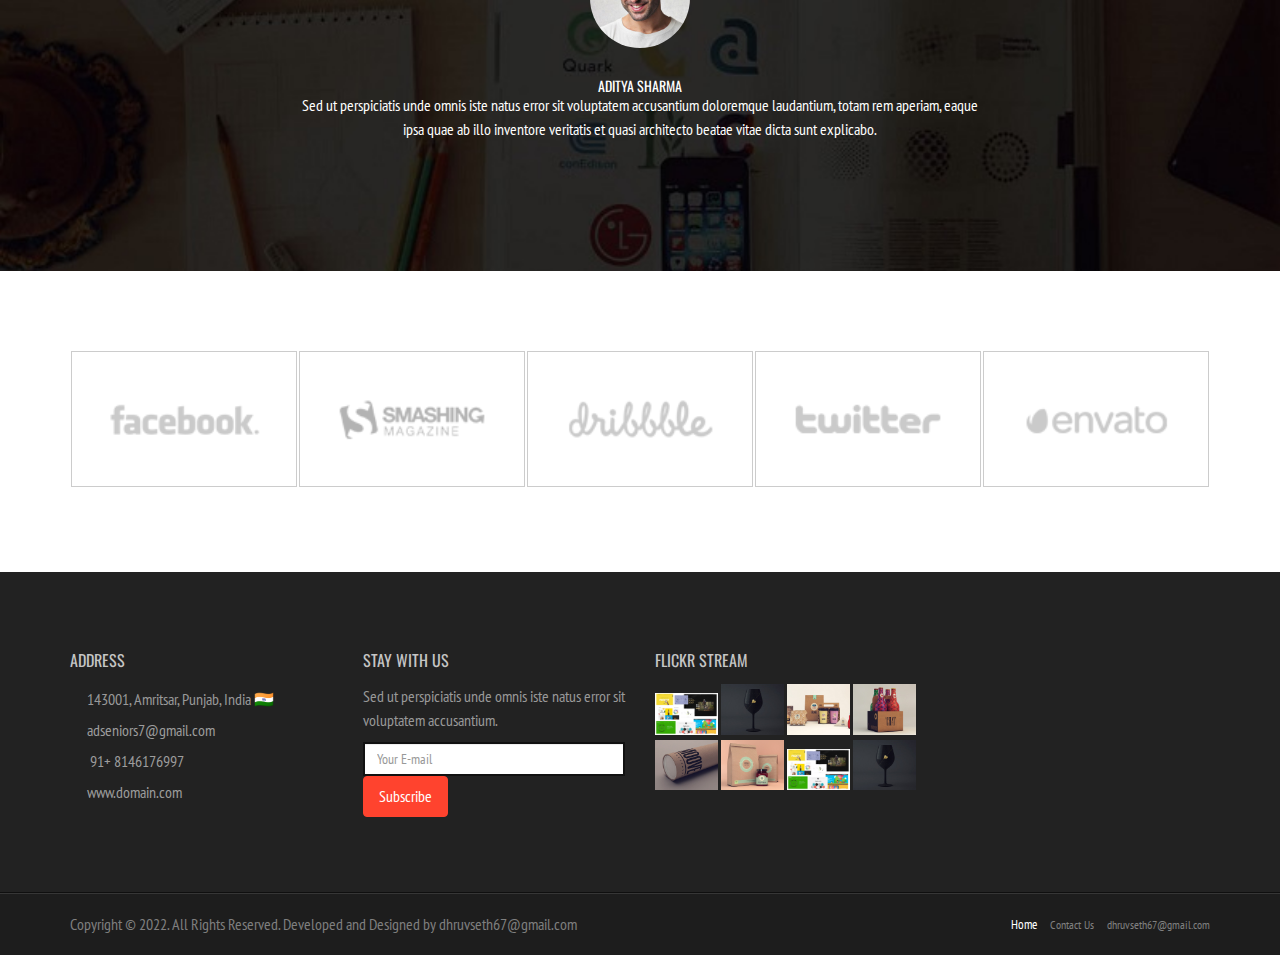
==== commit 1c62dfc8: "Update index.html" ====
--- a/index.html
+++ b/index.html
@@ -328,7 +328,7 @@
                     <ul id="portfolio-list">
                         <li class="wow fadeInLeft" data-wow-duration="2s" data-wow-delay="300ms">
                             <div class="portfolio-item">
-                                <img src="asset/images/portfolio/img1.jpg" class="img-responsive" alt="" />
+                                <img src="asset/images/portfolio/img1.jpg" width="600" height="600" alt="" />
                             </div>
                         </li>
                     </ul>
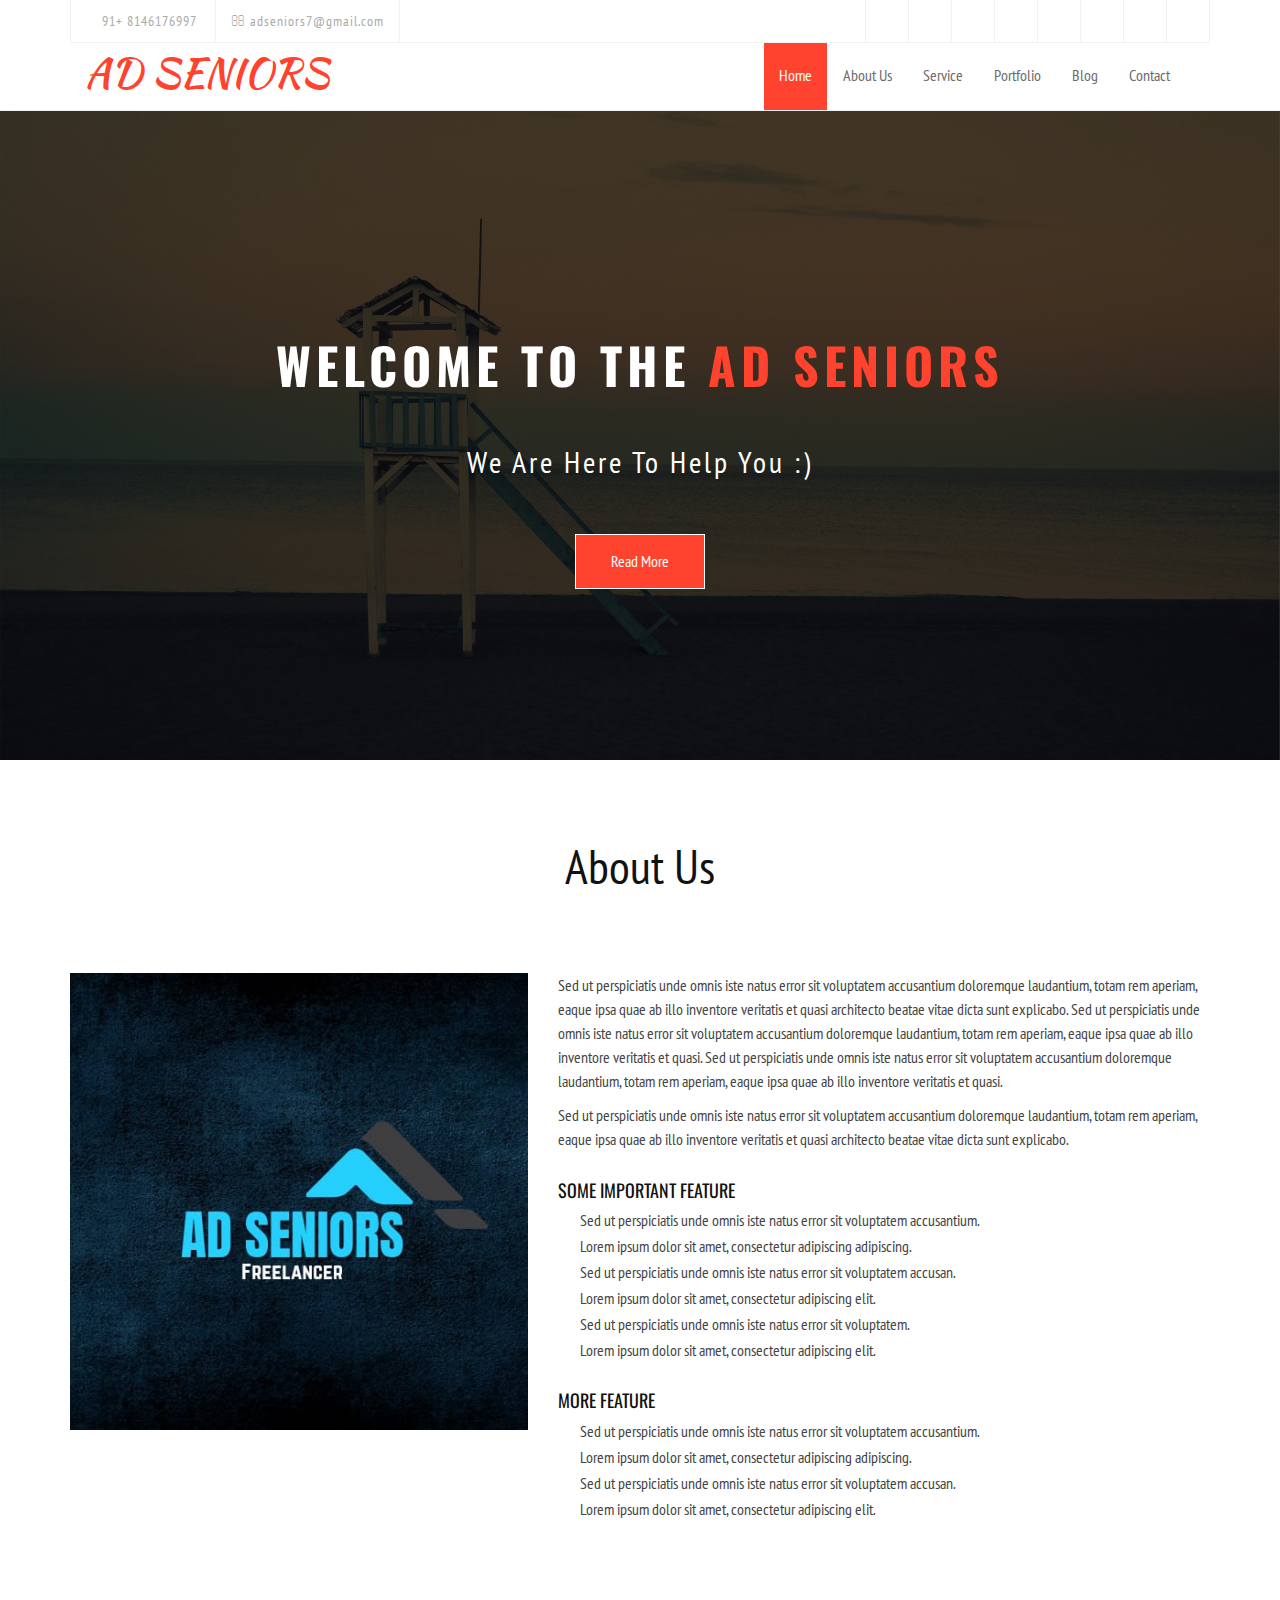
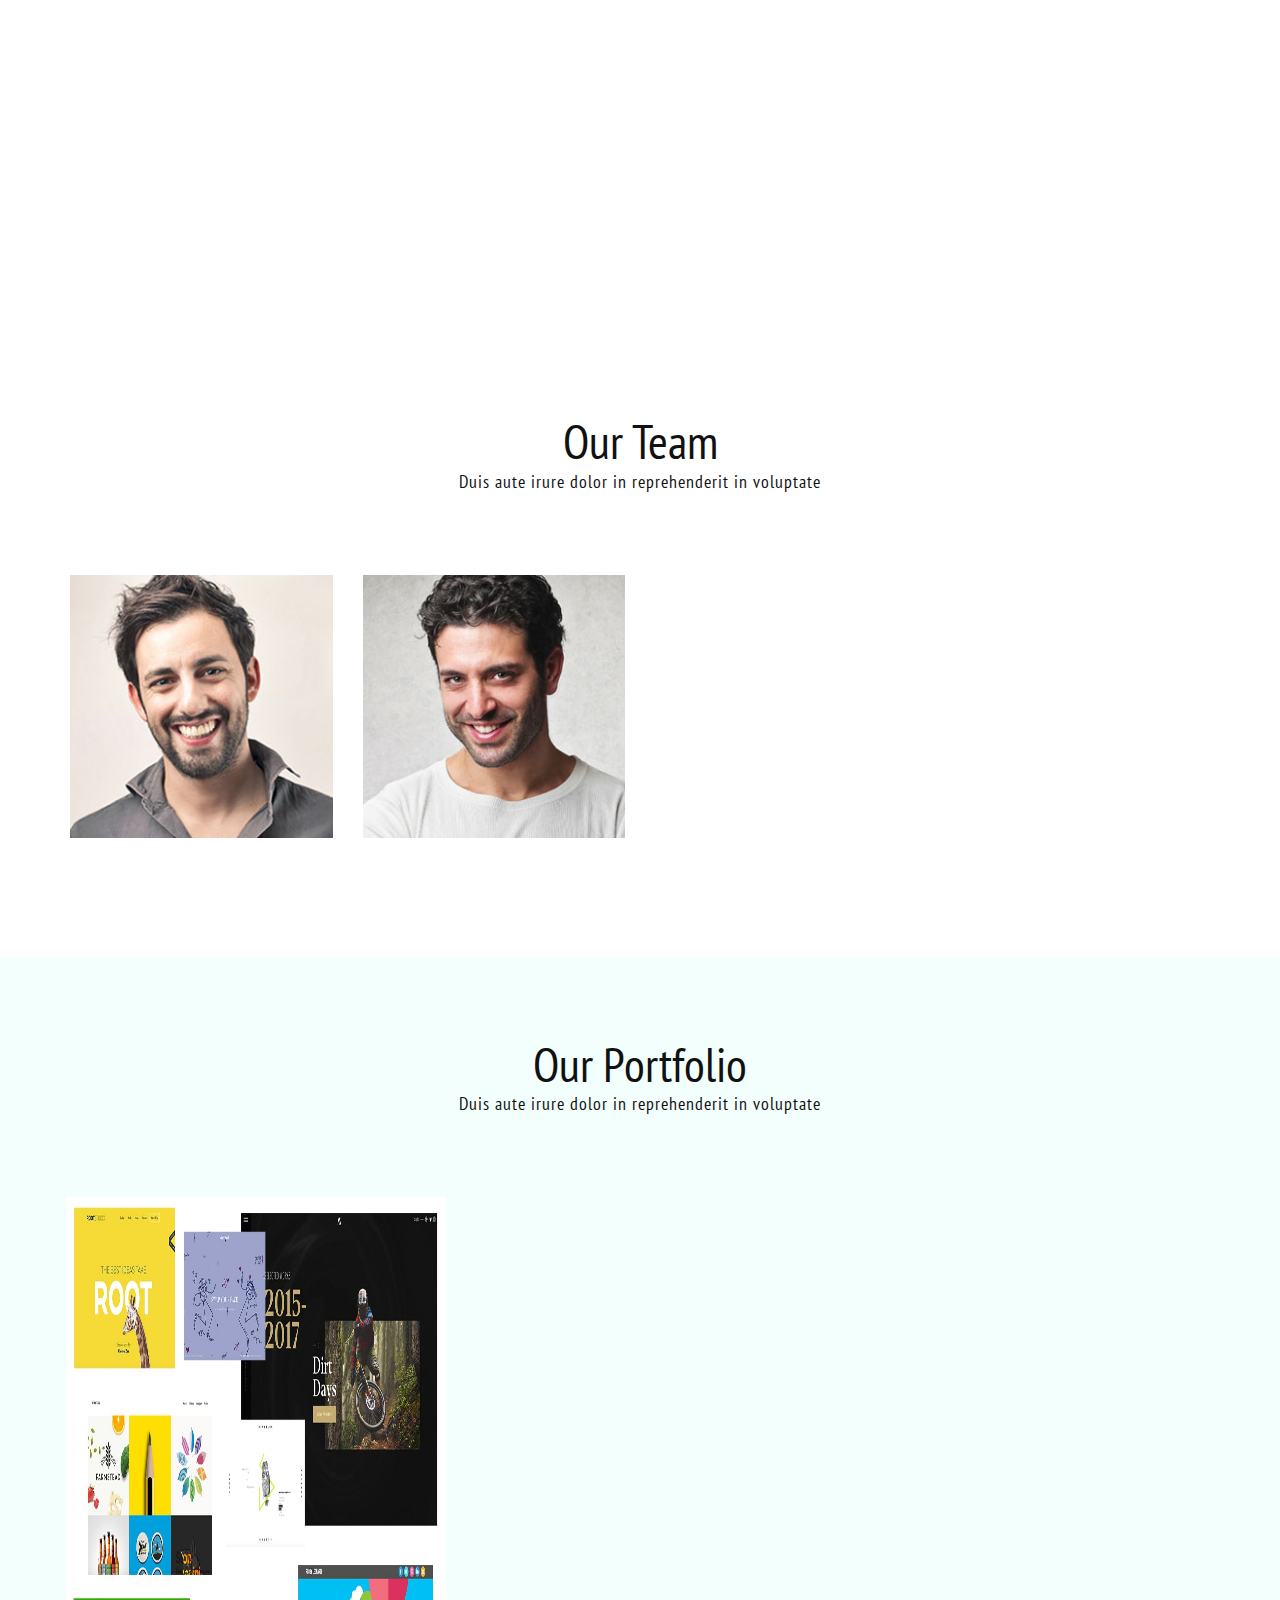
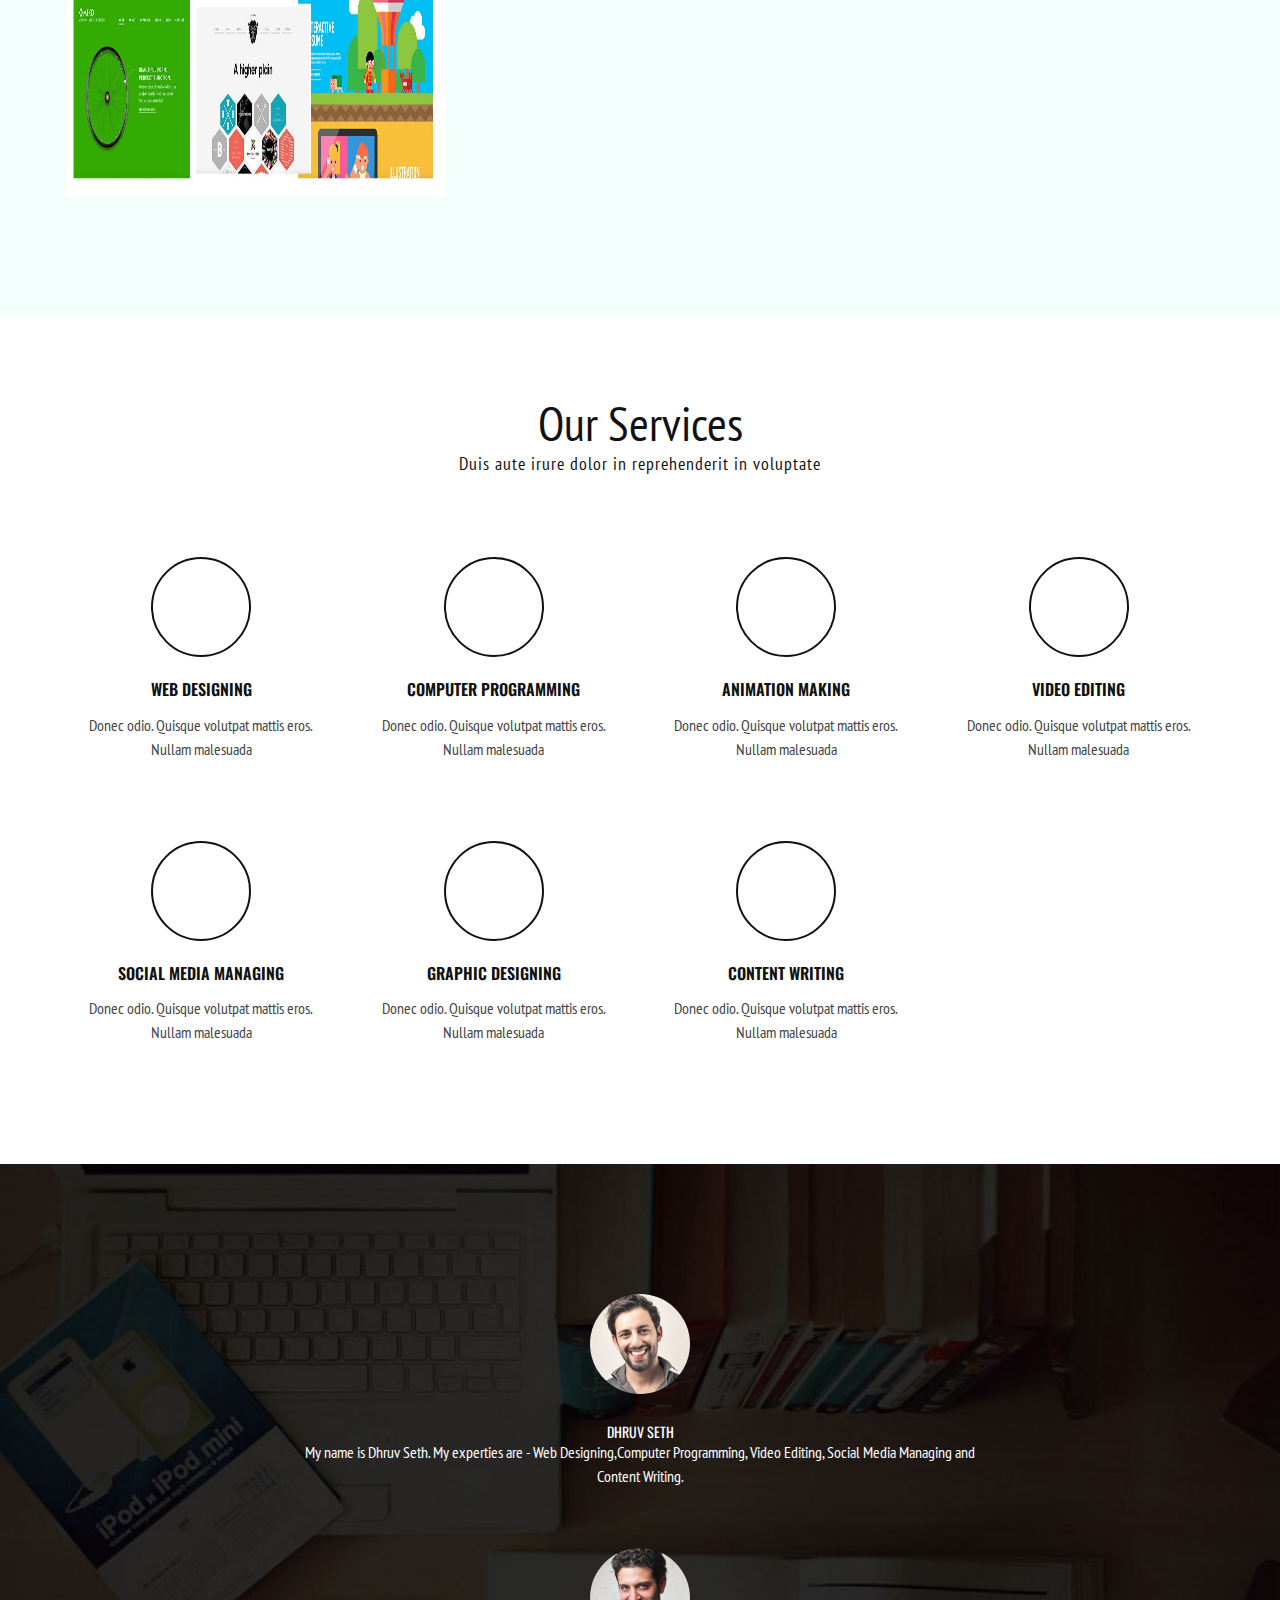
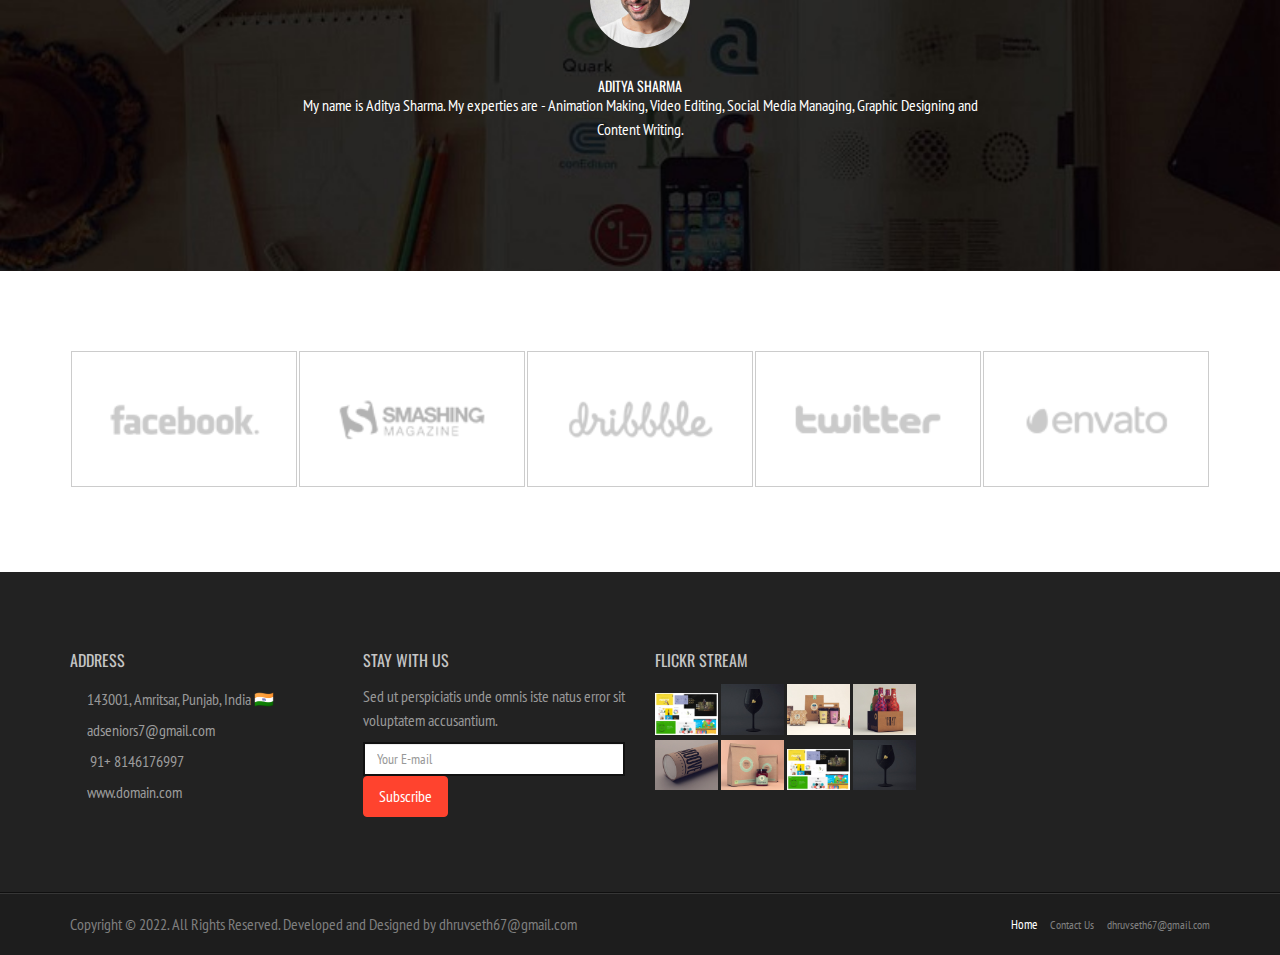
==== commit d85a9006: "Update index.html" ====
--- a/index.html
+++ b/index.html
@@ -164,8 +164,8 @@
             <div class="container">
                 <div class="intro-text">
                     <h1>Welcome To The <span>AD SENIORS</span></h1>
-                    <p>We Are Here To Help You</p>
-                    <a href="#feature" class="page-scroll btn btn-primary">Read More</a>
+                    <p>We Are Here To Help You :)</p>
+                    <a href="about.html" class="page-scroll btn btn-primary">Read More</a>
                 </div>
             </div>
         </div>
@@ -361,8 +361,8 @@
                 </div>
                 <div class="col-md-3">
                     <div class="services-post">
-                        <a href="#"><i class="fa fa-magic"></i></a>
-                        <h2>Video Editing</h2>
+                        <a href="#"><i class="fa fa-gift"></i></a>
+                        <h2>Computer Programming</h2>
                         <p>Donec odio. Quisque volutpat mattis eros. Nullam malesuada </p>
                     </div>
                 </div>
@@ -375,6 +375,13 @@
                 </div>
                 <div class="col-md-3">
                     <div class="services-post">
+                        <a href="#"><i class="fa fa-magic"></i></a>
+                        <h2>Video Editing</h2>
+                        <p>Donec odio. Quisque volutpat mattis eros. Nullam malesuada </p>
+                    </div>
+                </div>
+                <div class="col-md-3">
+                    <div class="services-post">
                         <a href="#"><i class="fa fa-diamond"></i></a>
                         <h2>Social Media Managing</h2>
                         <p>Donec odio. Quisque volutpat mattis eros. Nullam malesuada </p>
@@ -410,17 +417,13 @@
                         <div class="testimonial-item">
                             <img src="asset/images/team/team-1.jpg" alt="Testimonial images">
                             <h5>Dhruv Seth</h5>
-                            <p>Sed ut perspiciatis unde omnis iste natus error sit voluptatem accusantium doloremque
-                                laudantium, totam rem aperiam, eaque ipsa quae ab illo inventore veritatis et quasi
-                                architecto beatae vitae dicta sunt explicabo. </p>
+                            <p>My name is Dhruv Seth. My experties are - Web Designing,Computer Programming, Video Editing, Social Media Managing and Content Writing. </p>
                             <div class="desgnation"></div>
                         </div>
                         <div class="testimonial-item">
                             <img src="asset/images/team/team-3.jpg" alt="Testimonial images">
                             <h5>Aditya Sharma</h5>
-                            <p>Sed ut perspiciatis unde omnis iste natus error sit voluptatem accusantium doloremque
-                                laudantium, totam rem aperiam, eaque ipsa quae ab illo inventore veritatis et quasi
-                                architecto beatae vitae dicta sunt explicabo.</p>
+                            <p>My name is Aditya Sharma. My experties are - Animation Making, Video Editing, Social Media Managing, Graphic Designing and Content Writing.</p>
                             <div class="desgnation"></div>
                         </div>
                     </div>
